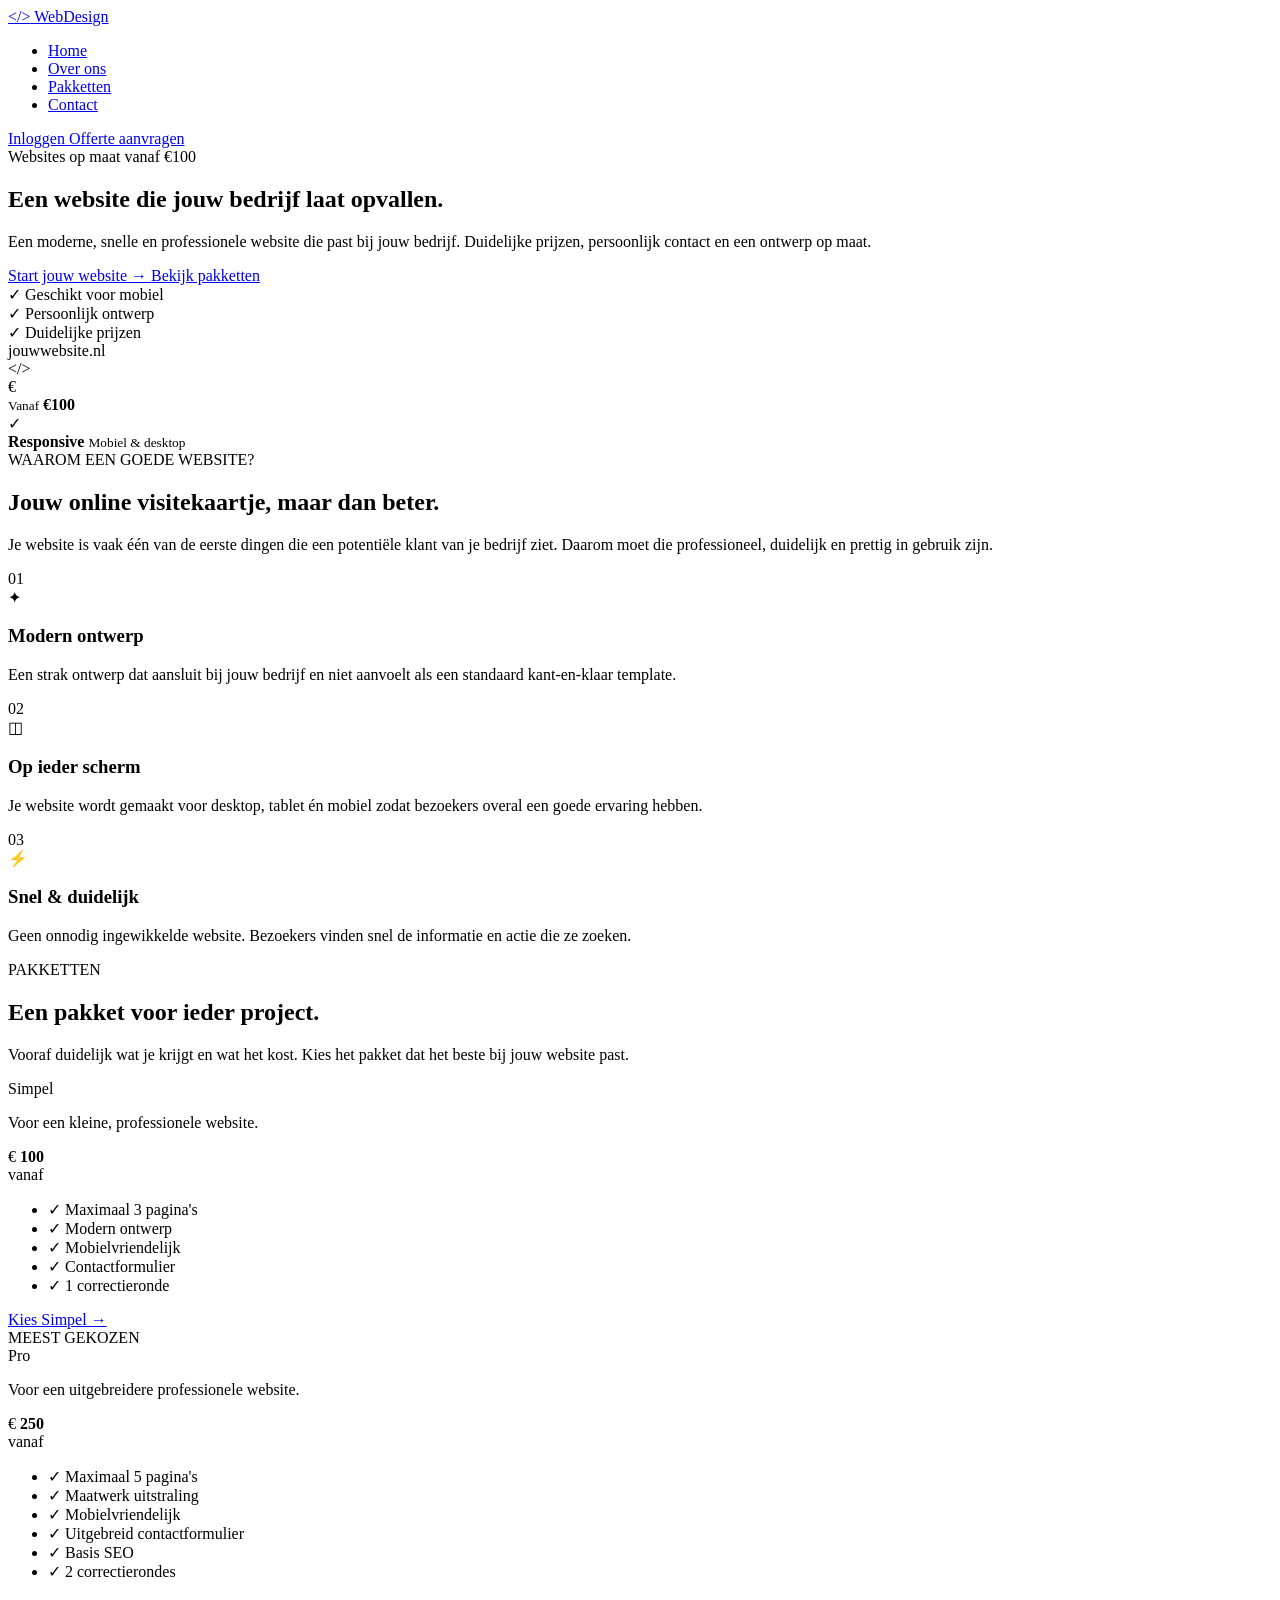
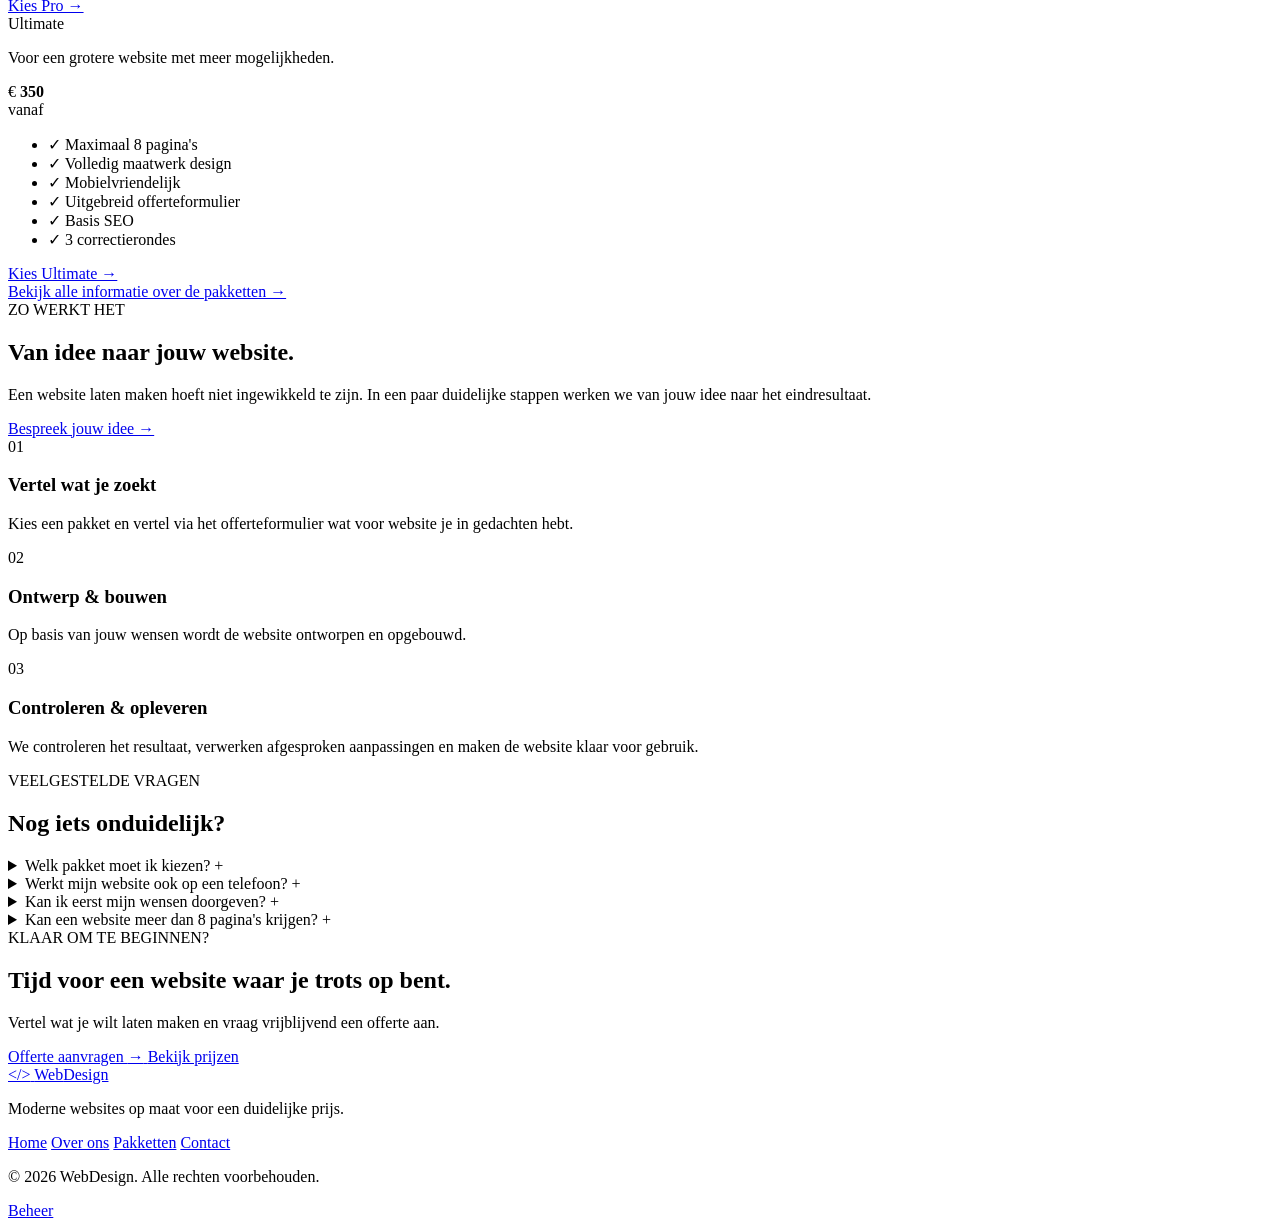
==== index.html @ a7da9eda "Update index.html" ====
<!DOCTYPE html>
<html lang="nl">

<head>
    <meta charset="UTF-8">
    <meta name="viewport" content="width=device-width, initial-scale=1.0">

    <meta name="description"
        content="Moderne websites op maat voor een duidelijke prijs. Kies uit Simpel, Pro of Ultimate en vraag vrijblijvend een offerte aan.">

    <title>Webdesign | Moderne websites op maat</title>

    <link rel="stylesheet" href="public.css">
</head>

<body class="public-page">

<!-- =========================
     HEADER
========================= -->

<header class="site-header">

    <div class="header-inner">

        <a href="index.html" class="brand">
            <span class="brand-icon">&lt;/&gt;</span>

            <span class="brand-text">
                Web<span>Design</span>
            </span>
        </a>

        <nav class="main-nav">
            <ul>
                <li><a href="index.html" class="active">Home</a></li>
                <li><a href="overons.html">Over ons</a></li>
                <li><a href="diensten.html">Pakketten</a></li>
                <li><a href="contact.html">Contact</a></li>
            </ul>
        </nav>

        <div class="header-actions">
            <a href="login.html" class="admin-link">
                Inloggen
            </a>

            <a href="contact.html" class="header-cta">
                Offerte aanvragen
            </a>
        </div>

    </div>

</header>


<main class="home-main">

<!-- =========================
     HERO
========================= -->

<section class="home-hero">

    <div class="hero-content">

        <div class="hero-badge">
            <span></span>
            Websites op maat vanaf €100
        </div>

        <h1>
            Een website die jouw
            <span>bedrijf laat opvallen.</span>
        </h1>

        <p class="hero-description">
            Een moderne, snelle en professionele website
            die past bij jouw bedrijf. Duidelijke prijzen,
            persoonlijk contact en een ontwerp op maat.
        </p>

        <div class="hero-buttons">

            <a href="contact.html" class="primary-cta">
                Start jouw website
                <span>→</span>
            </a>

            <a href="diensten.html" class="secondary-cta">
                Bekijk pakketten
            </a>

        </div>

        <div class="hero-points">

            <div>
                <span>✓</span>
                Geschikt voor mobiel
            </div>

            <div>
                <span>✓</span>
                Persoonlijk ontwerp
            </div>

            <div>
                <span>✓</span>
                Duidelijke prijzen
            </div>

        </div>

    </div>


    <!-- WEBSITE MOCKUP -->

    <div class="hero-visual">

        <div class="browser-card">

            <div class="browser-top">

                <div class="browser-dots">
                    <span></span>
                    <span></span>
                    <span></span>
                </div>

                <div class="browser-address">
                    jouwwebsite.nl
                </div>

            </div>


            <div class="browser-content">

                <div class="mock-nav">

                    <div class="mock-logo"></div>

                    <div class="mock-links">
                        <span></span>
                        <span></span>
                        <span></span>
                    </div>

                </div>


                <div class="mock-hero">

                    <div class="mock-text">

                        <div class="mock-small-line"></div>

                        <div class="mock-title-line"></div>
                        <div class="mock-title-line short"></div>

                        <div class="mock-paragraph"></div>
                        <div class="mock-paragraph short"></div>

                        <div class="mock-button"></div>

                    </div>


                    <div class="mock-image">

                        <div class="mock-image-circle">
                            &lt;/&gt;
                        </div>

                    </div>

                </div>


                <div class="mock-cards">

                    <div></div>
                    <div></div>
                    <div></div>

                </div>

            </div>

        </div>


        <div class="floating-card floating-price">
            <span class="floating-icon">€</span>

            <div>
                <small>Vanaf</small>
                <strong>€100</strong>
            </div>
        </div>


        <div class="floating-card floating-mobile">
            <span>✓</span>

            <div>
                <strong>Responsive</strong>
                <small>Mobiel & desktop</small>
            </div>
        </div>

    </div>

</section>


<!-- =========================
     VOORDELEN
========================= -->

<section class="trust-section">

    <div class="section-heading">

        <span class="section-label">
            WAAROM EEN GOEDE WEBSITE?
        </span>

        <h2>
            Jouw online visitekaartje,
            <span>maar dan beter.</span>
        </h2>

        <p>
            Je website is vaak één van de eerste dingen die
            een potentiële klant van je bedrijf ziet.
            Daarom moet die professioneel, duidelijk en prettig
            in gebruik zijn.
        </p>

    </div>


    <div class="benefits-grid">

        <article class="benefit-card">

            <div class="benefit-number">
                01
            </div>

            <div class="benefit-icon">
                ✦
            </div>

            <h3>Modern ontwerp</h3>

            <p>
                Een strak ontwerp dat aansluit bij jouw
                bedrijf en niet aanvoelt als een standaard
                kant-en-klaar template.
            </p>

        </article>


        <article class="benefit-card">

            <div class="benefit-number">
                02
            </div>

            <div class="benefit-icon">
                ◫
            </div>

            <h3>Op ieder scherm</h3>

            <p>
                Je website wordt gemaakt voor desktop,
                tablet én mobiel zodat bezoekers overal
                een goede ervaring hebben.
            </p>

        </article>


        <article class="benefit-card">

            <div class="benefit-number">
                03
            </div>

            <div class="benefit-icon">
                ⚡
            </div>

            <h3>Snel & duidelijk</h3>

            <p>
                Geen onnodig ingewikkelde website.
                Bezoekers vinden snel de informatie
                en actie die ze zoeken.
            </p>

        </article>

    </div>

</section>


<!-- =========================
     PAKKETTEN
========================= -->

<section class="home-packages">

    <div class="section-heading">

        <span class="section-label">
            PAKKETTEN
        </span>

        <h2>
            Een pakket voor
            <span>ieder project.</span>
        </h2>

        <p>
            Vooraf duidelijk wat je krijgt en wat het kost.
            Kies het pakket dat het beste bij jouw website past.
        </p>

    </div>


    <div class="home-package-grid">

        <!-- SIMPEL -->

        <article class="home-package-card">

            <div class="package-top">

                <span class="package-name">
                    Simpel
                </span>

                <p>
                    Voor een kleine, professionele website.
                </p>

            </div>

            <div class="package-price">
                <span>€</span>
                <strong>100</strong>
            </div>

            <span class="price-note">
                vanaf
            </span>

            <ul>
                <li>✓ Maximaal 3 pagina's</li>
                <li>✓ Modern ontwerp</li>
                <li>✓ Mobielvriendelijk</li>
                <li>✓ Contactformulier</li>
                <li>✓ 1 correctieronde</li>
            </ul>

            <a
                href="contact.html?pakket=simpel"
                class="package-button"
            >
                Kies Simpel →
            </a>

        </article>


        <!-- PRO -->

        <article class="home-package-card featured-package">

            <div class="recommended">
                MEEST GEKOZEN
            </div>

            <div class="package-top">

                <span class="package-name">
                    Pro
                </span>

                <p>
                    Voor een uitgebreidere professionele website.
                </p>

            </div>

            <div class="package-price">
                <span>€</span>
                <strong>250</strong>
            </div>

            <span class="price-note">
                vanaf
            </span>

            <ul>
                <li>✓ Maximaal 5 pagina's</li>
                <li>✓ Maatwerk uitstraling</li>
                <li>✓ Mobielvriendelijk</li>
                <li>✓ Uitgebreid contactformulier</li>
                <li>✓ Basis SEO</li>
                <li>✓ 2 correctierondes</li>
            </ul>

            <a
                href="contact.html?pakket=pro"
                class="package-button featured-button"
            >
                Kies Pro →
            </a>

        </article>


        <!-- ULTIMATE -->

        <article class="home-package-card">

            <div class="package-top">

                <span class="package-name">
                    Ultimate
                </span>

                <p>
                    Voor een grotere website met meer mogelijkheden.
                </p>

            </div>

            <div class="package-price">
                <span>€</span>
                <strong>350</strong>
            </div>

            <span class="price-note">
                vanaf
            </span>

            <ul>
                <li>✓ Maximaal 8 pagina's</li>
                <li>✓ Volledig maatwerk design</li>
                <li>✓ Mobielvriendelijk</li>
                <li>✓ Uitgebreid offerteformulier</li>
                <li>✓ Basis SEO</li>
                <li>✓ 3 correctierondes</li>
            </ul>

            <a
                href="contact.html?pakket=ultimate"
                class="package-button"
            >
                Kies Ultimate →
            </a>

        </article>

    </div>


    <a href="diensten.html" class="all-packages-link">
        Bekijk alle informatie over de pakketten →
    </a>

</section>


<!-- =========================
     WERKWIJZE
========================= -->

<section class="process-section">

    <div class="process-intro">

        <span class="section-label">
            ZO WERKT HET
        </span>

        <h2>
            Van idee naar
            <span>jouw website.</span>
        </h2>

        <p>
            Een website laten maken hoeft niet ingewikkeld
            te zijn. In een paar duidelijke stappen werken
            we van jouw idee naar het eindresultaat.
        </p>

        <a href="contact.html" class="text-link">
            Bespreek jouw idee →
        </a>

    </div>


    <div class="process-steps">

        <article class="process-step">

            <span class="step-number">
                01
            </span>

            <div>

                <h3>Vertel wat je zoekt</h3>

                <p>
                    Kies een pakket en vertel via het
                    offerteformulier wat voor website je
                    in gedachten hebt.
                </p>

            </div>

        </article>


        <article class="process-step">

            <span class="step-number">
                02
            </span>

            <div>

                <h3>Ontwerp & bouwen</h3>

                <p>
                    Op basis van jouw wensen wordt de
                    website ontworpen en opgebouwd.
                </p>

            </div>

        </article>


        <article class="process-step">

            <span class="step-number">
                03
            </span>

            <div>

                <h3>Controleren & opleveren</h3>

                <p>
                    We controleren het resultaat, verwerken
                    afgesproken aanpassingen en maken de
                    website klaar voor gebruik.
                </p>

            </div>

        </article>

    </div>

</section>


<!-- =========================
     FAQ
========================= -->

<section class="faq-section">

    <div class="section-heading">

        <span class="section-label">
            VEELGESTELDE VRAGEN
        </span>

        <h2>
            Nog iets
            <span>onduidelijk?</span>
        </h2>

    </div>


    <div class="faq-list">

        <details>

            <summary>
                Welk pakket moet ik kiezen?
                <span>+</span>
            </summary>

            <p>
                Voor een kleine website is Simpel vaak voldoende.
                Heb je meer pagina's of mogelijkheden nodig, dan
                kun je voor Pro of Ultimate kiezen. Weet je het
                nog niet? Kies dan bij de offerte voor
                'Ik weet het nog niet'.
            </p>

        </details>


        <details>

            <summary>
                Werkt mijn website ook op een telefoon?
                <span>+</span>
            </summary>

            <p>
                Ja. De websites worden responsive ontworpen,
                zodat ze geschikt zijn voor onder andere
                computers, tablets en smartphones.
            </p>

        </details>


        <details>

            <summary>
                Kan ik eerst mijn wensen doorgeven?
                <span>+</span>
            </summary>

            <p>
                Zeker. In het offerteformulier kun je uitleggen
                wat voor website je wilt en welke onderdelen
                belangrijk voor je zijn.
            </p>

        </details>


        <details>

            <summary>
                Kan een website meer dan 8 pagina's krijgen?
                <span>+</span>
            </summary>

            <p>
                Dat kan besproken worden. Voor grotere of
                afwijkende projecten kan eerst worden gekeken
                wat er precies nodig is.
            </p>

        </details>

    </div>

</section>


<!-- =========================
     LAATSTE CTA
========================= -->

<section class="final-cta">

    <div class="cta-glow"></div>

    <div class="cta-content">

        <span class="section-label">
            KLAAR OM TE BEGINNEN?
        </span>

        <h2>
            Tijd voor een website
            waar je <span>trots op bent.</span>
        </h2>

        <p>
            Vertel wat je wilt laten maken en vraag
            vrijblijvend een offerte aan.
        </p>

        <div class="hero-buttons">

            <a href="contact.html" class="primary-cta">
                Offerte aanvragen
                <span>→</span>
            </a>

            <a href="diensten.html" class="secondary-cta">
                Bekijk prijzen
            </a>

        </div>

    </div>

</section>

</main>


<!-- =========================
     FOOTER
========================= -->

<footer class="site-footer">

    <div class="footer-inner">

        <div class="footer-brand">

            <a href="index.html" class="brand">
                <span class="brand-icon">&lt;/&gt;</span>

                <span class="brand-text">
                    Web<span>Design</span>
                </span>
            </a>

            <p>
                Moderne websites op maat voor een
                duidelijke prijs.
            </p>

        </div>


        <div class="footer-links">

            <a href="index.html">Home</a>
            <a href="overons.html">Over ons</a>
            <a href="diensten.html">Pakketten</a>
            <a href="contact.html">Contact</a>

        </div>

    </div>


    <div class="footer-bottom">

        <p>
            © 2026 WebDesign. Alle rechten voorbehouden.
        </p>

        <a href="login.html">
            Beheer
        </a>

    </div>

</footer>

</body>
</html>
---- public.css ----

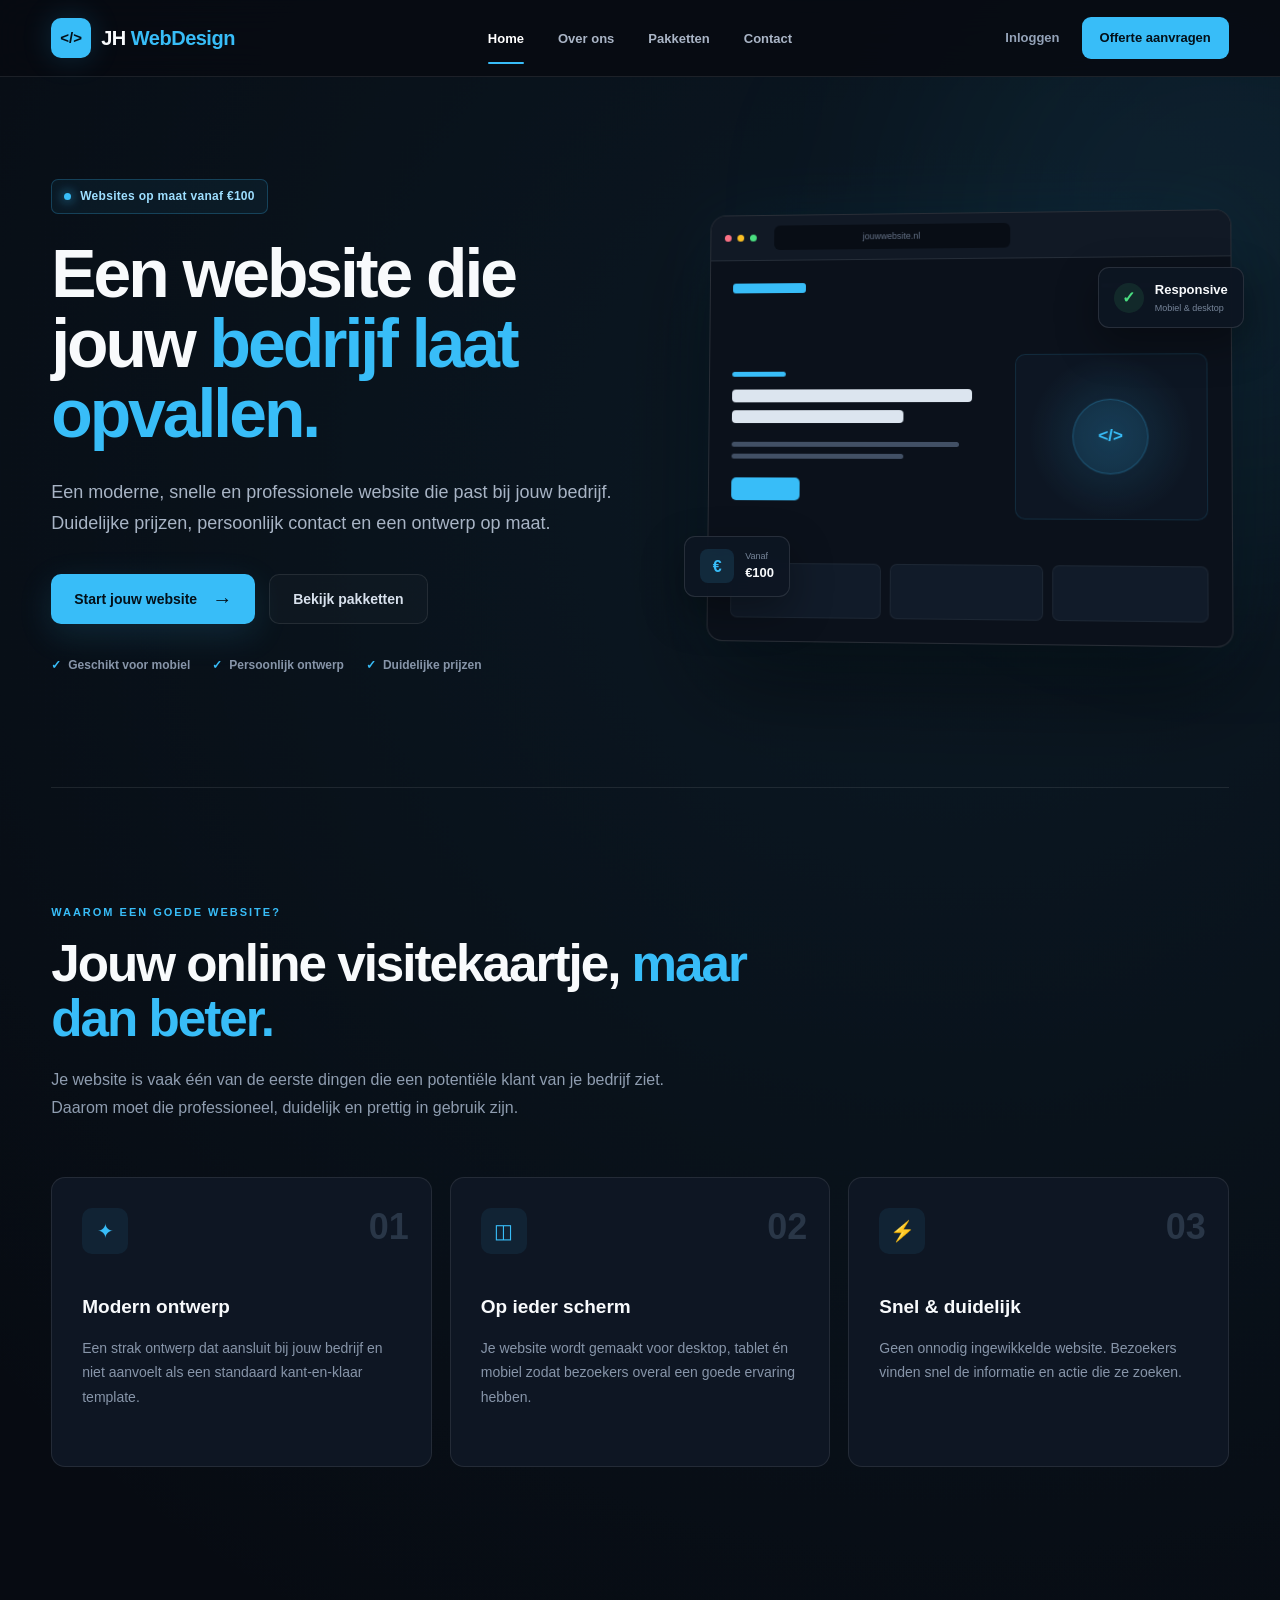
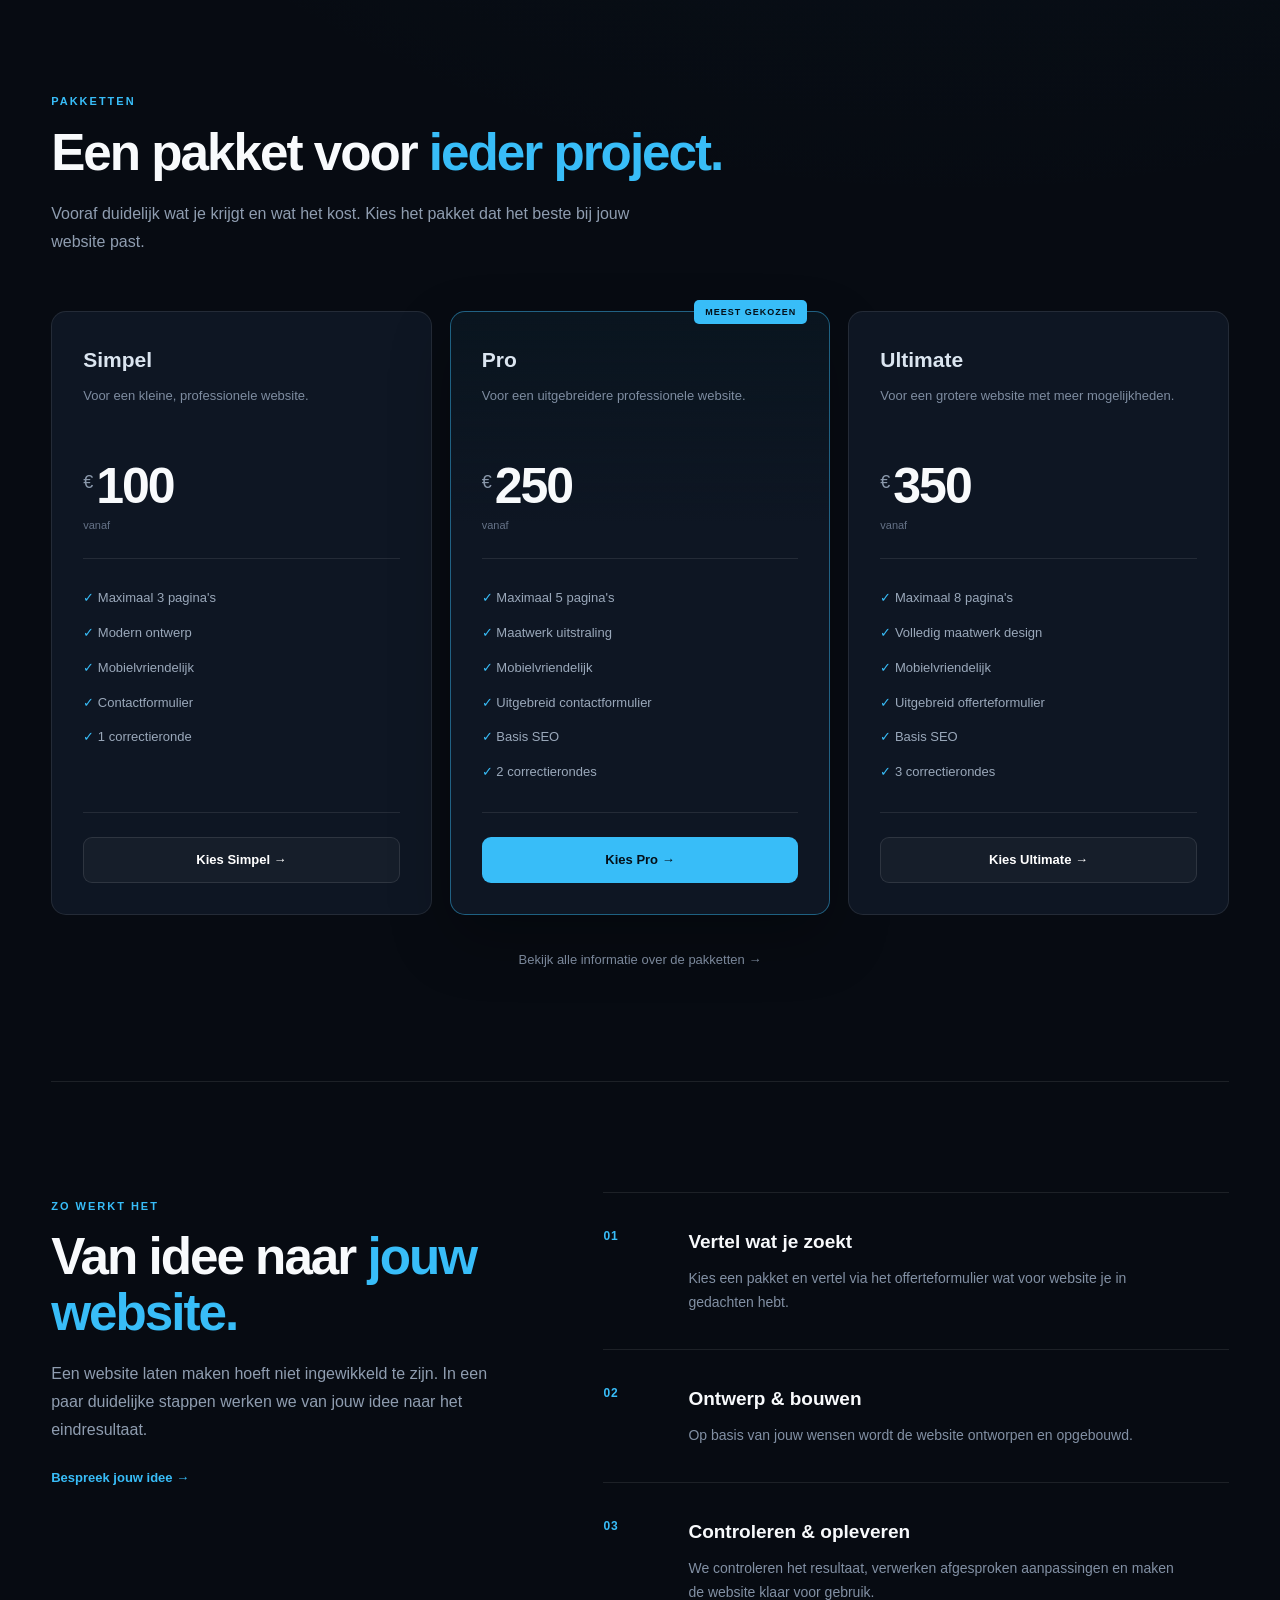
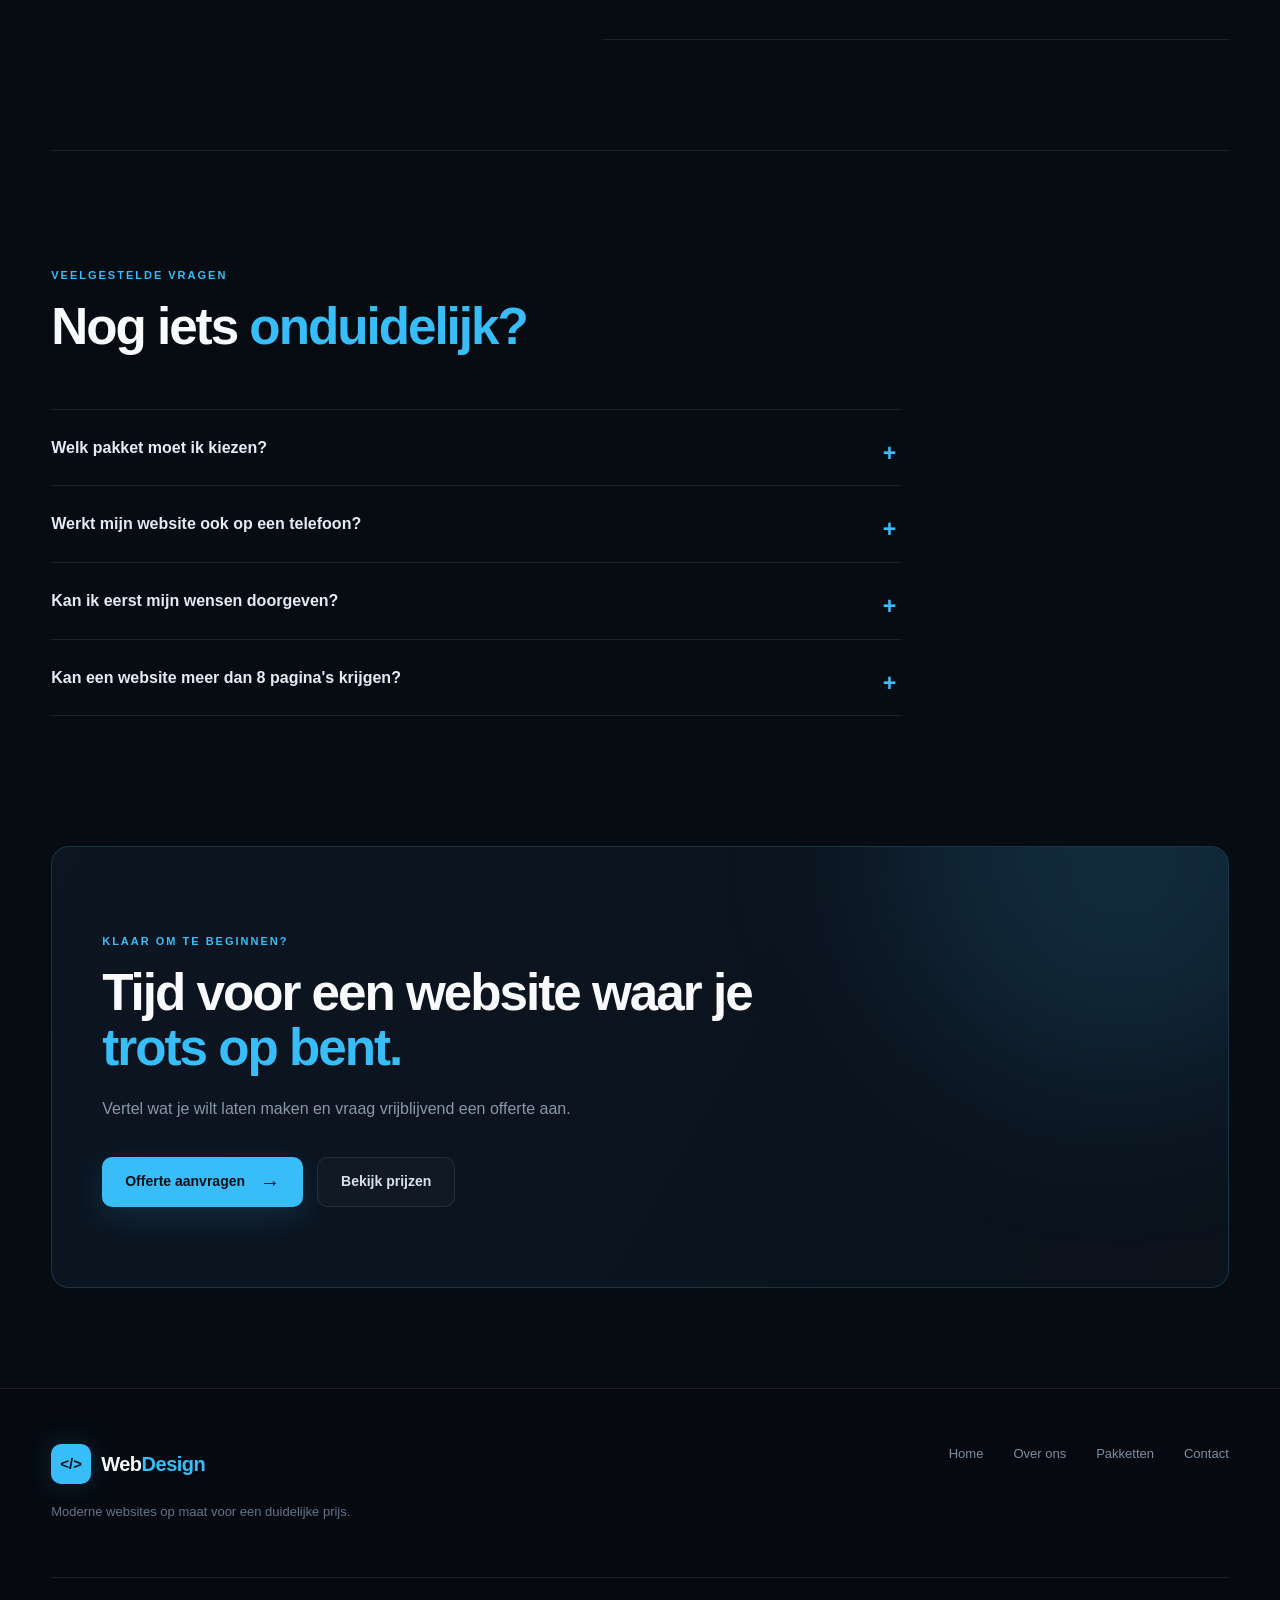
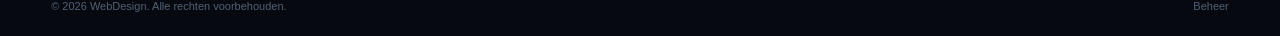
==== commit c4f7f383: "Update index.html" ====
--- a/index.html
+++ b/index.html
@@ -8,7 +8,7 @@
     <meta name="description"
         content="Moderne websites op maat voor een duidelijke prijs. Kies uit Simpel, Pro of Ultimate en vraag vrijblijvend een offerte aan.">
 
-    <title>Webdesign | Moderne websites op maat</title>
+    <title>JHWebdesign | Moderne websites op maat</title>
 
     <link rel="stylesheet" href="public.css">
 </head>
@@ -27,7 +27,7 @@
             <span class="brand-icon">&lt;/&gt;</span>
 
             <span class="brand-text">
-                Web<span>Design</span>
+                JH <span>WebDesign</span>
             </span>
         </a>
 
--- a/public.css
+++ b/public.css
@@ -1 +1,3446 @@
-
+/* =========================================================
+   NIEUWE PUBLIEKE WEBSITE
+   ========================================================= */
+
+:root {
+    --bg: #070b12;
+    --bg-soft: #0b111c;
+    --card: #0e1623;
+    --card-light: #121d2c;
+
+    --blue: #38bdf8;
+    --blue-bright: #67d4ff;
+    --blue-dark: #0284c7;
+
+    --white: #f8fafc;
+    --text: #cbd5e1;
+    --muted: #7f8da3;
+
+    --border: rgba(255, 255, 255, 0.09);
+
+    --max-width: 1180px;
+}
+
+
+/* =========================================================
+   BASIS
+   ========================================================= */
+
+* {
+    box-sizing: border-box;
+}
+
+html {
+    scroll-behavior: smooth;
+}
+
+body.public-page {
+    margin: 0;
+
+    min-height: 100vh;
+
+    font-family:
+        Inter,
+        "Segoe UI",
+        Arial,
+        sans-serif;
+
+    background:
+        radial-gradient(
+            circle at 75% 10%,
+            rgba(56, 189, 248, 0.08),
+            transparent 30%
+        ),
+        var(--bg);
+
+    color: var(--white);
+
+    line-height: 1.6;
+
+    overflow-x: hidden;
+}
+
+a {
+    color: inherit;
+}
+
+button,
+input,
+textarea,
+select {
+    font: inherit;
+}
+
+
+/* =========================================================
+   HEADER
+   ========================================================= */
+
+.site-header {
+    position: sticky;
+    top: 0;
+
+    z-index: 1000;
+
+    width: 100%;
+
+    background: rgba(7, 11, 18, 0.88);
+
+    border-bottom: 1px solid var(--border);
+
+    backdrop-filter: blur(18px);
+    -webkit-backdrop-filter: blur(18px);
+}
+
+.header-inner {
+    width: min(92%, var(--max-width));
+
+    min-height: 78px;
+
+    margin: auto;
+
+    display: flex;
+    align-items: center;
+    justify-content: space-between;
+
+    gap: 30px;
+}
+
+
+/* =========================================================
+   LOGO
+   ========================================================= */
+
+.brand {
+    display: inline-flex;
+    align-items: center;
+
+    gap: 11px;
+
+    text-decoration: none;
+
+    flex-shrink: 0;
+}
+
+.brand-icon {
+    width: 40px;
+    height: 40px;
+
+    display: flex;
+    align-items: center;
+    justify-content: center;
+
+    border-radius: 10px;
+
+    background: var(--blue);
+
+    color: #041019;
+
+    font-weight: 900;
+    font-size: 15px;
+
+    box-shadow:
+        0 0 30px rgba(56, 189, 248, 0.18);
+}
+
+.brand-text {
+    font-size: 20px;
+    font-weight: 800;
+
+    letter-spacing: -0.5px;
+}
+
+.brand-text span {
+    color: var(--blue);
+}
+
+
+/* =========================================================
+   NAVIGATIE
+   ========================================================= */
+
+.main-nav ul {
+    display: flex;
+    align-items: center;
+
+    gap: 34px;
+
+    list-style: none;
+
+    padding: 0;
+    margin: 0;
+}
+
+.main-nav a {
+    position: relative;
+
+    color: #aab5c6;
+
+    text-decoration: none;
+
+    font-size: 14px;
+    font-weight: 600;
+
+    transition: 0.2s;
+}
+
+.main-nav a:hover,
+.main-nav a.active {
+    color: white;
+}
+
+.main-nav a.active::after {
+    content: "";
+
+    position: absolute;
+
+    left: 0;
+    right: 0;
+    bottom: -10px;
+
+    height: 2px;
+
+    border-radius: 5px;
+
+    background: var(--blue);
+}
+
+
+/* =========================================================
+   HEADER KNOPPEN
+   ========================================================= */
+
+.header-actions {
+    display: flex;
+    align-items: center;
+
+    gap: 15px;
+}
+
+.admin-link {
+    color: #94a3b8;
+
+    text-decoration: none;
+
+    font-size: 13px;
+    font-weight: 600;
+
+    transition: 0.2s;
+}
+
+.admin-link:hover {
+    color: white;
+}
+
+.header-cta {
+    padding: 11px 18px;
+
+    border-radius: 9px;
+
+    background: var(--blue);
+
+    color: #031019;
+
+    text-decoration: none;
+
+    font-size: 13px;
+    font-weight: 800;
+
+    transition: 0.2s;
+}
+
+.header-cta:hover {
+    background: var(--blue-bright);
+
+    transform: translateY(-2px);
+}
+
+
+/* =========================================================
+   MAIN
+   ========================================================= */
+
+.home-main {
+    width: 100%;
+}
+
+
+/* =========================================================
+   HERO
+   ========================================================= */
+
+.home-hero {
+    position: relative;
+
+    width: min(92%, var(--max-width));
+
+    min-height: 690px;
+
+    margin: auto;
+
+    display: grid;
+
+    grid-template-columns:
+        minmax(0, 1fr)
+        minmax(430px, 0.9fr);
+
+    align-items: center;
+
+    gap: 70px;
+
+    padding: 100px 0 110px;
+}
+
+.home-hero::before {
+    content: "";
+
+    position: absolute;
+
+    width: 600px;
+    height: 600px;
+
+    right: -300px;
+    top: -150px;
+
+    border-radius: 50%;
+
+    background:
+        rgba(56, 189, 248, 0.07);
+
+    filter: blur(120px);
+
+    pointer-events: none;
+}
+
+
+/* =========================================================
+   HERO TEKST
+   ========================================================= */
+
+.hero-content {
+    position: relative;
+
+    z-index: 2;
+}
+
+.hero-badge {
+    width: fit-content;
+
+    display: flex;
+    align-items: center;
+
+    gap: 9px;
+
+    margin-bottom: 25px;
+
+    padding: 7px 12px;
+
+    border: 1px solid
+        rgba(56, 189, 248, 0.25);
+
+    border-radius: 7px;
+
+    background:
+        rgba(56, 189, 248, 0.06);
+
+    color: #9edfff;
+
+    font-size: 12px;
+    font-weight: 700;
+
+    letter-spacing: 0.3px;
+}
+
+.hero-badge span {
+    width: 7px;
+    height: 7px;
+
+    border-radius: 50%;
+
+    background: var(--blue);
+
+    box-shadow:
+        0 0 12px var(--blue);
+}
+
+.home-hero h1 {
+    max-width: 680px;
+
+    margin: 0;
+
+    color: var(--white);
+
+    font-size:
+        clamp(48px, 5.3vw, 76px);
+
+    line-height: 1.03;
+
+    letter-spacing: -3px;
+
+    font-weight: 800;
+}
+
+.home-hero h1 span {
+    color: var(--blue);
+}
+
+.hero-description {
+    max-width: 590px;
+
+    margin: 28px 0 0;
+
+    color: #a8b4c5;
+
+    font-size: 18px;
+
+    line-height: 1.75;
+}
+
+
+/* =========================================================
+   HERO KNOPPEN
+   ========================================================= */
+
+.hero-buttons {
+    display: flex;
+    align-items: center;
+
+    flex-wrap: wrap;
+
+    gap: 14px;
+
+    margin-top: 34px;
+}
+
+.primary-cta,
+.secondary-cta {
+    min-height: 50px;
+
+    display: inline-flex;
+    align-items: center;
+    justify-content: center;
+
+    gap: 15px;
+
+    padding: 0 23px;
+
+    border-radius: 10px;
+
+    text-decoration: none;
+
+    font-size: 14px;
+    font-weight: 800;
+
+    transition: 0.22s;
+}
+
+.primary-cta {
+    background: var(--blue);
+
+    color: #031019;
+
+    box-shadow:
+        0 10px 35px
+        rgba(56, 189, 248, 0.14);
+}
+
+.primary-cta:hover {
+    transform: translateY(-3px);
+
+    background: var(--blue-bright);
+
+    box-shadow:
+        0 15px 40px
+        rgba(56, 189, 248, 0.22);
+}
+
+.primary-cta span {
+    font-size: 20px;
+}
+
+.secondary-cta {
+    border: 1px solid var(--border);
+
+    background: rgba(255,255,255,0.025);
+
+    color: #d8e1ed;
+}
+
+.secondary-cta:hover {
+    border-color:
+        rgba(56, 189, 248, 0.35);
+
+    background:
+        rgba(56, 189, 248, 0.05);
+
+    transform: translateY(-3px);
+}
+
+
+/* =========================================================
+   HERO CHECKS
+   ========================================================= */
+
+.hero-points {
+    display: flex;
+    flex-wrap: wrap;
+
+    gap: 22px;
+
+    margin-top: 32px;
+
+    color: #8795a9;
+
+    font-size: 12px;
+    font-weight: 600;
+}
+
+.hero-points div {
+    display: flex;
+    align-items: center;
+
+    gap: 7px;
+}
+
+.hero-points span {
+    color: var(--blue);
+
+    font-weight: 900;
+}
+
+
+/* =========================================================
+   HERO WEBSITE MOCKUP
+   ========================================================= */
+
+.hero-visual {
+    position: relative;
+
+    min-height: 500px;
+
+    display: flex;
+    align-items: center;
+    justify-content: center;
+}
+
+.browser-card {
+    position: relative;
+
+    width: 100%;
+    max-width: 540px;
+
+    overflow: hidden;
+
+    border:
+        1px solid rgba(255,255,255,0.12);
+
+    border-radius: 16px;
+
+    background: #0b111b;
+
+    box-shadow:
+        0 40px 100px rgba(0,0,0,0.5),
+        0 0 80px rgba(56,189,248,0.07);
+
+    transform:
+        perspective(1200px)
+        rotateY(-4deg)
+        rotateX(2deg);
+
+    animation:
+        browserFloat 6s ease-in-out infinite;
+}
+
+@keyframes browserFloat {
+    0%,
+    100% {
+        transform:
+            perspective(1200px)
+            rotateY(-4deg)
+            rotateX(2deg)
+            translateY(0);
+    }
+
+    50% {
+        transform:
+            perspective(1200px)
+            rotateY(-4deg)
+            rotateX(2deg)
+            translateY(-9px);
+    }
+}
+
+.browser-top {
+    height: 46px;
+
+    display: flex;
+    align-items: center;
+
+    padding: 0 14px;
+
+    gap: 18px;
+
+    border-bottom: 1px solid var(--border);
+
+    background: #111925;
+}
+
+.browser-dots {
+    display: flex;
+
+    gap: 6px;
+}
+
+.browser-dots span {
+    width: 7px;
+    height: 7px;
+
+    border-radius: 50%;
+
+    background: #536071;
+}
+
+.browser-dots span:first-child {
+    background: #fb7185;
+}
+
+.browser-dots span:nth-child(2) {
+    background: #fbbf24;
+}
+
+.browser-dots span:nth-child(3) {
+    background: #4ade80;
+}
+
+.browser-address {
+    flex: 1;
+
+    max-width: 240px;
+
+    margin-right: auto;
+
+    padding: 5px 14px;
+
+    border-radius: 6px;
+
+    background: #080d15;
+
+    color: #657287;
+
+    font-size: 9px;
+
+    text-align: center;
+}
+
+.browser-content {
+    padding: 23px;
+}
+
+.mock-nav {
+    display: flex;
+    align-items: center;
+    justify-content: space-between;
+
+    margin-bottom: 45px;
+}
+
+.mock-logo {
+    width: 75px;
+    height: 10px;
+
+    border-radius: 3px;
+
+    background: var(--blue);
+}
+
+.mock-links {
+    display: flex;
+
+    gap: 10px;
+}
+
+.mock-links span {
+    width: 28px;
+    height: 4px;
+
+    border-radius: 3px;
+
+    background: #344153;
+}
+
+.mock-hero {
+    display: grid;
+
+    grid-template-columns: 1.15fr 0.85fr;
+
+    align-items: center;
+
+    gap: 30px;
+
+    min-height: 200px;
+}
+
+.mock-small-line {
+    width: 55px;
+    height: 5px;
+
+    margin-bottom: 13px;
+
+    border-radius: 3px;
+
+    background: var(--blue);
+}
+
+.mock-title-line {
+    width: 95%;
+    height: 13px;
+
+    margin-bottom: 8px;
+
+    border-radius: 4px;
+
+    background: #dce5ef;
+}
+
+.mock-title-line.short {
+    width: 68%;
+
+    margin-bottom: 19px;
+}
+
+.mock-paragraph {
+    width: 90%;
+    height: 5px;
+
+    margin-bottom: 7px;
+
+    border-radius: 3px;
+
+    background: #425065;
+}
+
+.mock-paragraph.short {
+    width: 68%;
+}
+
+.mock-button {
+    width: 70px;
+    height: 23px;
+
+    margin-top: 19px;
+
+    border-radius: 5px;
+
+    background: var(--blue);
+}
+
+.mock-image {
+    height: 165px;
+
+    display: flex;
+    align-items: center;
+    justify-content: center;
+
+    border:
+        1px solid rgba(56,189,248,0.13);
+
+    border-radius: 10px;
+
+    background:
+        radial-gradient(
+            circle,
+            rgba(56,189,248,0.15),
+            transparent 65%
+        ),
+        #0d1623;
+}
+
+.mock-image-circle {
+    width: 75px;
+    height: 75px;
+
+    display: flex;
+    align-items: center;
+    justify-content: center;
+
+    border-radius: 50%;
+
+    background:
+        rgba(56,189,248,0.1);
+
+    border:
+        1px solid rgba(56,189,248,0.25);
+
+    color: var(--blue);
+
+    font-size: 17px;
+    font-weight: 900;
+}
+
+.mock-cards {
+    display: grid;
+
+    grid-template-columns: repeat(3, 1fr);
+
+    gap: 9px;
+
+    margin-top: 28px;
+}
+
+.mock-cards div {
+    height: 55px;
+
+    border-radius: 7px;
+
+    background: #111b29;
+
+    border: 1px solid
+        rgba(255,255,255,0.05);
+}
+
+
+/* =========================================================
+   FLOATING CARDS
+   ========================================================= */
+
+.floating-card {
+    position: absolute;
+
+    z-index: 5;
+
+    display: flex;
+    align-items: center;
+
+    gap: 11px;
+
+    padding: 12px 15px;
+
+    border:
+        1px solid rgba(255,255,255,0.11);
+
+    border-radius: 11px;
+
+    background: rgba(13, 22, 34, 0.94);
+
+    box-shadow:
+        0 15px 40px rgba(0,0,0,0.35);
+
+    backdrop-filter: blur(15px);
+}
+
+.floating-card small,
+.floating-card strong {
+    display: block;
+}
+
+.floating-card small {
+    color: #77869a;
+
+    font-size: 9px;
+}
+
+.floating-card strong {
+    font-size: 13px;
+}
+
+.floating-price {
+    left: -20px;
+    bottom: 80px;
+}
+
+.floating-icon {
+    width: 34px;
+    height: 34px;
+
+    display: flex;
+    align-items: center;
+    justify-content: center;
+
+    border-radius: 8px;
+
+    background:
+        rgba(56,189,248,0.12);
+
+    color: var(--blue);
+
+    font-weight: 900;
+}
+
+.floating-mobile {
+    right: -15px;
+    top: 90px;
+}
+
+.floating-mobile > span {
+    width: 30px;
+    height: 30px;
+
+    display: flex;
+    align-items: center;
+    justify-content: center;
+
+    border-radius: 50%;
+
+    background:
+        rgba(74,222,128,0.1);
+
+    color: #4ade80;
+
+    font-weight: 900;
+}
+
+
+/* =========================================================
+   ALGEMENE SECTIES
+   ========================================================= */
+
+.trust-section,
+.home-packages,
+.process-section,
+.faq-section {
+    width: min(92%, var(--max-width));
+
+    margin: auto;
+
+    padding: 110px 0;
+}
+
+.section-heading {
+    max-width: 700px;
+
+    margin-bottom: 55px;
+}
+
+.section-label {
+    display: inline-block;
+
+    margin-bottom: 14px;
+
+    color: var(--blue);
+
+    font-size: 11px;
+    font-weight: 800;
+
+    letter-spacing: 2px;
+}
+
+.section-heading h2,
+.process-intro h2,
+.final-cta h2 {
+    margin: 0;
+
+    font-size:
+        clamp(35px, 4vw, 54px);
+
+    line-height: 1.08;
+
+    letter-spacing: -2px;
+}
+
+.section-heading h2 span,
+.process-intro h2 span,
+.final-cta h2 span {
+    color: var(--blue);
+}
+
+.section-heading > p,
+.process-intro > p {
+    max-width: 620px;
+
+    margin: 20px 0 0;
+
+    color: #8f9db0;
+
+    font-size: 16px;
+
+    line-height: 1.75;
+}
+
+
+/* =========================================================
+   VOORDELEN
+   ========================================================= */
+
+.trust-section {
+    border-top: 1px solid var(--border);
+}
+
+.benefits-grid {
+    display: grid;
+
+    grid-template-columns: repeat(3, 1fr);
+
+    gap: 18px;
+}
+
+.benefit-card {
+    position: relative;
+
+    min-height: 290px;
+
+    padding: 30px;
+
+    border: 1px solid var(--border);
+
+    border-radius: 14px;
+
+    background: var(--card);
+
+    transition: 0.25s;
+}
+
+.benefit-card:hover {
+    transform: translateY(-6px);
+
+    border-color:
+        rgba(56,189,248,0.25);
+
+    background: #101a28;
+}
+
+.benefit-number {
+    position: absolute;
+
+    right: 22px;
+    top: 20px;
+
+    color: #293647;
+
+    font-size: 36px;
+    font-weight: 800;
+}
+
+.benefit-icon {
+    width: 46px;
+    height: 46px;
+
+    display: flex;
+    align-items: center;
+    justify-content: center;
+
+    margin-bottom: 38px;
+
+    border-radius: 10px;
+
+    background:
+        rgba(56,189,248,0.08);
+
+    color: var(--blue);
+
+    font-size: 20px;
+}
+
+.benefit-card h3 {
+    margin: 0 0 13px;
+
+    font-size: 19px;
+}
+
+.benefit-card p {
+    margin: 0;
+
+    color: #8795a9;
+
+    font-size: 14px;
+
+    line-height: 1.75;
+}
+
+
+/* =========================================================
+   PAKKETTEN
+   ========================================================= */
+
+.home-packages {
+    position: relative;
+}
+
+.home-package-grid {
+    display: grid;
+
+    grid-template-columns: repeat(3, 1fr);
+
+    gap: 18px;
+
+    align-items: stretch;
+}
+
+.home-package-card {
+    position: relative;
+
+    display: flex;
+    flex-direction: column;
+
+    padding: 31px;
+
+    border: 1px solid var(--border);
+
+    border-radius: 15px;
+
+    background: var(--card);
+
+    transition: 0.25s;
+}
+
+.home-package-card:hover {
+    transform: translateY(-6px);
+
+    border-color:
+        rgba(56,189,248,0.25);
+}
+
+.featured-package {
+    border-color:
+        rgba(56,189,248,0.45);
+
+    background:
+        linear-gradient(
+            180deg,
+            rgba(56,189,248,0.06),
+            var(--card) 35%
+        );
+
+    box-shadow:
+        0 25px 60px
+        rgba(0,0,0,0.25);
+}
+
+.recommended {
+    position: absolute;
+
+    top: -12px;
+    right: 22px;
+
+    padding: 5px 11px;
+
+    border-radius: 5px;
+
+    background: var(--blue);
+
+    color: #041019;
+
+    font-size: 9px;
+    font-weight: 900;
+
+    letter-spacing: 1px;
+}
+
+.package-name {
+    color: #dbe5f0;
+
+    font-size: 21px;
+    font-weight: 800;
+}
+
+.package-top p {
+    min-height: 50px;
+
+    margin: 9px 0 25px;
+
+    color: #7e8ca0;
+
+    font-size: 13px;
+
+    line-height: 1.6;
+}
+
+.package-price {
+    display: flex;
+    align-items: flex-start;
+
+    gap: 3px;
+}
+
+.package-price span {
+    margin-top: 7px;
+
+    color: #8b99ac;
+
+    font-size: 18px;
+}
+
+.package-price strong {
+    font-size: 50px;
+
+    line-height: 1;
+
+    letter-spacing: -2px;
+}
+
+.price-note {
+    display: block;
+
+    margin-top: 6px;
+
+    color: #657287;
+
+    font-size: 11px;
+}
+
+.home-package-card ul {
+    flex: 1;
+
+    list-style: none;
+
+    padding: 22px 0;
+    margin: 24px 0;
+
+    border-top: 1px solid var(--border);
+    border-bottom: 1px solid var(--border);
+}
+
+.home-package-card li {
+    padding: 7px 0;
+
+    color: #9aa8ba;
+
+    font-size: 13px;
+}
+
+.home-package-card li::first-letter {
+    color: var(--blue);
+}
+
+.package-button {
+    min-height: 46px;
+
+    display: flex;
+    align-items: center;
+    justify-content: center;
+
+    border: 1px solid
+        rgba(255,255,255,0.1);
+
+    border-radius: 9px;
+
+    background:
+        rgba(255,255,255,0.035);
+
+    color: white;
+
+    text-decoration: none;
+
+    font-size: 13px;
+    font-weight: 800;
+
+    transition: 0.2s;
+}
+
+.package-button:hover {
+    border-color:
+        rgba(56,189,248,0.3);
+
+    background:
+        rgba(56,189,248,0.07);
+}
+
+.featured-button {
+    border-color: transparent;
+
+    background: var(--blue);
+
+    color: #041019;
+}
+
+.featured-button:hover {
+    background: var(--blue-bright);
+}
+
+.all-packages-link {
+    display: block;
+
+    width: fit-content;
+
+    margin: 35px auto 0;
+
+    color: #8290a4;
+
+    text-decoration: none;
+
+    font-size: 13px;
+
+    transition: 0.2s;
+}
+
+.all-packages-link:hover {
+    color: var(--blue);
+}
+
+
+/* =========================================================
+   PROCES
+   ========================================================= */
+
+.process-section {
+    display: grid;
+
+    grid-template-columns: 0.85fr 1.15fr;
+
+    gap: 90px;
+
+    border-top: 1px solid var(--border);
+}
+
+.process-intro {
+    position: sticky;
+
+    top: 120px;
+
+    align-self: start;
+}
+
+.text-link {
+    display: inline-block;
+
+    margin-top: 24px;
+
+    color: var(--blue);
+
+    text-decoration: none;
+
+    font-size: 13px;
+    font-weight: 700;
+}
+
+.process-steps {
+    display: grid;
+
+    gap: 0;
+}
+
+.process-step {
+    display: grid;
+
+    grid-template-columns: 65px 1fr;
+
+    gap: 20px;
+
+    padding: 34px 0;
+
+    border-bottom: 1px solid var(--border);
+}
+
+.process-step:first-child {
+    border-top: 1px solid var(--border);
+}
+
+.step-number {
+    color: var(--blue);
+
+    font-size: 12px;
+    font-weight: 800;
+
+    letter-spacing: 1px;
+}
+
+.process-step h3 {
+    margin: 0 0 10px;
+
+    font-size: 19px;
+}
+
+.process-step p {
+    max-width: 500px;
+
+    margin: 0;
+
+    color: #8290a4;
+
+    font-size: 14px;
+
+    line-height: 1.7;
+}
+
+
+/* =========================================================
+   FAQ
+   ========================================================= */
+
+.faq-section {
+    border-top: 1px solid var(--border);
+}
+
+.faq-list {
+    max-width: 850px;
+}
+
+.faq-list details {
+    border-bottom: 1px solid var(--border);
+}
+
+.faq-list details:first-child {
+    border-top: 1px solid var(--border);
+}
+
+.faq-list summary {
+    position: relative;
+
+    padding: 25px 45px 25px 0;
+
+    list-style: none;
+
+    cursor: pointer;
+
+    color: #e4ebf4;
+
+    font-size: 16px;
+    font-weight: 700;
+}
+
+.faq-list summary::-webkit-details-marker {
+    display: none;
+}
+
+.faq-list summary span {
+    position: absolute;
+
+    right: 5px;
+
+    color: var(--blue);
+
+    font-size: 23px;
+
+    transition: 0.2s;
+}
+
+.faq-list details[open] summary span {
+    transform: rotate(45deg);
+}
+
+.faq-list details p {
+    max-width: 720px;
+
+    margin: -5px 0 25px;
+
+    color: #8290a4;
+
+    font-size: 14px;
+
+    line-height: 1.75;
+}
+
+
+/* =========================================================
+   FINAL CTA
+   ========================================================= */
+
+.final-cta {
+    position: relative;
+
+    width: min(92%, var(--max-width));
+
+    margin: 20px auto 100px;
+
+    overflow: hidden;
+
+    padding: 80px 50px;
+
+    border:
+        1px solid rgba(56,189,248,0.2);
+
+    border-radius: 18px;
+
+    background:
+        linear-gradient(
+            120deg,
+            #0c1521,
+            #0b121c
+        );
+}
+
+.cta-glow {
+    position: absolute;
+
+    width: 450px;
+    height: 450px;
+
+    right: -120px;
+    top: -220px;
+
+    border-radius: 50%;
+
+    background:
+        rgba(56,189,248,0.14);
+
+    filter: blur(90px);
+
+    pointer-events: none;
+}
+
+.cta-content {
+    position: relative;
+
+    z-index: 2;
+
+    max-width: 720px;
+}
+
+.final-cta p {
+    max-width: 570px;
+
+    margin: 20px 0 0;
+
+    color: #8997aa;
+
+    font-size: 16px;
+
+    line-height: 1.7;
+}
+
+
+/* =========================================================
+   FOOTER
+   ========================================================= */
+
+.site-footer {
+    border-top: 1px solid var(--border);
+
+    background: #060a10;
+}
+
+.footer-inner {
+    width: min(92%, var(--max-width));
+
+    margin: auto;
+
+    padding: 55px 0;
+
+    display: flex;
+    align-items: flex-start;
+    justify-content: space-between;
+
+    gap: 50px;
+}
+
+.footer-brand p {
+    max-width: 320px;
+
+    margin: 18px 0 0;
+
+    color: #657287;
+
+    font-size: 13px;
+}
+
+.footer-links {
+    display: flex;
+
+    flex-wrap: wrap;
+
+    gap: 30px;
+}
+
+.footer-links a {
+    color: #7f8da0;
+
+    text-decoration: none;
+
+    font-size: 13px;
+
+    transition: 0.2s;
+}
+
+.footer-links a:hover {
+    color: var(--blue);
+}
+
+.footer-bottom {
+    width: min(92%, var(--max-width));
+
+    margin: auto;
+
+    padding: 20px 0;
+
+    display: flex;
+    align-items: center;
+    justify-content: space-between;
+
+    border-top: 1px solid var(--border);
+
+    color: #526074;
+
+    font-size: 11px;
+}
+
+.footer-bottom p {
+    margin: 0;
+}
+
+.footer-bottom a {
+    color: #526074;
+
+    text-decoration: none;
+}
+
+.footer-bottom a:hover {
+    color: var(--blue);
+}
+
+
+/* =========================================================
+   RESPONSIVE - TABLET
+   ========================================================= */
+
+@media (max-width: 1000px) {
+
+    .main-nav {
+        display: none;
+    }
+
+    .home-hero {
+        grid-template-columns: 1fr;
+
+        gap: 60px;
+
+        padding-top: 80px;
+    }
+
+    .hero-content {
+        max-width: 750px;
+    }
+
+    .hero-visual {
+        width: 90%;
+
+        margin: auto;
+    }
+
+    .benefits-grid,
+    .home-package-grid {
+        grid-template-columns: 1fr;
+    }
+
+    .home-package-card {
+        max-width: 650px;
+
+        width: 100%;
+
+        margin: auto;
+    }
+
+    .package-top p {
+        min-height: auto;
+    }
+
+    .process-section {
+        grid-template-columns: 1fr;
+
+        gap: 55px;
+    }
+
+    .process-intro {
+        position: static;
+    }
+}
+
+
+/* =========================================================
+   RESPONSIVE - MOBIEL
+   ========================================================= */
+
+@media (max-width: 650px) {
+
+    .header-inner {
+        min-height: 68px;
+
+        gap: 12px;
+    }
+
+    .brand-icon {
+        width: 35px;
+        height: 35px;
+
+        font-size: 12px;
+    }
+
+    .brand-text {
+        font-size: 17px;
+    }
+
+    .admin-link {
+        display: none;
+    }
+
+    .header-cta {
+        padding: 9px 12px;
+
+        font-size: 11px;
+    }
+
+
+    /* HERO */
+
+    .home-hero {
+        width: 90%;
+
+        min-height: auto;
+
+        padding:
+            65px 0
+            85px;
+    }
+
+    .hero-badge {
+        font-size: 10px;
+    }
+
+    .home-hero h1 {
+        font-size: 45px;
+
+        letter-spacing: -2px;
+    }
+
+    .hero-description {
+        font-size: 15px;
+    }
+
+    .hero-buttons {
+        align-items: stretch;
+
+        flex-direction: column;
+    }
+
+    .primary-cta,
+    .secondary-cta {
+        width: 100%;
+    }
+
+    .hero-points {
+        flex-direction: column;
+
+        gap: 10px;
+    }
+
+
+    /* MOCKUP */
+
+    .hero-visual {
+        width: 100%;
+
+        min-height: 360px;
+    }
+
+    .browser-card {
+        transform: none;
+
+        animation: none;
+    }
+
+    .mock-hero {
+        grid-template-columns: 1fr;
+
+        min-height: 160px;
+    }
+
+    .mock-image {
+        display: none;
+    }
+
+    .floating-price {
+        left: -8px;
+        bottom: 5px;
+    }
+
+    .floating-mobile {
+        right: -8px;
+        top: 15px;
+    }
+
+
+    /* SECTIES */
+
+    .trust-section,
+    .home-packages,
+    .process-section,
+    .faq-section {
+        width: 90%;
+
+        padding: 80px 0;
+    }
+
+    .section-heading {
+        margin-bottom: 38px;
+    }
+
+    .section-heading h2,
+    .process-intro h2,
+    .final-cta h2 {
+        font-size: 36px;
+
+        letter-spacing: -1.5px;
+    }
+
+
+    /* CARDS */
+
+    .benefit-card,
+    .home-package-card {
+        padding: 25px;
+    }
+
+    .benefit-card {
+        min-height: auto;
+    }
+
+
+    /* PROCESS */
+
+    .process-step {
+        grid-template-columns: 45px 1fr;
+    }
+
+
+    /* CTA */
+
+    .final-cta {
+        width: 90%;
+
+        margin-bottom: 70px;
+
+        padding: 50px 25px;
+    }
+
+
+    /* FOOTER */
+
+    .footer-inner {
+        width: 90%;
+
+        flex-direction: column;
+    }
+
+    .footer-links {
+        gap: 18px;
+    }
+
+    .footer-bottom {
+        width: 90%;
+
+        align-items: flex-start;
+
+        flex-direction: column;
+
+        gap: 10px;
+    }
+}
+
+
+/* =========================================================
+   KLEINE TELEFOONS
+   ========================================================= */
+
+@media (max-width: 390px) {
+
+    .brand-text {
+        display: none;
+    }
+
+    .home-hero h1 {
+        font-size: 39px;
+    }
+
+    .floating-card {
+        padding: 9px 11px;
+    }
+}
+
+
+/* =========================================================
+   MINDER ANIMATIES
+   ========================================================= */
+
+@media (prefers-reduced-motion: reduce) {
+
+    html {
+        scroll-behavior: auto;
+    }
+
+    *,
+    *::before,
+    *::after {
+        animation-duration: 0.01ms !important;
+        animation-iteration-count: 1 !important;
+        transition-duration: 0.01ms !important;
+    }
+}
+/* =========================================================
+   PAKKETTEN PAGINA
+   ========================================================= */
+
+.packages-hero {
+    width: min(92%, var(--max-width));
+    margin: auto;
+
+    padding: 110px 0 70px;
+
+    text-align: center;
+}
+
+.packages-hero h1 {
+    max-width: 800px;
+
+    margin: 0 auto;
+
+    font-size: clamp(48px, 6vw, 76px);
+    line-height: 1.03;
+
+    letter-spacing: -3px;
+}
+
+.packages-hero h1 span {
+    color: var(--blue);
+}
+
+.packages-hero p {
+    max-width: 650px;
+
+    margin: 25px auto 0;
+
+    color: #8f9db0;
+
+    font-size: 17px;
+    line-height: 1.75;
+}
+
+
+/* PAKKET CARDS */
+
+.packages-page-section {
+    width: min(92%, var(--max-width));
+
+    margin: auto;
+
+    padding: 20px 0 110px;
+}
+
+
+/* UITLEG */
+
+.package-explanation {
+    width: min(92%, var(--max-width));
+
+    margin: auto;
+
+    padding: 110px 0;
+
+    border-top: 1px solid var(--border);
+}
+
+
+/* HULP BIJ KIEZEN */
+
+.package-help {
+    width: min(92%, var(--max-width));
+
+    margin: 0 auto 100px;
+
+    padding: 55px;
+
+    display: flex;
+    align-items: center;
+    justify-content: space-between;
+
+    gap: 60px;
+
+    border: 1px solid
+        rgba(56, 189, 248, 0.2);
+
+    border-radius: 17px;
+
+    background:
+        linear-gradient(
+            120deg,
+            rgba(56, 189, 248, 0.06),
+            rgba(255, 255, 255, 0.02)
+        );
+}
+
+.package-help > div {
+    max-width: 700px;
+}
+
+.package-help h2 {
+    margin: 0;
+
+    font-size: clamp(30px, 4vw, 46px);
+
+    line-height: 1.1;
+
+    letter-spacing: -1.5px;
+}
+
+.package-help p {
+    max-width: 620px;
+
+    margin: 18px 0 0;
+
+    color: #8f9db0;
+
+    font-size: 14px;
+
+    line-height: 1.75;
+}
+
+.package-help .primary-cta {
+    flex-shrink: 0;
+}
+
+
+/* MOBIEL */
+
+@media (max-width: 750px) {
+
+    .packages-hero {
+        width: 90%;
+
+        padding: 75px 0 50px;
+    }
+
+    .packages-hero h1 {
+        font-size: 43px;
+
+        letter-spacing: -2px;
+    }
+
+    .packages-hero p {
+        font-size: 15px;
+    }
+
+    .packages-page-section,
+    .package-explanation {
+        width: 90%;
+    }
+
+    .package-explanation {
+        padding: 80px 0;
+    }
+
+    .package-help {
+        width: 90%;
+
+        padding: 35px 25px;
+
+        flex-direction: column;
+        align-items: flex-start;
+
+        gap: 30px;
+    }
+
+    .package-help .primary-cta {
+        width: 100%;
+    }
+}
+/* =========================================================
+   CONTACTPAGINA
+   ========================================================= */
+
+.contact-hero {
+    width: min(92%, var(--max-width));
+    margin: auto;
+
+    padding: 100px 0 70px;
+
+    text-align: center;
+}
+
+.contact-hero h1 {
+    max-width: 800px;
+
+    margin: 0 auto;
+
+    font-size: clamp(48px, 6vw, 76px);
+    line-height: 1.03;
+
+    letter-spacing: -3px;
+}
+
+.contact-hero h1 span {
+    color: var(--blue);
+}
+
+.contact-hero > p {
+    max-width: 650px;
+
+    margin: 25px auto 0;
+
+    color: #8f9db0;
+
+    font-size: 17px;
+    line-height: 1.75;
+}
+
+
+/* CONTACT LAYOUT */
+
+.contact-page {
+    width: min(92%, var(--max-width));
+
+    margin: auto;
+
+    padding: 30px 0 120px;
+
+    display: grid;
+
+    grid-template-columns:
+        minmax(0, 0.8fr)
+        minmax(450px, 1fr);
+
+    gap: 90px;
+
+    align-items: start;
+}
+
+
+/* LINKERKANT */
+
+.contact-intro {
+    padding-top: 35px;
+}
+
+.contact-intro h2 {
+    max-width: 500px;
+
+    margin: 0;
+
+    font-size: clamp(35px, 4vw, 52px);
+
+    line-height: 1.08;
+
+    letter-spacing: -2px;
+}
+
+.contact-intro > p {
+    max-width: 520px;
+
+    margin: 20px 0 0;
+
+    color: #8795a9;
+
+    font-size: 15px;
+
+    line-height: 1.75;
+}
+
+
+/* STAPPEN */
+
+.contact-benefits {
+    margin: 45px 0 30px;
+
+    border-top: 1px solid var(--border);
+}
+
+.contact-benefit {
+    display: grid;
+
+    grid-template-columns: 45px 1fr;
+
+    gap: 15px;
+
+    padding: 23px 0;
+
+    border-bottom: 1px solid var(--border);
+}
+
+.contact-benefit > span {
+    color: var(--blue);
+
+    font-size: 11px;
+    font-weight: 900;
+}
+
+.contact-benefit strong {
+    display: block;
+
+    margin-bottom: 5px;
+
+    color: #e2e8f0;
+
+    font-size: 14px;
+}
+
+.contact-benefit p {
+    margin: 0;
+
+    color: #718096;
+
+    font-size: 13px;
+
+    line-height: 1.6;
+}
+
+
+/* FORMULIER CARD */
+
+.quote-form-card {
+    overflow: hidden;
+
+    border: 1px solid
+        rgba(255, 255, 255, 0.1);
+
+    border-radius: 17px;
+
+    background: #0d1521;
+
+    box-shadow:
+        0 30px 80px rgba(0, 0, 0, 0.3);
+}
+
+.form-card-header {
+    display: flex;
+
+    align-items: center;
+    justify-content: space-between;
+
+    gap: 20px;
+
+    padding: 28px 30px;
+
+    border-bottom: 1px solid var(--border);
+
+    background:
+        linear-gradient(
+            120deg,
+            rgba(56,189,248,0.06),
+            transparent
+        );
+}
+
+.form-small-title {
+    display: block;
+
+    margin-bottom: 4px;
+
+    color: var(--blue);
+
+    font-size: 9px;
+    font-weight: 900;
+
+    letter-spacing: 1.5px;
+}
+
+.form-card-header h2 {
+    margin: 0;
+
+    font-size: 24px;
+
+    letter-spacing: -0.8px;
+}
+
+.form-icon {
+    width: 42px;
+    height: 42px;
+
+    display: flex;
+    align-items: center;
+    justify-content: center;
+
+    border-radius: 10px;
+
+    background:
+        rgba(56,189,248,0.09);
+
+    color: var(--blue);
+
+    font-size: 20px;
+}
+
+
+/* FORM */
+
+#offerteForm {
+    padding: 30px;
+}
+
+.form-group {
+    margin-bottom: 22px;
+}
+
+.form-group label {
+    display: flex;
+
+    align-items: center;
+    justify-content: space-between;
+
+    margin-bottom: 8px;
+
+    color: #cbd5e1;
+
+    font-size: 12px;
+    font-weight: 700;
+}
+
+.optional {
+    color: #5e6d81;
+
+    font-size: 9px;
+
+    font-weight: 500;
+}
+
+.form-group input,
+.form-group select,
+.form-group textarea {
+    width: 100%;
+
+    outline: none;
+
+    border: 1px solid
+        rgba(255,255,255,0.09);
+
+    border-radius: 9px;
+
+    background: #080e17;
+
+    color: #e7edf5;
+
+    transition: 0.2s;
+}
+
+.form-group input,
+.form-group select {
+    min-height: 49px;
+
+    padding: 0 14px;
+}
+
+.form-group textarea {
+    min-height: 150px;
+
+    padding: 14px;
+
+    resize: vertical;
+
+    line-height: 1.6;
+}
+
+.form-group input::placeholder,
+.form-group textarea::placeholder {
+    color: #4f5d70;
+}
+
+.form-group input:focus,
+.form-group select:focus,
+.form-group textarea:focus {
+    border-color:
+        rgba(56,189,248,0.55);
+
+    box-shadow:
+        0 0 0 3px
+        rgba(56,189,248,0.06);
+}
+
+.form-group select {
+    cursor: pointer;
+}
+
+.form-group select option {
+    background: #0b121c;
+
+    color: white;
+}
+
+.field-help {
+    display: block;
+
+    margin-top: 6px;
+
+    color: #536175;
+
+    font-size: 9px;
+
+    text-align: right;
+}
+
+
+/* CAPTCHA */
+
+.security-area {
+    margin: 28px 0 20px;
+
+    padding: 17px;
+
+    border: 1px solid var(--border);
+
+    border-radius: 10px;
+
+    background:
+        rgba(255,255,255,0.018);
+}
+
+.security-title {
+    display: flex;
+    align-items: center;
+
+    gap: 7px;
+
+    margin-bottom: 13px;
+
+    color: #8391a4;
+
+    font-size: 10px;
+    font-weight: 700;
+}
+
+.security-title span {
+    color: #4ade80;
+}
+
+
+/* VERSTUREN */
+
+.quote-submit {
+    width: 100%;
+
+    min-height: 53px;
+
+    display: flex;
+
+    align-items: center;
+    justify-content: space-between;
+
+    gap: 20px;
+
+    padding: 0 20px;
+
+    border: 0;
+
+    border-radius: 9px;
+
+    background: var(--blue);
+
+    color: #031019;
+
+    cursor: pointer;
+
+    font-size: 13px;
+    font-weight: 900;
+
+    transition: 0.2s;
+}
+
+.quote-submit:hover:not(:disabled) {
+    background: var(--blue-bright);
+
+    transform: translateY(-2px);
+
+    box-shadow:
+        0 12px 35px
+        rgba(56,189,248,0.17);
+}
+
+.quote-submit:disabled {
+    opacity: 0.6;
+
+    cursor: wait;
+}
+
+.submit-arrow {
+    font-size: 19px;
+}
+
+#formMessage {
+    min-height: 20px;
+
+    margin: 17px 0 0;
+
+    font-size: 12px;
+
+    text-align: center;
+}
+
+.form-privacy {
+    margin: 12px 0 0;
+
+    color: #536175;
+
+    font-size: 9px;
+
+    line-height: 1.5;
+
+    text-align: center;
+}
+
+
+/* TABLET / MOBIEL */
+
+@media (max-width: 900px) {
+
+    .contact-page {
+        grid-template-columns: 1fr;
+
+        gap: 45px;
+    }
+
+    .contact-intro {
+        max-width: 650px;
+    }
+}
+
+
+@media (max-width: 650px) {
+
+    .contact-hero {
+        width: 90%;
+
+        padding: 75px 0 45px;
+    }
+
+    .contact-hero h1 {
+        font-size: 43px;
+
+        letter-spacing: -2px;
+    }
+
+    .contact-hero > p {
+        font-size: 15px;
+    }
+
+    .contact-page {
+        width: 90%;
+
+        padding-bottom: 80px;
+    }
+
+    .contact-intro {
+        padding-top: 0;
+    }
+
+    .form-card-header {
+        padding: 23px 20px;
+    }
+
+    #offerteForm {
+        padding: 22px 20px;
+    }
+
+    .quote-form-card {
+        border-radius: 13px;
+    }
+}
+/* =========================================
+   OVER ONS
+========================================= */
+
+.about-hero {
+    width: min(92%, var(--max-width));
+    min-height: 720px;
+    margin: auto;
+    padding: 105px 0 120px;
+
+    display: grid;
+    grid-template-columns: 1fr 0.9fr;
+    align-items: center;
+    gap: 90px;
+}
+
+.about-hero-content h1 {
+    max-width: 720px;
+    margin: 18px 0 25px;
+
+    font-size: clamp(48px, 5.5vw, 76px);
+    line-height: 1.02;
+    letter-spacing: -3px;
+}
+
+.about-hero-content h1 span {
+    color: var(--blue);
+}
+
+.about-hero-content > p {
+    max-width: 620px;
+    margin: 0 0 32px;
+
+    color: #8f9db0;
+    font-size: 17px;
+    line-height: 1.8;
+}
+
+
+/* CODE WINDOW */
+
+.about-visual {
+    position: relative;
+}
+
+.code-window {
+    overflow: hidden;
+
+    border: 1px solid rgba(255, 255, 255, 0.1);
+    border-radius: 18px;
+
+    background: #0b111b;
+
+    box-shadow:
+        0 35px 80px rgba(0, 0, 0, 0.35),
+        0 0 70px rgba(56, 189, 248, 0.05);
+}
+
+.code-window-top {
+    min-height: 55px;
+    padding: 0 18px;
+
+    display: flex;
+    align-items: center;
+    gap: 22px;
+
+    border-bottom: 1px solid rgba(255, 255, 255, 0.07);
+
+    color: #64748b;
+    font-size: 12px;
+}
+
+.code-content {
+    min-height: 340px;
+    padding: 45px 35px;
+
+    display: flex;
+    flex-direction: column;
+    justify-content: center;
+    gap: 18px;
+
+    color: #94a3b8;
+
+    font-family:
+        "Courier New",
+        monospace;
+
+    font-size: 14px;
+    line-height: 1.7;
+}
+
+.code-indent {
+    padding-left: 28px;
+}
+
+.code-purple {
+    color: #c084fc;
+}
+
+.code-blue {
+    color: #38bdf8;
+}
+
+.code-green {
+    color: #86efac;
+}
+
+.about-floating-card {
+    position: absolute;
+    right: -25px;
+    bottom: -35px;
+
+    padding: 17px 22px;
+
+    display: flex;
+    align-items: center;
+    gap: 13px;
+
+    border: 1px solid rgba(56, 189, 248, 0.22);
+    border-radius: 13px;
+
+    background: rgba(11, 17, 27, 0.95);
+
+    box-shadow: 0 20px 45px rgba(0, 0, 0, 0.3);
+}
+
+.about-floating-card > span {
+    width: 35px;
+    height: 35px;
+
+    display: grid;
+    place-items: center;
+
+    border-radius: 50%;
+
+    background: rgba(56, 189, 248, 0.12);
+    color: var(--blue);
+
+    font-weight: 800;
+}
+
+.about-floating-card div {
+    display: flex;
+    flex-direction: column;
+    gap: 3px;
+}
+
+.about-floating-card strong {
+    color: #f8fafc;
+    font-size: 13px;
+}
+
+.about-floating-card small {
+    color: #64748b;
+    font-size: 10px;
+}
+
+
+/* WAARDEN */
+
+.about-philosophy {
+    width: min(92%, var(--max-width));
+    margin: auto;
+    padding: 110px 0;
+
+    border-top: 1px solid var(--border);
+}
+
+.about-section-heading {
+    margin-bottom: 55px;
+}
+
+.about-section-heading h2 {
+    margin: 15px 0 0;
+
+    font-size: clamp(38px, 5vw, 58px);
+    line-height: 1.08;
+    letter-spacing: -2px;
+}
+
+.about-values {
+    display: grid;
+    grid-template-columns: repeat(3, 1fr);
+    gap: 18px;
+}
+
+.about-value-card {
+    position: relative;
+
+    min-height: 330px;
+    padding: 32px;
+
+    border: 1px solid var(--border);
+    border-radius: 16px;
+
+    background: rgba(255, 255, 255, 0.018);
+
+    transition:
+        transform 0.25s ease,
+        border-color 0.25s ease;
+}
+
+.about-value-card:hover {
+    transform: translateY(-5px);
+    border-color: rgba(56, 189, 248, 0.25);
+}
+
+.about-value-number {
+    position: absolute;
+    top: 25px;
+    right: 27px;
+
+    color: #334155;
+
+    font-size: 12px;
+    font-weight: 800;
+    letter-spacing: 1px;
+}
+
+.about-value-icon {
+    width: 48px;
+    height: 48px;
+
+    margin-bottom: 55px;
+
+    display: grid;
+    place-items: center;
+
+    border: 1px solid rgba(56, 189, 248, 0.18);
+    border-radius: 12px;
+
+    background: rgba(56, 189, 248, 0.06);
+    color: var(--blue);
+
+    font-size: 21px;
+}
+
+.about-value-card h3 {
+    margin: 0 0 14px;
+
+    font-size: 20px;
+}
+
+.about-value-card p {
+    margin: 0;
+
+    color: #7f8da1;
+    font-size: 14px;
+    line-height: 1.75;
+}
+
+
+/* PROCES */
+
+.about-process {
+    width: min(92%, var(--max-width));
+    margin: auto;
+    padding: 120px 0;
+
+    display: grid;
+    grid-template-columns: 0.8fr 1fr;
+    gap: 110px;
+
+    border-top: 1px solid var(--border);
+}
+
+.about-process-content {
+    align-self: start;
+    position: sticky;
+    top: 130px;
+}
+
+.about-process-content h2 {
+    max-width: 500px;
+    margin: 15px 0 22px;
+
+    font-size: clamp(38px, 5vw, 58px);
+    line-height: 1.08;
+    letter-spacing: -2px;
+}
+
+.about-process-content p {
+    max-width: 500px;
+    margin: 0 0 25px;
+
+    color: #7f8da1;
+    font-size: 14px;
+    line-height: 1.8;
+}
+
+.about-process-list {
+    border-top: 1px solid var(--border);
+}
+
+.about-process-item {
+    padding: 38px 0;
+
+    display: grid;
+    grid-template-columns: 70px 1fr;
+    gap: 20px;
+
+    border-bottom: 1px solid var(--border);
+}
+
+.about-process-item > span {
+    color: var(--blue);
+
+    font-size: 12px;
+    font-weight: 800;
+    letter-spacing: 1px;
+}
+
+.about-process-item h3 {
+    margin: 0 0 11px;
+
+    font-size: 21px;
+}
+
+.about-process-item p {
+    max-width: 570px;
+    margin: 0;
+
+    color: #7f8da1;
+    font-size: 14px;
+    line-height: 1.75;
+}
+
+
+/* CTA */
+
+.about-final-cta {
+    margin-top: 40px;
+}
+
+
+/* RESPONSIVE */
+
+@media (max-width: 900px) {
+
+    .about-hero {
+        grid-template-columns: 1fr;
+        gap: 65px;
+
+        padding: 80px 0 110px;
+    }
+
+    .about-visual {
+        width: 100%;
+        max-width: 650px;
+    }
+
+    .about-values {
+        grid-template-columns: 1fr;
+    }
+
+    .about-value-card {
+        min-height: auto;
+    }
+
+    .about-value-icon {
+        margin-bottom: 35px;
+    }
+
+    .about-process {
+        grid-template-columns: 1fr;
+        gap: 60px;
+    }
+
+    .about-process-content {
+        position: static;
+    }
+}
+
+
+@media (max-width: 650px) {
+
+    .about-hero,
+    .about-philosophy,
+    .about-process {
+        width: 90%;
+    }
+
+    .about-hero {
+        min-height: auto;
+        padding: 65px 0 95px;
+    }
+
+    .about-hero-content h1 {
+        font-size: 43px;
+        letter-spacing: -2px;
+    }
+
+    .about-hero-content > p {
+        font-size: 15px;
+    }
+
+    .code-content {
+        min-height: 280px;
+        padding: 35px 22px;
+
+        font-size: 11px;
+    }
+
+    .code-indent {
+        padding-left: 15px;
+    }
+
+    .about-floating-card {
+        right: 10px;
+        bottom: -45px;
+    }
+
+    .about-philosophy {
+        padding: 95px 0 80px;
+    }
+
+    .about-process {
+        padding: 85px 0;
+    }
+
+    .about-process-item {
+        grid-template-columns: 45px 1fr;
+    }
+}
+/* =========================================
+   HEADER FIX - ALLE PAGINA'S GELIJK
+========================================= */
+
+.site-header .header-inner {
+    width: min(92%, var(--max-width));
+    min-height: 76px;
+    margin: 0 auto;
+
+    display: grid;
+    grid-template-columns: 1fr auto 1fr;
+    align-items: center;
+    gap: 40px;
+}
+
+.site-header .brand {
+    justify-self: start;
+    display: inline-flex;
+    align-items: center;
+    gap: 10px;
+
+    font-size: 18px;
+    font-weight: 800;
+    text-decoration: none;
+    white-space: nowrap;
+}
+
+.site-header .brand-mark {
+    color: var(--blue);
+    font-weight: 900;
+}
+
+.site-header .main-nav {
+    justify-self: center;
+
+    display: flex;
+    align-items: center;
+    gap: 38px;
+}
+
+.site-header .main-nav a {
+    margin: 0;
+    padding: 8px 0;
+
+    font-size: 13px;
+    font-weight: 600;
+    white-space: nowrap;
+}
+
+.site-header .header-actions {
+    justify-self: end;
+
+    display: flex;
+    align-items: center;
+    gap: 22px;
+}
+
+@media (max-width: 1000px) {
+    .site-header .header-inner {
+        display: flex;
+        justify-content: space-between;
+    }
+
+    .site-header .main-nav {
+        display: none;
+    }
+}
+/* LOGO FIX */
+
+.brand {
+    display: inline-flex;
+    align-items: center;
+    gap: 10px;
+    text-decoration: none;
+}
+
+.brand-mark {
+    width: 40px;
+    height: 40px;
+
+    display: flex;
+    align-items: center;
+    justify-content: center;
+
+    background: #38bdf8;
+    color: #07111b !important;
+
+    border-radius: 11px;
+
+    font-size: 15px;
+    font-weight: 900;
+}
+
+.brand-name {
+    font-size: 18px;
+    font-weight: 800;
+}
+
+.brand-web {
+    color: #f8fafc;
+}
+
+.brand-design {
+    color: #38bdf8;
+}
+/* =========================================
+   NIEUWE LOGIN PAGINA
+========================================= */
+
+.new-login-page {
+    min-height: 100vh;
+    margin: 0;
+
+    background:
+        radial-gradient(
+            circle at 20% 30%,
+            rgba(56, 189, 248, 0.07),
+            transparent 35%
+        ),
+        #070b12;
+
+    color: #f8fafc;
+}
+
+.new-login-layout {
+    min-height: 100vh;
+
+    display: grid;
+    grid-template-columns: 1fr 1fr;
+}
+
+
+/* LINKERKANT */
+
+.login-brand-side {
+    min-height: 100vh;
+    padding: 45px clamp(40px, 6vw, 100px);
+
+    display: flex;
+    flex-direction: column;
+
+    border-right: 1px solid rgba(255, 255, 255, 0.07);
+
+    background:
+        linear-gradient(
+            135deg,
+            rgba(56, 189, 248, 0.035),
+            transparent 55%
+        );
+}
+
+.login-brand {
+    align-self: flex-start;
+}
+
+.login-brand-content {
+    width: 100%;
+    max-width: 620px;
+    margin: auto 0;
+}
+
+.login-brand-content h1 {
+    margin: 18px 0 25px;
+
+    font-size: clamp(50px, 5vw, 75px);
+    line-height: 1;
+    letter-spacing: -3px;
+}
+
+.login-brand-content h1 span {
+    color: var(--blue);
+}
+
+.login-brand-content > p {
+    max-width: 530px;
+    margin: 0;
+
+    color: #7f8da1;
+    font-size: 16px;
+    line-height: 1.8;
+}
+
+.login-feature-list {
+    margin-top: 38px;
+
+    display: flex;
+    flex-direction: column;
+    gap: 15px;
+
+    color: #aab5c4;
+    font-size: 13px;
+}
+
+.login-feature-list div {
+    display: flex;
+    align-items: center;
+    gap: 12px;
+}
+
+.login-feature-list span {
+    width: 25px;
+    height: 25px;
+
+    display: grid;
+    place-items: center;
+
+    border-radius: 50%;
+
+    background: rgba(56, 189, 248, 0.08);
+    color: var(--blue);
+
+    font-size: 11px;
+    font-weight: 900;
+}
+
+.login-back {
+    align-self: flex-start;
+
+    color: #64748b;
+
+    font-size: 12px;
+    font-weight: 600;
+
+    text-decoration: none;
+
+    transition: color 0.2s ease;
+}
+
+.login-back:hover {
+    color: #f8fafc;
+}
+
+
+/* RECHTERKANT */
+
+.login-form-side {
+    padding: 45px;
+
+    display: flex;
+    align-items: center;
+    justify-content: center;
+}
+
+.new-login-card {
+    width: min(100%, 470px);
+    padding: 45px;
+
+    border: 1px solid rgba(255, 255, 255, 0.09);
+    border-radius: 18px;
+
+    background: rgba(11, 17, 27, 0.82);
+
+    box-shadow:
+        0 30px 80px rgba(0, 0, 0, 0.28);
+}
+
+.login-lock {
+    width: 48px;
+    height: 48px;
+
+    margin-bottom: 28px;
+
+    display: grid;
+    place-items: center;
+
+    border: 1px solid rgba(56, 189, 248, 0.18);
+    border-radius: 13px;
+
+    background: rgba(56, 189, 248, 0.07);
+    color: var(--blue);
+
+    font-size: 22px;
+}
+
+.login-small-title {
+    color: var(--blue);
+
+    font-size: 10px;
+    font-weight: 800;
+    letter-spacing: 1.6px;
+}
+
+.new-login-card h2 {
+    margin: 10px 0 8px;
+
+    font-size: 36px;
+    letter-spacing: -1.5px;
+}
+
+.new-login-subtitle {
+    margin: 0 0 32px;
+
+    color: #718096;
+
+    font-size: 13px;
+}
+
+
+/* FORM */
+
+#loginForm {
+    display: flex;
+    flex-direction: column;
+    gap: 20px;
+}
+
+.new-login-input {
+    display: flex;
+    flex-direction: column;
+    gap: 8px;
+}
+
+.new-login-input label {
+    color: #b8c2cf;
+
+    font-size: 12px;
+    font-weight: 700;
+}
+
+.new-login-input input {
+    width: 100%;
+    height: 52px;
+    padding: 0 16px;
+
+    box-sizing: border-box;
+
+    border: 1px solid rgba(255, 255, 255, 0.09);
+    border-radius: 10px;
+
+    outline: none;
+
+    background: #080e17;
+    color: #f8fafc;
+
+    font: inherit;
+    font-size: 14px;
+
+    transition:
+        border-color 0.2s ease,
+        box-shadow 0.2s ease;
+}
+
+.new-login-input input::placeholder {
+    color: #3e4b5d;
+}
+
+.new-login-input input:focus {
+    border-color: rgba(56, 189, 248, 0.6);
+
+    box-shadow:
+        0 0 0 3px rgba(56, 189, 248, 0.07);
+}
+
+
+/* CAPTCHA */
+
+.login-security {
+    padding: 16px;
+
+    border: 1px solid rgba(255, 255, 255, 0.07);
+    border-radius: 11px;
+
+    background: rgba(255, 255, 255, 0.018);
+}
+
+.login-security-title {
+    margin-bottom: 12px;
+
+    display: flex;
+    align-items: center;
+    gap: 8px;
+
+    color: #7f8da1;
+
+    font-size: 10px;
+    font-weight: 700;
+    letter-spacing: 0.6px;
+    text-transform: uppercase;
+}
+
+.login-security-title span {
+    color: var(--blue);
+}
+
+
+/* MELDING */
+
+#loginMessage {
+    min-height: 18px;
+    margin: -5px 0 0;
+
+    font-size: 12px;
+    line-height: 1.5;
+}
+
+
+/* LOGIN KNOP */
+
+.new-login-submit {
+    width: 100%;
+    min-height: 53px;
+    padding: 0 18px;
+
+    display: flex;
+    align-items: center;
+    justify-content: space-between;
+
+    border: 0;
+    border-radius: 10px;
+
+    background: var(--blue);
+    color: #06111b;
+
+    cursor: pointer;
+
+    font: inherit;
+    font-size: 13px;
+    font-weight: 800;
+
+    transition:
+        transform 0.2s ease,
+        filter 0.2s ease;
+}
+
+.new-login-submit:hover:not(:disabled) {
+    transform: translateY(-2px);
+    filter: brightness(1.07);
+}
+
+.new-login-submit:disabled {
+    cursor: wait;
+    opacity: 0.65;
+}
+
+.login-arrow {
+    font-size: 18px;
+}
+
+
+/* ONDERAAN */
+
+.login-secure-note {
+    margin-top: 24px;
+
+    display: flex;
+    align-items: center;
+    justify-content: center;
+    gap: 8px;
+
+    color: #4f5d70;
+
+    font-size: 10px;
+    font-weight: 600;
+}
+
+.login-secure-note span {
+    color: #4ade80;
+    font-size: 7px;
+}
+
+
+/* MOBIEL */
+
+@media (max-width: 900px) {
+
+    .new-login-layout {
+        grid-template-columns: 1fr;
+    }
+
+    .login-brand-side {
+        min-height: auto;
+        padding: 28px 5%;
+
+        border-right: 0;
+        border-bottom: 1px solid rgba(255, 255, 255, 0.07);
+    }
+
+    .login-brand-content {
+        display: none;
+    }
+
+    .login-back {
+        display: none;
+    }
+
+    .login-form-side {
+        min-height: calc(100vh - 100px);
+        padding: 40px 5%;
+    }
+}
+
+
+@media (max-width: 520px) {
+
+    .new-login-card {
+        padding: 30px 22px;
+    }
+
+    .new-login-card h2 {
+        font-size: 31px;
+    }
+}
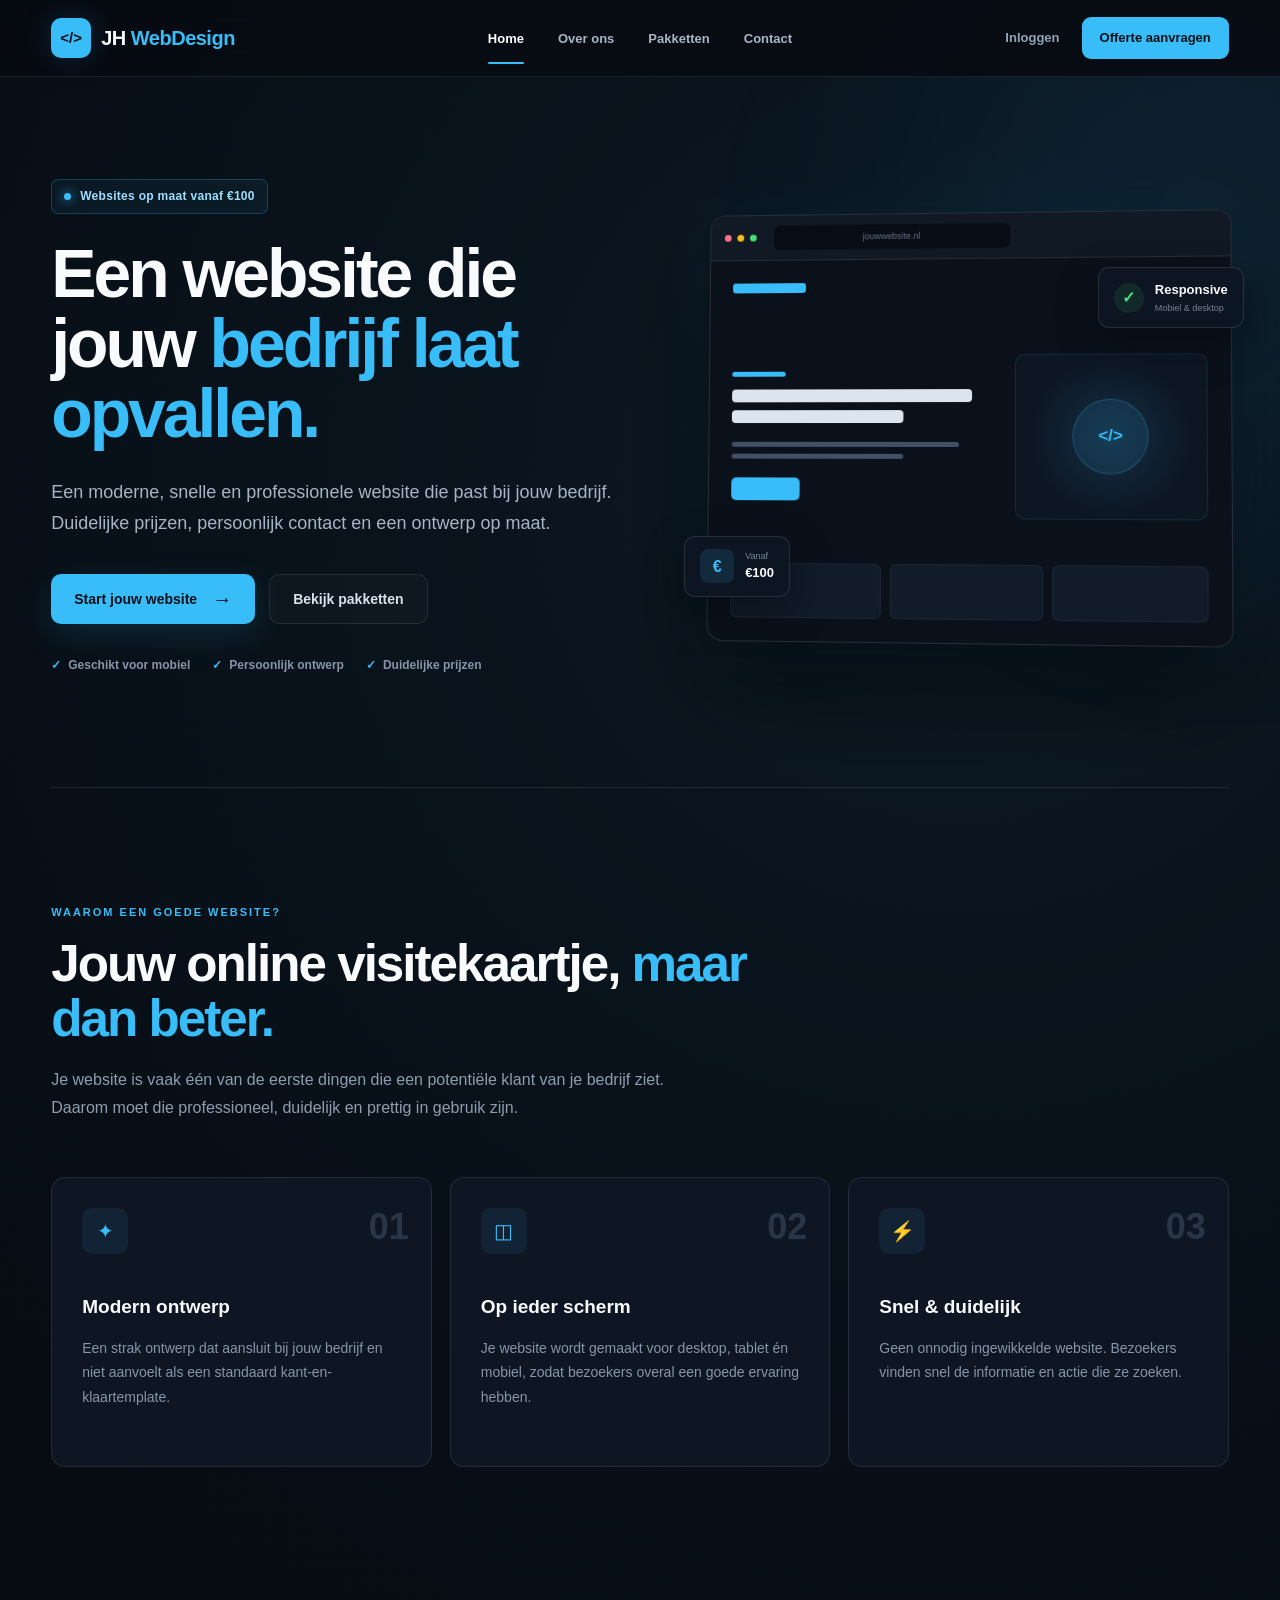
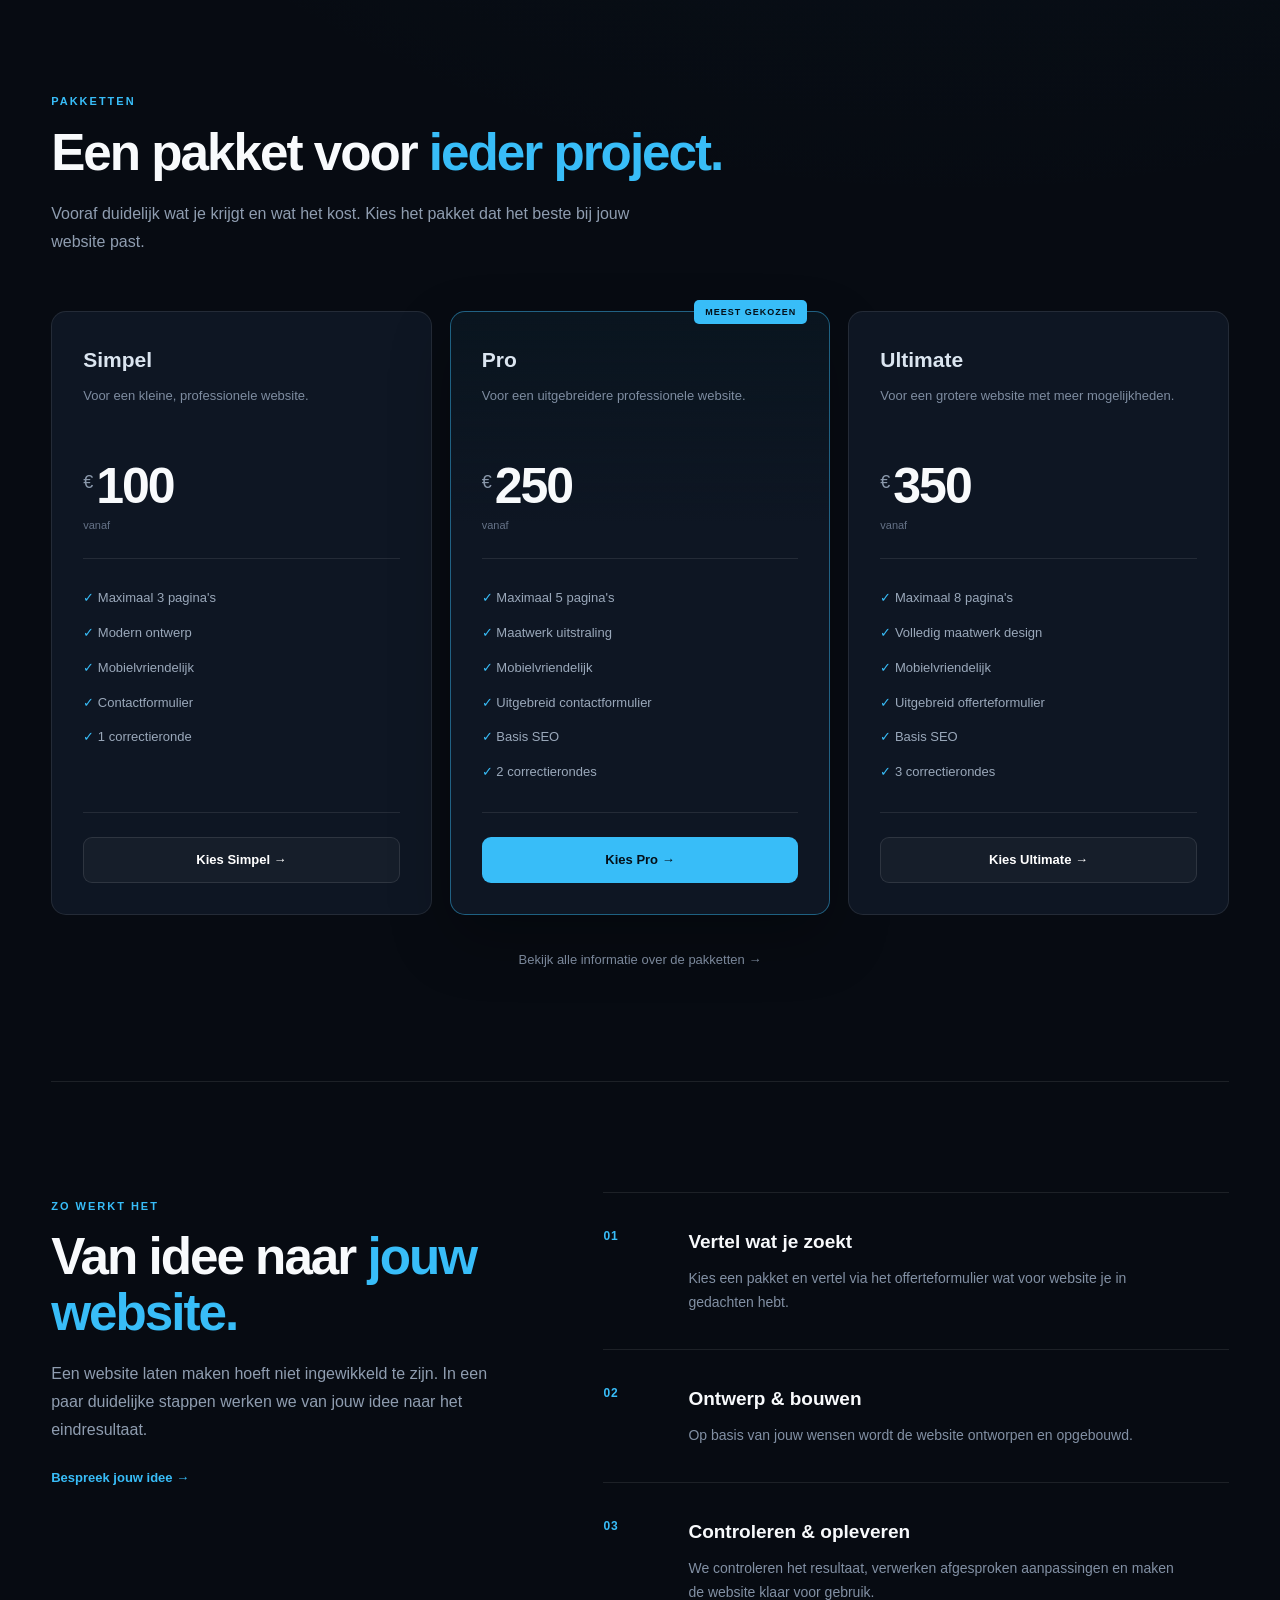
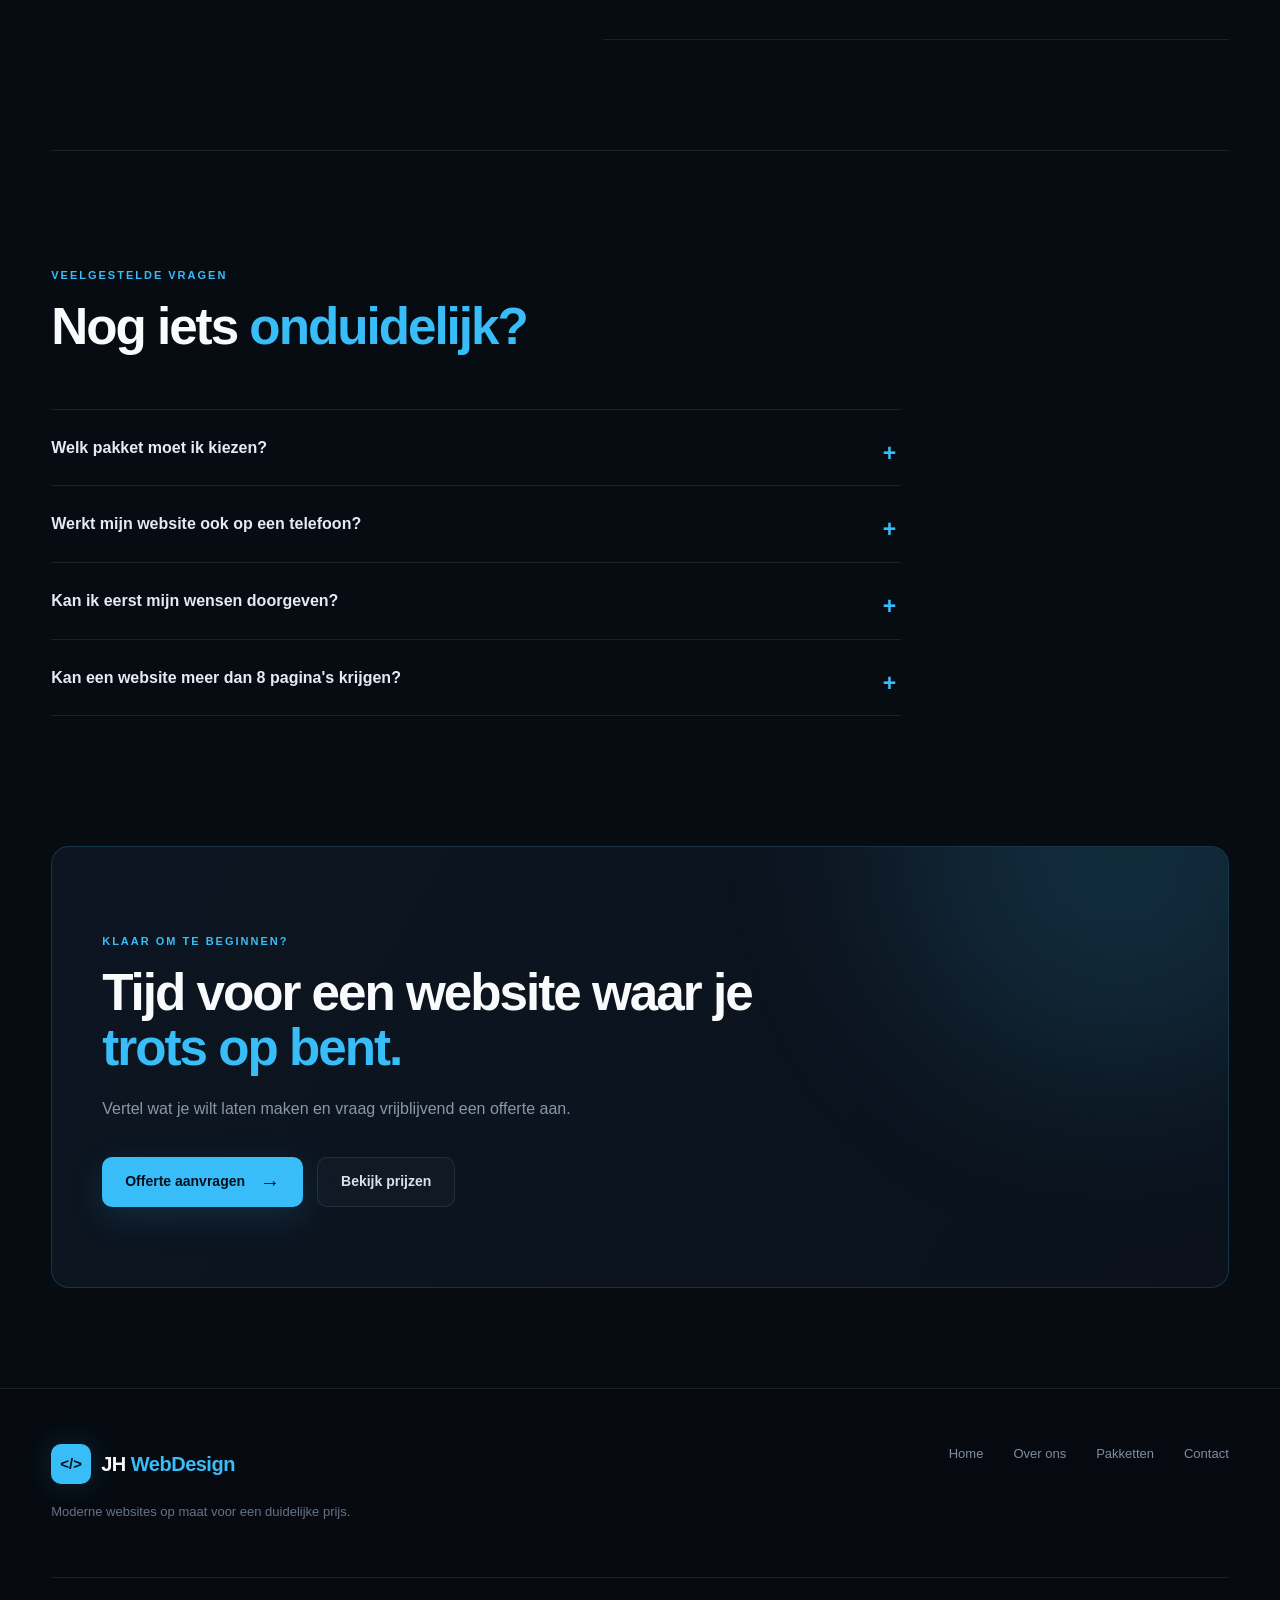
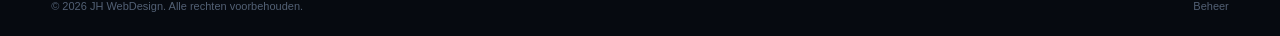
==== commit d4b69fb6: "Update index.html" ====
--- a/index.html
+++ b/index.html
@@ -5,770 +5,798 @@
     <meta charset="UTF-8">
     <meta name="viewport" content="width=device-width, initial-scale=1.0">
 
+    <!-- SEO -->
     <meta name="description"
-        content="Moderne websites op maat voor een duidelijke prijs. Kies uit Simpel, Pro of Ultimate en vraag vrijblijvend een offerte aan.">
-
-    <title>JHWebdesign | Moderne websites op maat</title>
-
+        content="JH WebDesign maakt moderne, snelle en professionele websites op maat. Kies uit Simpel, Pro of Ultimate en vraag vrijblijvend een offerte aan.">
+
+    <meta name="robots" content="index, follow">
+    <meta name="theme-color" content="#070b12">
+
+    <title>JH WebDesign | Moderne websites op maat</title>
+
+    <!-- CSS -->
     <link rel="stylesheet" href="public.css">
 </head>
 
 <body class="public-page">
 
-<!-- =========================
-     HEADER
-========================= -->
-
-<header class="site-header">
-
-    <div class="header-inner">
-
-        <a href="index.html" class="brand">
-            <span class="brand-icon">&lt;/&gt;</span>
-
-            <span class="brand-text">
-                JH <span>WebDesign</span>
-            </span>
-        </a>
-
-        <nav class="main-nav">
-            <ul>
-                <li><a href="index.html" class="active">Home</a></li>
-                <li><a href="overons.html">Over ons</a></li>
-                <li><a href="diensten.html">Pakketten</a></li>
-                <li><a href="contact.html">Contact</a></li>
-            </ul>
-        </nav>
-
-        <div class="header-actions">
-            <a href="login.html" class="admin-link">
-                Inloggen
-            </a>
-
-            <a href="contact.html" class="header-cta">
-                Offerte aanvragen
-            </a>
-        </div>
-
-    </div>
-
-</header>
-
-
-<main class="home-main">
-
-<!-- =========================
-     HERO
-========================= -->
-
-<section class="home-hero">
-
-    <div class="hero-content">
-
-        <div class="hero-badge">
-            <span></span>
-            Websites op maat vanaf €100
-        </div>
-
-        <h1>
-            Een website die jouw
-            <span>bedrijf laat opvallen.</span>
-        </h1>
-
-        <p class="hero-description">
-            Een moderne, snelle en professionele website
-            die past bij jouw bedrijf. Duidelijke prijzen,
-            persoonlijk contact en een ontwerp op maat.
-        </p>
-
-        <div class="hero-buttons">
-
-            <a href="contact.html" class="primary-cta">
-                Start jouw website
-                <span>→</span>
-            </a>
-
-            <a href="diensten.html" class="secondary-cta">
-                Bekijk pakketten
-            </a>
-
-        </div>
-
-        <div class="hero-points">
-
-            <div>
-                <span>✓</span>
-                Geschikt voor mobiel
-            </div>
-
-            <div>
-                <span>✓</span>
-                Persoonlijk ontwerp
-            </div>
-
-            <div>
-                <span>✓</span>
-                Duidelijke prijzen
-            </div>
-
-        </div>
-
-    </div>
-
-
-    <!-- WEBSITE MOCKUP -->
-
-    <div class="hero-visual">
-
-        <div class="browser-card">
-
-            <div class="browser-top">
-
-                <div class="browser-dots">
-                    <span></span>
-                    <span></span>
-                    <span></span>
-                </div>
-
-                <div class="browser-address">
-                    jouwwebsite.nl
-                </div>
-
-            </div>
-
-
-            <div class="browser-content">
-
-                <div class="mock-nav">
-
-                    <div class="mock-logo"></div>
-
-                    <div class="mock-links">
-                        <span></span>
-                        <span></span>
-                        <span></span>
-                    </div>
-
-                </div>
-
-
-                <div class="mock-hero">
-
-                    <div class="mock-text">
-
-                        <div class="mock-small-line"></div>
-
-                        <div class="mock-title-line"></div>
-                        <div class="mock-title-line short"></div>
-
-                        <div class="mock-paragraph"></div>
-                        <div class="mock-paragraph short"></div>
-
-                        <div class="mock-button"></div>
-
-                    </div>
-
-
-                    <div class="mock-image">
-
-                        <div class="mock-image-circle">
-                            &lt;/&gt;
-                        </div>
-
-                    </div>
-
-                </div>
-
-
-                <div class="mock-cards">
-
-                    <div></div>
-                    <div></div>
-                    <div></div>
-
-                </div>
-
-            </div>
-
-        </div>
-
-
-        <div class="floating-card floating-price">
-            <span class="floating-icon">€</span>
-
-            <div>
-                <small>Vanaf</small>
-                <strong>€100</strong>
-            </div>
-        </div>
-
-
-        <div class="floating-card floating-mobile">
-            <span>✓</span>
-
-            <div>
-                <strong>Responsive</strong>
-                <small>Mobiel & desktop</small>
-            </div>
-        </div>
-
-    </div>
-
-</section>
-
-
-<!-- =========================
-     VOORDELEN
-========================= -->
-
-<section class="trust-section">
-
-    <div class="section-heading">
-
-        <span class="section-label">
-            WAAROM EEN GOEDE WEBSITE?
-        </span>
-
-        <h2>
-            Jouw online visitekaartje,
-            <span>maar dan beter.</span>
-        </h2>
-
-        <p>
-            Je website is vaak één van de eerste dingen die
-            een potentiële klant van je bedrijf ziet.
-            Daarom moet die professioneel, duidelijk en prettig
-            in gebruik zijn.
-        </p>
-
-    </div>
-
-
-    <div class="benefits-grid">
-
-        <article class="benefit-card">
-
-            <div class="benefit-number">
-                01
-            </div>
-
-            <div class="benefit-icon">
-                ✦
-            </div>
-
-            <h3>Modern ontwerp</h3>
-
-            <p>
-                Een strak ontwerp dat aansluit bij jouw
-                bedrijf en niet aanvoelt als een standaard
-                kant-en-klaar template.
-            </p>
-
-        </article>
-
-
-        <article class="benefit-card">
-
-            <div class="benefit-number">
-                02
-            </div>
-
-            <div class="benefit-icon">
-                ◫
-            </div>
-
-            <h3>Op ieder scherm</h3>
-
-            <p>
-                Je website wordt gemaakt voor desktop,
-                tablet én mobiel zodat bezoekers overal
-                een goede ervaring hebben.
-            </p>
-
-        </article>
-
-
-        <article class="benefit-card">
-
-            <div class="benefit-number">
-                03
-            </div>
-
-            <div class="benefit-icon">
-                ⚡
-            </div>
-
-            <h3>Snel & duidelijk</h3>
-
-            <p>
-                Geen onnodig ingewikkelde website.
-                Bezoekers vinden snel de informatie
-                en actie die ze zoeken.
-            </p>
-
-        </article>
-
-    </div>
-
-</section>
-
-
-<!-- =========================
-     PAKKETTEN
-========================= -->
-
-<section class="home-packages">
-
-    <div class="section-heading">
-
-        <span class="section-label">
-            PAKKETTEN
-        </span>
-
-        <h2>
-            Een pakket voor
-            <span>ieder project.</span>
-        </h2>
-
-        <p>
-            Vooraf duidelijk wat je krijgt en wat het kost.
-            Kies het pakket dat het beste bij jouw website past.
-        </p>
-
-    </div>
-
-
-    <div class="home-package-grid">
-
-        <!-- SIMPEL -->
-
-        <article class="home-package-card">
-
-            <div class="package-top">
-
-                <span class="package-name">
-                    Simpel
-                </span>
-
-                <p>
-                    Voor een kleine, professionele website.
-                </p>
-
-            </div>
-
-            <div class="package-price">
-                <span>€</span>
-                <strong>100</strong>
-            </div>
-
-            <span class="price-note">
-                vanaf
-            </span>
-
-            <ul>
-                <li>✓ Maximaal 3 pagina's</li>
-                <li>✓ Modern ontwerp</li>
-                <li>✓ Mobielvriendelijk</li>
-                <li>✓ Contactformulier</li>
-                <li>✓ 1 correctieronde</li>
-            </ul>
-
-            <a
-                href="contact.html?pakket=simpel"
-                class="package-button"
-            >
-                Kies Simpel →
-            </a>
-
-        </article>
-
-
-        <!-- PRO -->
-
-        <article class="home-package-card featured-package">
-
-            <div class="recommended">
-                MEEST GEKOZEN
-            </div>
-
-            <div class="package-top">
-
-                <span class="package-name">
-                    Pro
-                </span>
-
-                <p>
-                    Voor een uitgebreidere professionele website.
-                </p>
-
-            </div>
-
-            <div class="package-price">
-                <span>€</span>
-                <strong>250</strong>
-            </div>
-
-            <span class="price-note">
-                vanaf
-            </span>
-
-            <ul>
-                <li>✓ Maximaal 5 pagina's</li>
-                <li>✓ Maatwerk uitstraling</li>
-                <li>✓ Mobielvriendelijk</li>
-                <li>✓ Uitgebreid contactformulier</li>
-                <li>✓ Basis SEO</li>
-                <li>✓ 2 correctierondes</li>
-            </ul>
-
-            <a
-                href="contact.html?pakket=pro"
-                class="package-button featured-button"
-            >
-                Kies Pro →
-            </a>
-
-        </article>
-
-
-        <!-- ULTIMATE -->
-
-        <article class="home-package-card">
-
-            <div class="package-top">
-
-                <span class="package-name">
-                    Ultimate
-                </span>
-
-                <p>
-                    Voor een grotere website met meer mogelijkheden.
-                </p>
-
-            </div>
-
-            <div class="package-price">
-                <span>€</span>
-                <strong>350</strong>
-            </div>
-
-            <span class="price-note">
-                vanaf
-            </span>
-
-            <ul>
-                <li>✓ Maximaal 8 pagina's</li>
-                <li>✓ Volledig maatwerk design</li>
-                <li>✓ Mobielvriendelijk</li>
-                <li>✓ Uitgebreid offerteformulier</li>
-                <li>✓ Basis SEO</li>
-                <li>✓ 3 correctierondes</li>
-            </ul>
-
-            <a
-                href="contact.html?pakket=ultimate"
-                class="package-button"
-            >
-                Kies Ultimate →
-            </a>
-
-        </article>
-
-    </div>
-
-
-    <a href="diensten.html" class="all-packages-link">
-        Bekijk alle informatie over de pakketten →
-    </a>
-
-</section>
-
-
-<!-- =========================
-     WERKWIJZE
-========================= -->
-
-<section class="process-section">
-
-    <div class="process-intro">
-
-        <span class="section-label">
-            ZO WERKT HET
-        </span>
-
-        <h2>
-            Van idee naar
-            <span>jouw website.</span>
-        </h2>
-
-        <p>
-            Een website laten maken hoeft niet ingewikkeld
-            te zijn. In een paar duidelijke stappen werken
-            we van jouw idee naar het eindresultaat.
-        </p>
-
-        <a href="contact.html" class="text-link">
-            Bespreek jouw idee →
-        </a>
-
-    </div>
-
-
-    <div class="process-steps">
-
-        <article class="process-step">
-
-            <span class="step-number">
-                01
-            </span>
-
-            <div>
-
-                <h3>Vertel wat je zoekt</h3>
-
-                <p>
-                    Kies een pakket en vertel via het
-                    offerteformulier wat voor website je
-                    in gedachten hebt.
-                </p>
-
-            </div>
-
-        </article>
-
-
-        <article class="process-step">
-
-            <span class="step-number">
-                02
-            </span>
-
-            <div>
-
-                <h3>Ontwerp & bouwen</h3>
-
-                <p>
-                    Op basis van jouw wensen wordt de
-                    website ontworpen en opgebouwd.
-                </p>
-
-            </div>
-
-        </article>
-
-
-        <article class="process-step">
-
-            <span class="step-number">
-                03
-            </span>
-
-            <div>
-
-                <h3>Controleren & opleveren</h3>
-
-                <p>
-                    We controleren het resultaat, verwerken
-                    afgesproken aanpassingen en maken de
-                    website klaar voor gebruik.
-                </p>
-
-            </div>
-
-        </article>
-
-    </div>
-
-</section>
-
-
-<!-- =========================
-     FAQ
-========================= -->
-
-<section class="faq-section">
-
-    <div class="section-heading">
-
-        <span class="section-label">
-            VEELGESTELDE VRAGEN
-        </span>
-
-        <h2>
-            Nog iets
-            <span>onduidelijk?</span>
-        </h2>
-
-    </div>
-
-
-    <div class="faq-list">
-
-        <details>
-
-            <summary>
-                Welk pakket moet ik kiezen?
-                <span>+</span>
-            </summary>
-
-            <p>
-                Voor een kleine website is Simpel vaak voldoende.
-                Heb je meer pagina's of mogelijkheden nodig, dan
-                kun je voor Pro of Ultimate kiezen. Weet je het
-                nog niet? Kies dan bij de offerte voor
-                'Ik weet het nog niet'.
-            </p>
-
-        </details>
-
-
-        <details>
-
-            <summary>
-                Werkt mijn website ook op een telefoon?
-                <span>+</span>
-            </summary>
-
-            <p>
-                Ja. De websites worden responsive ontworpen,
-                zodat ze geschikt zijn voor onder andere
-                computers, tablets en smartphones.
-            </p>
-
-        </details>
-
-
-        <details>
-
-            <summary>
-                Kan ik eerst mijn wensen doorgeven?
-                <span>+</span>
-            </summary>
-
-            <p>
-                Zeker. In het offerteformulier kun je uitleggen
-                wat voor website je wilt en welke onderdelen
-                belangrijk voor je zijn.
-            </p>
-
-        </details>
-
-
-        <details>
-
-            <summary>
-                Kan een website meer dan 8 pagina's krijgen?
-                <span>+</span>
-            </summary>
-
-            <p>
-                Dat kan besproken worden. Voor grotere of
-                afwijkende projecten kan eerst worden gekeken
-                wat er precies nodig is.
-            </p>
-
-        </details>
-
-    </div>
-
-</section>
-
-
-<!-- =========================
-     LAATSTE CTA
-========================= -->
-
-<section class="final-cta">
-
-    <div class="cta-glow"></div>
-
-    <div class="cta-content">
-
-        <span class="section-label">
-            KLAAR OM TE BEGINNEN?
-        </span>
-
-        <h2>
-            Tijd voor een website
-            waar je <span>trots op bent.</span>
-        </h2>
-
-        <p>
-            Vertel wat je wilt laten maken en vraag
-            vrijblijvend een offerte aan.
-        </p>
-
-        <div class="hero-buttons">
-
-            <a href="contact.html" class="primary-cta">
-                Offerte aanvragen
-                <span>→</span>
-            </a>
-
-            <a href="diensten.html" class="secondary-cta">
-                Bekijk prijzen
-            </a>
-
-        </div>
-
-    </div>
-
-</section>
-
-</main>
-
-
-<!-- =========================
-     FOOTER
-========================= -->
-
-<footer class="site-footer">
-
-    <div class="footer-inner">
-
-        <div class="footer-brand">
-
-            <a href="index.html" class="brand">
-                <span class="brand-icon">&lt;/&gt;</span>
+    <!-- =========================
+         HEADER
+    ========================== -->
+
+    <header class="site-header">
+
+        <div class="header-inner">
+
+            <a href="index.html" class="brand" aria-label="JH WebDesign - Home">
+                <span class="brand-icon" aria-hidden="true">&lt;/&gt;</span>
 
                 <span class="brand-text">
-                    Web<span>Design</span>
+                    JH <span>WebDesign</span>
                 </span>
             </a>
 
+            <nav class="main-nav" aria-label="Hoofdnavigatie">
+                <ul>
+                    <li>
+                        <a href="index.html" class="active" aria-current="page">
+                            Home
+                        </a>
+                    </li>
+
+                    <li>
+                        <a href="overons.html">
+                            Over ons
+                        </a>
+                    </li>
+
+                    <li>
+                        <a href="diensten.html">
+                            Pakketten
+                        </a>
+                    </li>
+
+                    <li>
+                        <a href="contact.html">
+                            Contact
+                        </a>
+                    </li>
+                </ul>
+            </nav>
+
+            <div class="header-actions">
+
+                <a href="login.html" class="admin-link">
+                    Inloggen
+                </a>
+
+                <a href="contact.html" class="header-cta">
+                    Offerte aanvragen
+                </a>
+
+            </div>
+
+        </div>
+
+    </header>
+
+
+    <main class="home-main">
+
+        <!-- =========================
+             HERO
+        ========================== -->
+
+        <section class="home-hero">
+
+            <div class="hero-content">
+
+                <div class="hero-badge">
+                    <span aria-hidden="true"></span>
+                    Websites op maat vanaf €100
+                </div>
+
+                <h1>
+                    Een website die jouw
+                    <span>bedrijf laat opvallen.</span>
+                </h1>
+
+                <p class="hero-description">
+                    Een moderne, snelle en professionele website
+                    die past bij jouw bedrijf. Duidelijke prijzen,
+                    persoonlijk contact en een ontwerp op maat.
+                </p>
+
+                <div class="hero-buttons">
+
+                    <a href="contact.html" class="primary-cta">
+                        Start jouw website
+                        <span aria-hidden="true">→</span>
+                    </a>
+
+                    <a href="diensten.html" class="secondary-cta">
+                        Bekijk pakketten
+                    </a>
+
+                </div>
+
+                <div class="hero-points">
+
+                    <div>
+                        <span aria-hidden="true">✓</span>
+                        Geschikt voor mobiel
+                    </div>
+
+                    <div>
+                        <span aria-hidden="true">✓</span>
+                        Persoonlijk ontwerp
+                    </div>
+
+                    <div>
+                        <span aria-hidden="true">✓</span>
+                        Duidelijke prijzen
+                    </div>
+
+                </div>
+
+            </div>
+
+
+            <!-- WEBSITE MOCKUP -->
+
+            <div class="hero-visual" aria-hidden="true">
+
+                <div class="browser-card">
+
+                    <div class="browser-top">
+
+                        <div class="browser-dots">
+                            <span></span>
+                            <span></span>
+                            <span></span>
+                        </div>
+
+                        <div class="browser-address">
+                            jouwwebsite.nl
+                        </div>
+
+                    </div>
+
+
+                    <div class="browser-content">
+
+                        <div class="mock-nav">
+
+                            <div class="mock-logo"></div>
+
+                            <div class="mock-links">
+                                <span></span>
+                                <span></span>
+                                <span></span>
+                            </div>
+
+                        </div>
+
+
+                        <div class="mock-hero">
+
+                            <div class="mock-text">
+
+                                <div class="mock-small-line"></div>
+
+                                <div class="mock-title-line"></div>
+                                <div class="mock-title-line short"></div>
+
+                                <div class="mock-paragraph"></div>
+                                <div class="mock-paragraph short"></div>
+
+                                <div class="mock-button"></div>
+
+                            </div>
+
+
+                            <div class="mock-image">
+
+                                <div class="mock-image-circle">
+                                    &lt;/&gt;
+                                </div>
+
+                            </div>
+
+                        </div>
+
+
+                        <div class="mock-cards">
+                            <div></div>
+                            <div></div>
+                            <div></div>
+                        </div>
+
+                    </div>
+
+                </div>
+
+
+                <div class="floating-card floating-price">
+
+                    <span class="floating-icon">€</span>
+
+                    <div>
+                        <small>Vanaf</small>
+                        <strong>€100</strong>
+                    </div>
+
+                </div>
+
+
+                <div class="floating-card floating-mobile">
+
+                    <span>✓</span>
+
+                    <div>
+                        <strong>Responsive</strong>
+                        <small>Mobiel & desktop</small>
+                    </div>
+
+                </div>
+
+            </div>
+
+        </section>
+
+
+        <!-- =========================
+             VOORDELEN
+        ========================== -->
+
+        <section class="trust-section">
+
+            <div class="section-heading">
+
+                <span class="section-label">
+                    WAAROM EEN GOEDE WEBSITE?
+                </span>
+
+                <h2>
+                    Jouw online visitekaartje,
+                    <span>maar dan beter.</span>
+                </h2>
+
+                <p>
+                    Je website is vaak één van de eerste dingen die
+                    een potentiële klant van je bedrijf ziet.
+                    Daarom moet die professioneel, duidelijk en prettig
+                    in gebruik zijn.
+                </p>
+
+            </div>
+
+
+            <div class="benefits-grid">
+
+                <article class="benefit-card">
+
+                    <div class="benefit-number">
+                        01
+                    </div>
+
+                    <div class="benefit-icon" aria-hidden="true">
+                        ✦
+                    </div>
+
+                    <h3>Modern ontwerp</h3>
+
+                    <p>
+                        Een strak ontwerp dat aansluit bij jouw
+                        bedrijf en niet aanvoelt als een standaard
+                        kant-en-klaartemplate.
+                    </p>
+
+                </article>
+
+
+                <article class="benefit-card">
+
+                    <div class="benefit-number">
+                        02
+                    </div>
+
+                    <div class="benefit-icon" aria-hidden="true">
+                        ◫
+                    </div>
+
+                    <h3>Op ieder scherm</h3>
+
+                    <p>
+                        Je website wordt gemaakt voor desktop,
+                        tablet én mobiel, zodat bezoekers overal
+                        een goede ervaring hebben.
+                    </p>
+
+                </article>
+
+
+                <article class="benefit-card">
+
+                    <div class="benefit-number">
+                        03
+                    </div>
+
+                    <div class="benefit-icon" aria-hidden="true">
+                        ⚡
+                    </div>
+
+                    <h3>Snel & duidelijk</h3>
+
+                    <p>
+                        Geen onnodig ingewikkelde website.
+                        Bezoekers vinden snel de informatie
+                        en actie die ze zoeken.
+                    </p>
+
+                </article>
+
+            </div>
+
+        </section>
+
+
+        <!-- =========================
+             PAKKETTEN
+        ========================== -->
+
+        <section class="home-packages">
+
+            <div class="section-heading">
+
+                <span class="section-label">
+                    PAKKETTEN
+                </span>
+
+                <h2>
+                    Een pakket voor
+                    <span>ieder project.</span>
+                </h2>
+
+                <p>
+                    Vooraf duidelijk wat je krijgt en wat het kost.
+                    Kies het pakket dat het beste bij jouw website past.
+                </p>
+
+            </div>
+
+
+            <div class="home-package-grid">
+
+                <!-- SIMPEL -->
+
+                <article class="home-package-card">
+
+                    <div class="package-top">
+
+                        <span class="package-name">
+                            Simpel
+                        </span>
+
+                        <p>
+                            Voor een kleine, professionele website.
+                        </p>
+
+                    </div>
+
+                    <div class="package-price">
+                        <span>€</span>
+                        <strong>100</strong>
+                    </div>
+
+                    <span class="price-note">
+                        vanaf
+                    </span>
+
+                    <ul>
+                        <li>✓ Maximaal 3 pagina's</li>
+                        <li>✓ Modern ontwerp</li>
+                        <li>✓ Mobielvriendelijk</li>
+                        <li>✓ Contactformulier</li>
+                        <li>✓ 1 correctieronde</li>
+                    </ul>
+
+                    <a href="contact.html?pakket=simpel"
+                        class="package-button">
+                        Kies Simpel →
+                    </a>
+
+                </article>
+
+
+                <!-- PRO -->
+
+                <article class="home-package-card featured-package">
+
+                    <div class="recommended">
+                        MEEST GEKOZEN
+                    </div>
+
+                    <div class="package-top">
+
+                        <span class="package-name">
+                            Pro
+                        </span>
+
+                        <p>
+                            Voor een uitgebreidere professionele website.
+                        </p>
+
+                    </div>
+
+                    <div class="package-price">
+                        <span>€</span>
+                        <strong>250</strong>
+                    </div>
+
+                    <span class="price-note">
+                        vanaf
+                    </span>
+
+                    <ul>
+                        <li>✓ Maximaal 5 pagina's</li>
+                        <li>✓ Maatwerk uitstraling</li>
+                        <li>✓ Mobielvriendelijk</li>
+                        <li>✓ Uitgebreid contactformulier</li>
+                        <li>✓ Basis SEO</li>
+                        <li>✓ 2 correctierondes</li>
+                    </ul>
+
+                    <a href="contact.html?pakket=pro"
+                        class="package-button featured-button">
+                        Kies Pro →
+                    </a>
+
+                </article>
+
+
+                <!-- ULTIMATE -->
+
+                <article class="home-package-card">
+
+                    <div class="package-top">
+
+                        <span class="package-name">
+                            Ultimate
+                        </span>
+
+                        <p>
+                            Voor een grotere website met meer mogelijkheden.
+                        </p>
+
+                    </div>
+
+                    <div class="package-price">
+                        <span>€</span>
+                        <strong>350</strong>
+                    </div>
+
+                    <span class="price-note">
+                        vanaf
+                    </span>
+
+                    <ul>
+                        <li>✓ Maximaal 8 pagina's</li>
+                        <li>✓ Volledig maatwerk design</li>
+                        <li>✓ Mobielvriendelijk</li>
+                        <li>✓ Uitgebreid offerteformulier</li>
+                        <li>✓ Basis SEO</li>
+                        <li>✓ 3 correctierondes</li>
+                    </ul>
+
+                    <a href="contact.html?pakket=ultimate"
+                        class="package-button">
+                        Kies Ultimate →
+                    </a>
+
+                </article>
+
+            </div>
+
+
+            <a href="diensten.html" class="all-packages-link">
+                Bekijk alle informatie over de pakketten →
+            </a>
+
+        </section>
+
+
+        <!-- =========================
+             WERKWIJZE
+        ========================== -->
+
+        <section class="process-section">
+
+            <div class="process-intro">
+
+                <span class="section-label">
+                    ZO WERKT HET
+                </span>
+
+                <h2>
+                    Van idee naar
+                    <span>jouw website.</span>
+                </h2>
+
+                <p>
+                    Een website laten maken hoeft niet ingewikkeld
+                    te zijn. In een paar duidelijke stappen werken
+                    we van jouw idee naar het eindresultaat.
+                </p>
+
+                <a href="contact.html" class="text-link">
+                    Bespreek jouw idee →
+                </a>
+
+            </div>
+
+
+            <div class="process-steps">
+
+                <article class="process-step">
+
+                    <span class="step-number">
+                        01
+                    </span>
+
+                    <div>
+
+                        <h3>Vertel wat je zoekt</h3>
+
+                        <p>
+                            Kies een pakket en vertel via het
+                            offerteformulier wat voor website je
+                            in gedachten hebt.
+                        </p>
+
+                    </div>
+
+                </article>
+
+
+                <article class="process-step">
+
+                    <span class="step-number">
+                        02
+                    </span>
+
+                    <div>
+
+                        <h3>Ontwerp & bouwen</h3>
+
+                        <p>
+                            Op basis van jouw wensen wordt de
+                            website ontworpen en opgebouwd.
+                        </p>
+
+                    </div>
+
+                </article>
+
+
+                <article class="process-step">
+
+                    <span class="step-number">
+                        03
+                    </span>
+
+                    <div>
+
+                        <h3>Controleren & opleveren</h3>
+
+                        <p>
+                            We controleren het resultaat, verwerken
+                            afgesproken aanpassingen en maken de
+                            website klaar voor gebruik.
+                        </p>
+
+                    </div>
+
+                </article>
+
+            </div>
+
+        </section>
+
+
+        <!-- =========================
+             FAQ
+        ========================== -->
+
+        <section class="faq-section">
+
+            <div class="section-heading">
+
+                <span class="section-label">
+                    VEELGESTELDE VRAGEN
+                </span>
+
+                <h2>
+                    Nog iets
+                    <span>onduidelijk?</span>
+                </h2>
+
+            </div>
+
+
+            <div class="faq-list">
+
+                <details>
+
+                    <summary>
+                        Welk pakket moet ik kiezen?
+                        <span aria-hidden="true">+</span>
+                    </summary>
+
+                    <p>
+                        Voor een kleine website is Simpel vaak voldoende.
+                        Heb je meer pagina's of mogelijkheden nodig, dan
+                        kun je voor Pro of Ultimate kiezen. Weet je het
+                        nog niet? Kies dan bij de offerte voor
+                        'Ik weet het nog niet'.
+                    </p>
+
+                </details>
+
+
+                <details>
+
+                    <summary>
+                        Werkt mijn website ook op een telefoon?
+                        <span aria-hidden="true">+</span>
+                    </summary>
+
+                    <p>
+                        Ja. De websites worden responsive ontworpen,
+                        zodat ze geschikt zijn voor onder andere
+                        computers, tablets en smartphones.
+                    </p>
+
+                </details>
+
+
+                <details>
+
+                    <summary>
+                        Kan ik eerst mijn wensen doorgeven?
+                        <span aria-hidden="true">+</span>
+                    </summary>
+
+                    <p>
+                        Zeker. In het offerteformulier kun je uitleggen
+                        wat voor website je wilt en welke onderdelen
+                        belangrijk voor je zijn.
+                    </p>
+
+                </details>
+
+
+                <details>
+
+                    <summary>
+                        Kan een website meer dan 8 pagina's krijgen?
+                        <span aria-hidden="true">+</span>
+                    </summary>
+
+                    <p>
+                        Dat kan besproken worden. Voor grotere of
+                        afwijkende projecten kan eerst worden gekeken
+                        wat er precies nodig is.
+                    </p>
+
+                </details>
+
+            </div>
+
+        </section>
+
+
+        <!-- =========================
+             LAATSTE CTA
+        ========================== -->
+
+        <section class="final-cta">
+
+            <div class="cta-glow" aria-hidden="true"></div>
+
+            <div class="cta-content">
+
+                <span class="section-label">
+                    KLAAR OM TE BEGINNEN?
+                </span>
+
+                <h2>
+                    Tijd voor een website
+                    waar je <span>trots op bent.</span>
+                </h2>
+
+                <p>
+                    Vertel wat je wilt laten maken en vraag
+                    vrijblijvend een offerte aan.
+                </p>
+
+                <div class="hero-buttons">
+
+                    <a href="contact.html" class="primary-cta">
+                        Offerte aanvragen
+                        <span aria-hidden="true">→</span>
+                    </a>
+
+                    <a href="diensten.html" class="secondary-cta">
+                        Bekijk prijzen
+                    </a>
+
+                </div>
+
+            </div>
+
+        </section>
+
+    </main>
+
+
+    <!-- =========================
+         FOOTER
+    ========================== -->
+
+    <footer class="site-footer">
+
+        <div class="footer-inner">
+
+            <div class="footer-brand">
+
+                <a href="index.html" class="brand"
+                    aria-label="JH WebDesign - Home">
+
+                    <span class="brand-icon" aria-hidden="true">
+                        &lt;/&gt;
+                    </span>
+
+                    <span class="brand-text">
+                        JH <span>WebDesign</span>
+                    </span>
+
+                </a>
+
+                <p>
+                    Moderne websites op maat voor een
+                    duidelijke prijs.
+                </p>
+
+            </div>
+
+
+            <div class="footer-links">
+
+                <a href="index.html">Home</a>
+                <a href="overons.html">Over ons</a>
+                <a href="diensten.html">Pakketten</a>
+                <a href="contact.html">Contact</a>
+
+            </div>
+
+        </div>
+
+
+        <div class="footer-bottom">
+
             <p>
-                Moderne websites op maat voor een
-                duidelijke prijs.
+                © 2026 JH WebDesign. Alle rechten voorbehouden.
             </p>
 
+            <a href="login.html">
+                Beheer
+            </a>
+
         </div>
 
-
-        <div class="footer-links">
-
-            <a href="index.html">Home</a>
-            <a href="overons.html">Over ons</a>
-            <a href="diensten.html">Pakketten</a>
-            <a href="contact.html">Contact</a>
-
-        </div>
-
-    </div>
-
-
-    <div class="footer-bottom">
-
-        <p>
-            © 2026 WebDesign. Alle rechten voorbehouden.
-        </p>
-
-        <a href="login.html">
-            Beheer
-        </a>
-
-    </div>
-
-</footer>
+    </footer>
 
 </body>
+
 </html>
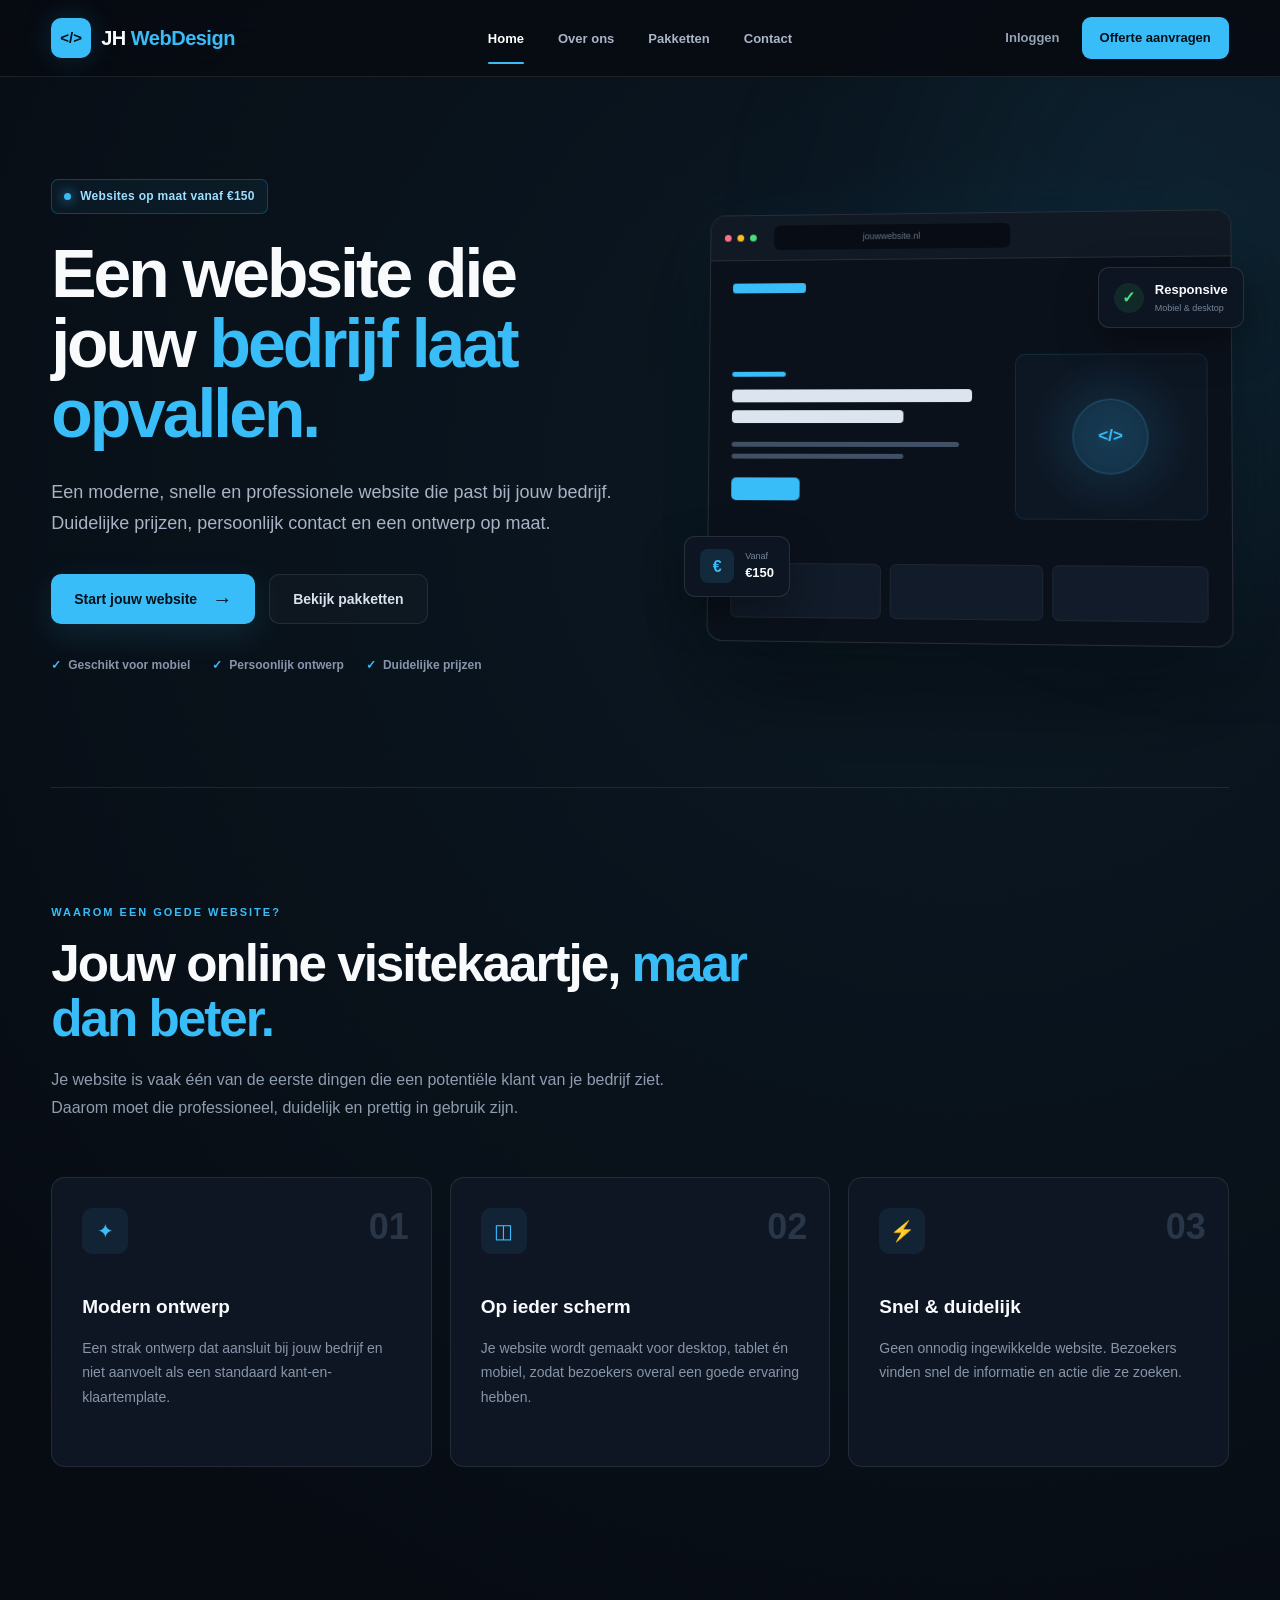
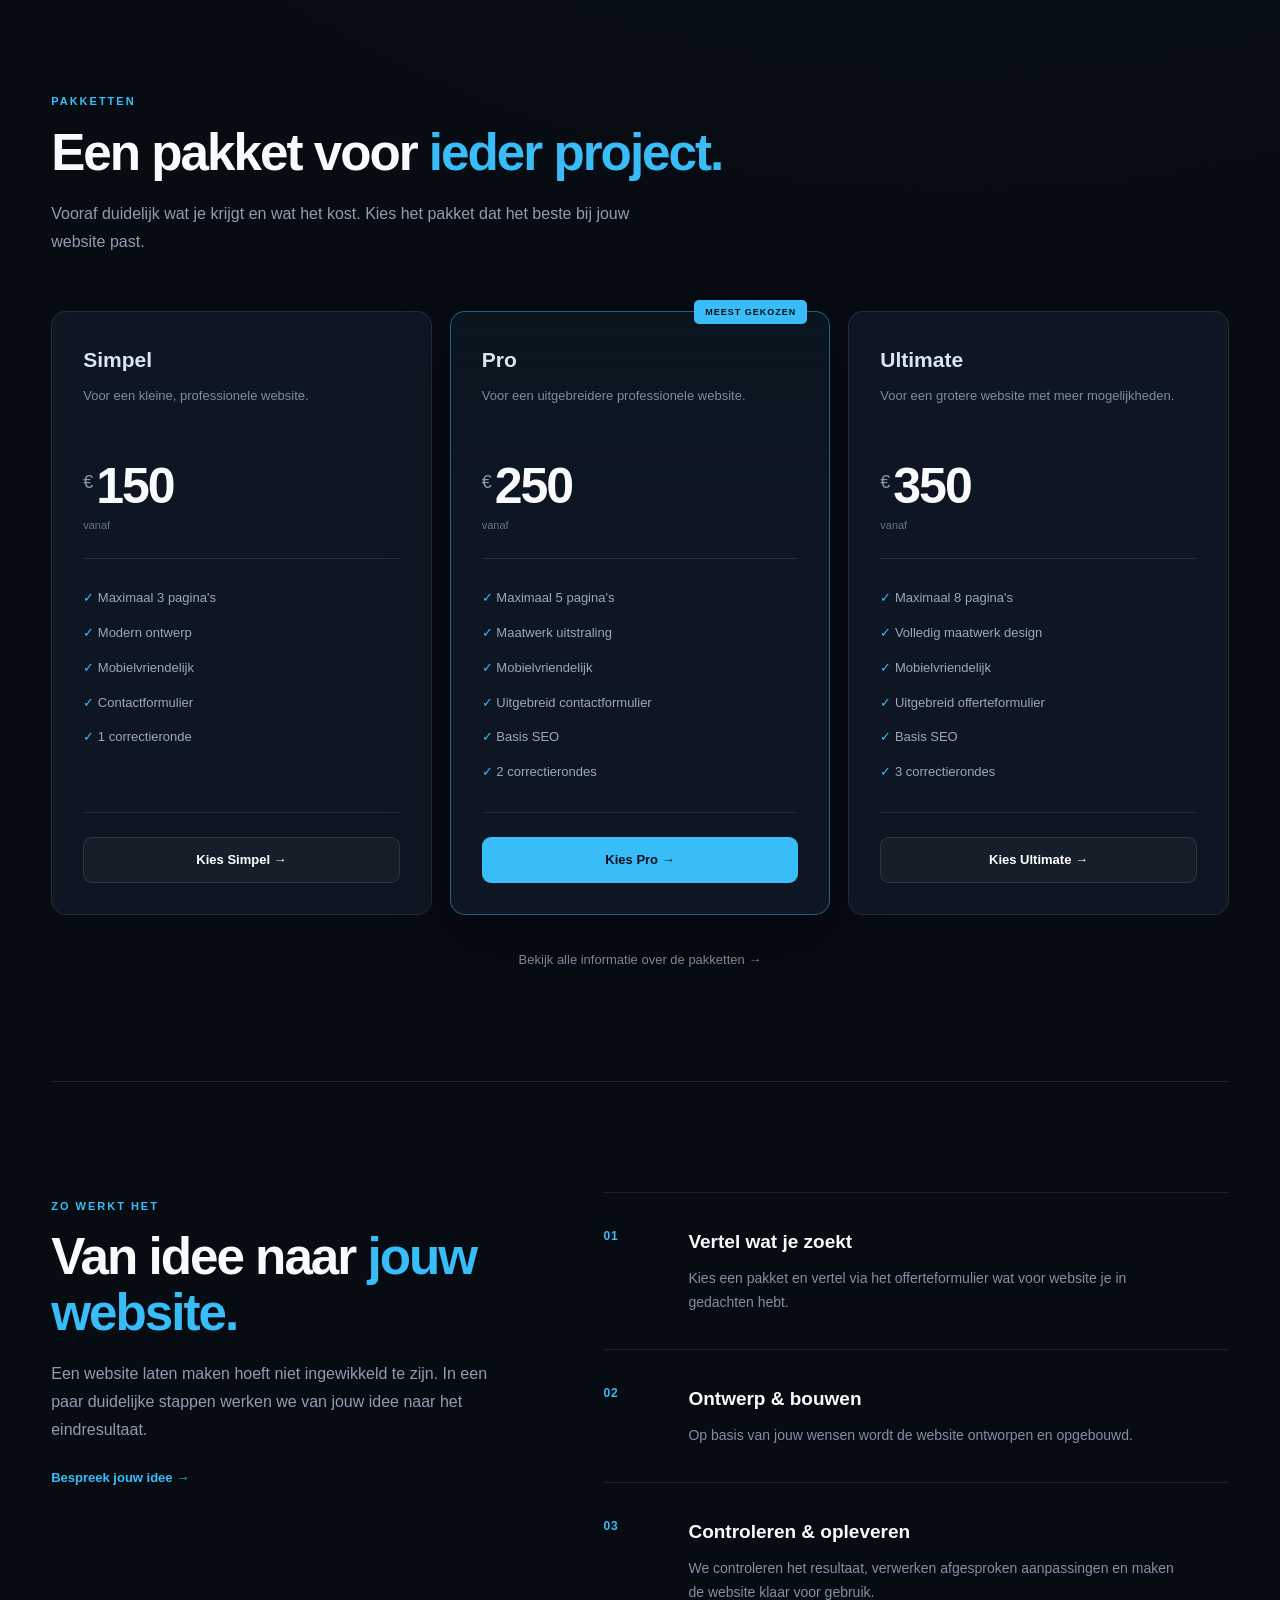
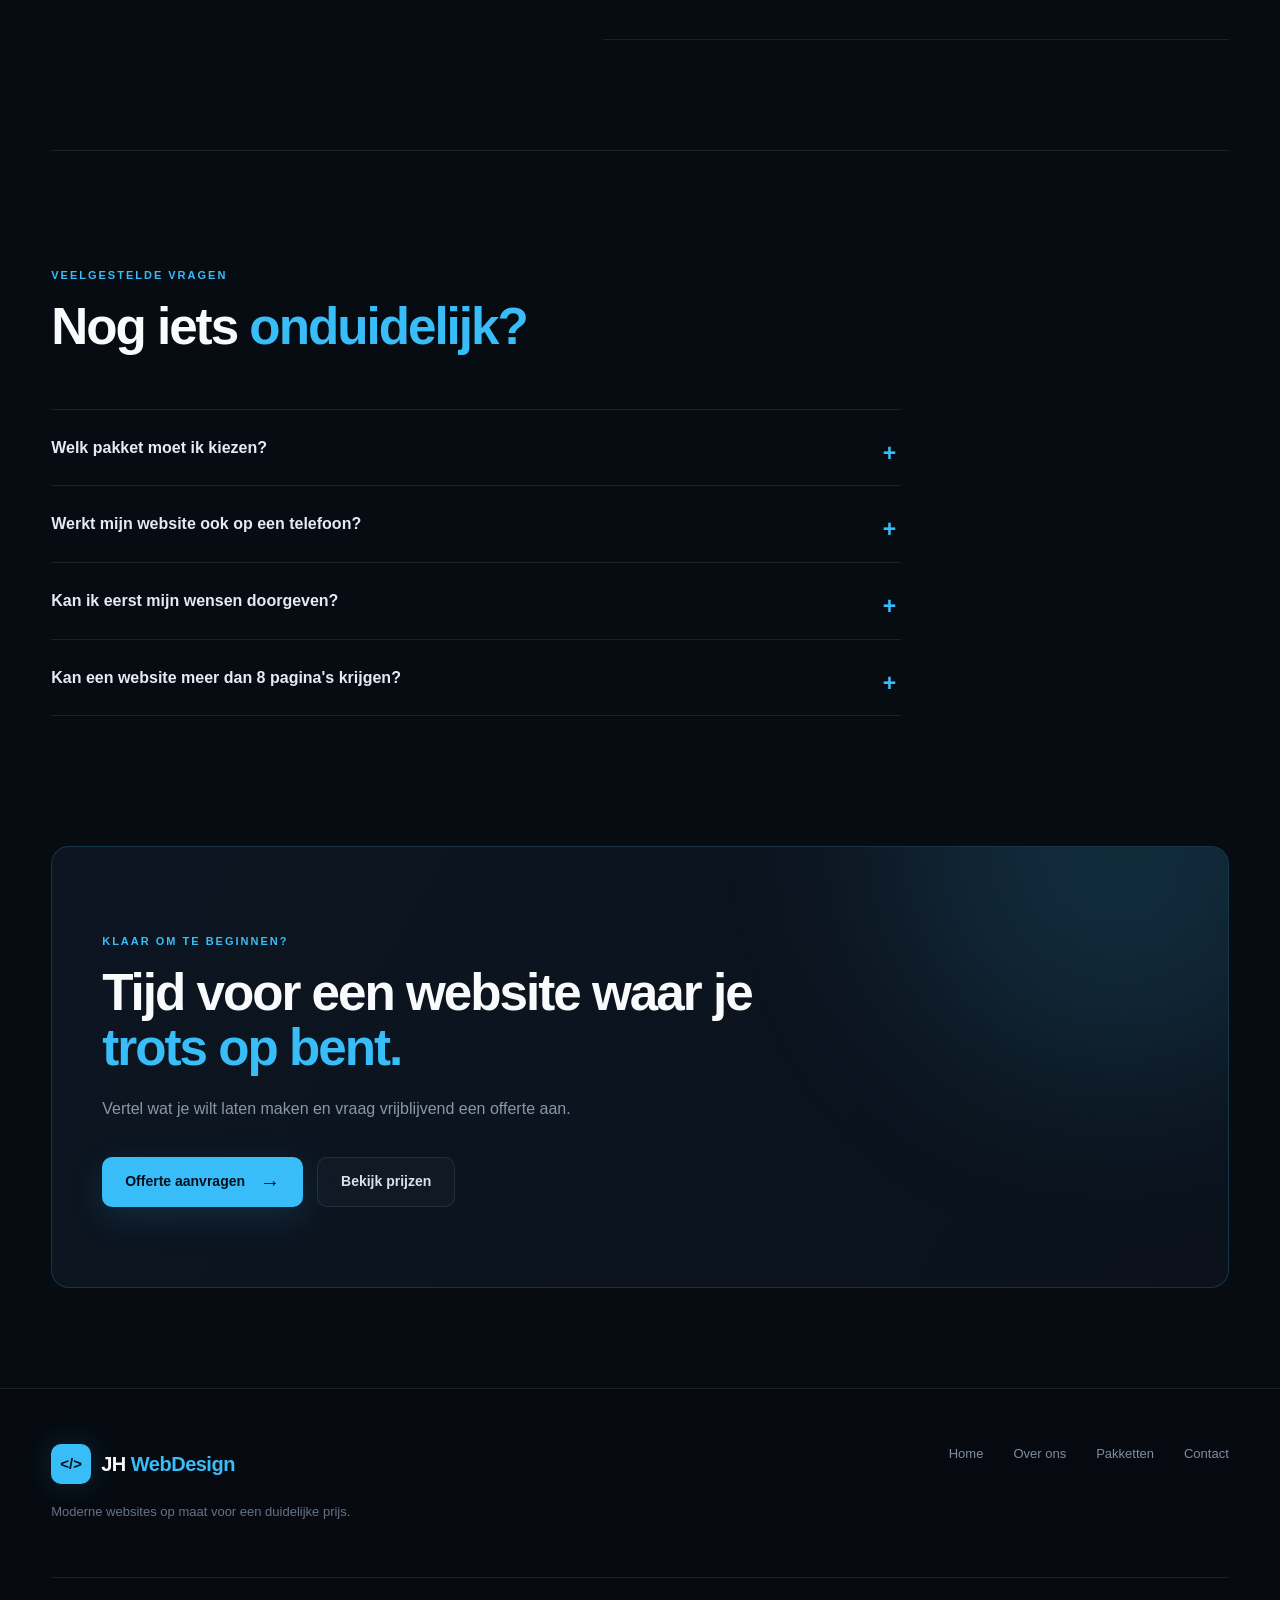
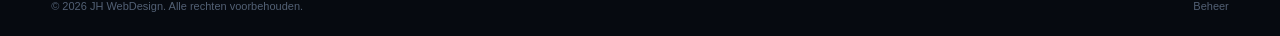
==== commit 36614c86: "Update index.html" ====
--- a/index.html
+++ b/index.html
@@ -93,7 +93,7 @@
 
                 <div class="hero-badge">
                     <span aria-hidden="true"></span>
-                    Websites op maat vanaf €100
+                    Websites op maat vanaf €150
                 </div>
 
                 <h1>
@@ -223,7 +223,7 @@
 
                     <div>
                         <small>Vanaf</small>
-                        <strong>€100</strong>
+                        <strong>€150</strong>
                     </div>
 
                 </div>
@@ -386,7 +386,7 @@
 
                     <div class="package-price">
                         <span>€</span>
-                        <strong>100</strong>
+                        <strong>150</strong>
                     </div>
 
                     <span class="price-note">
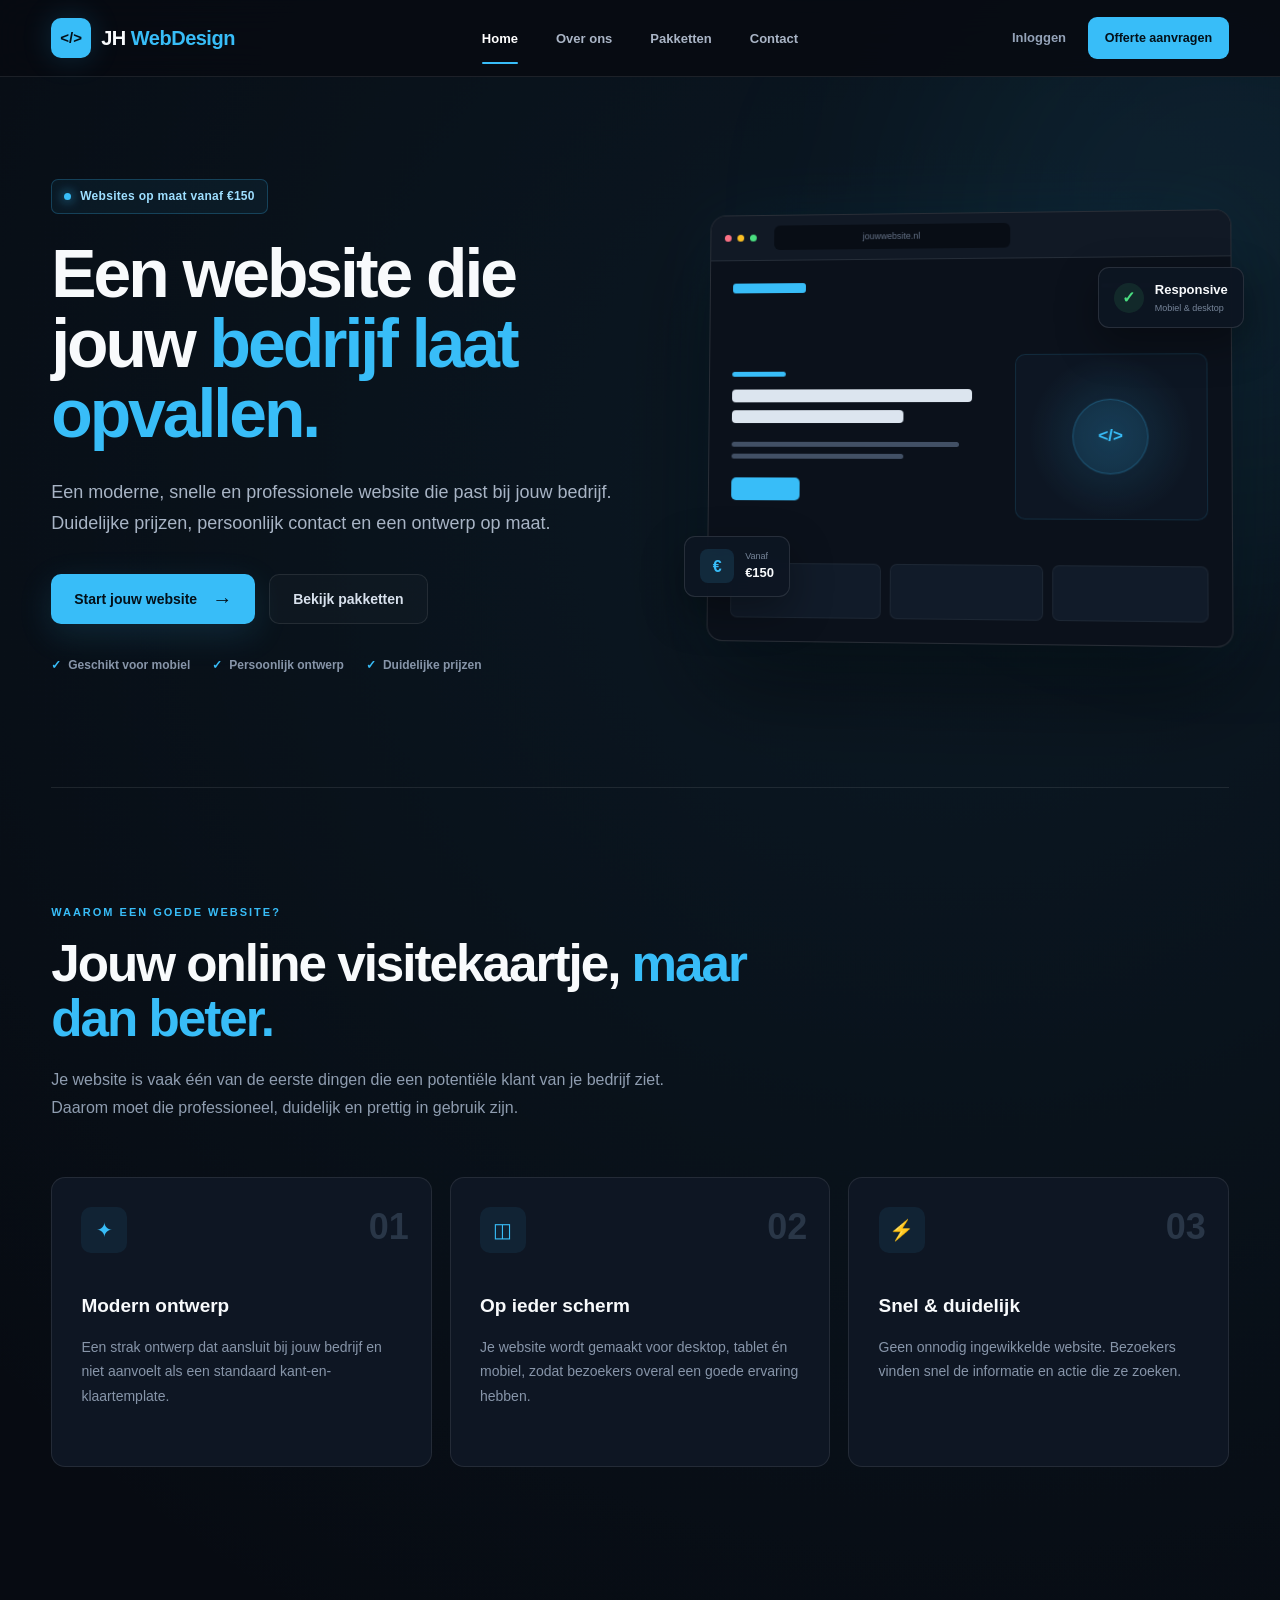
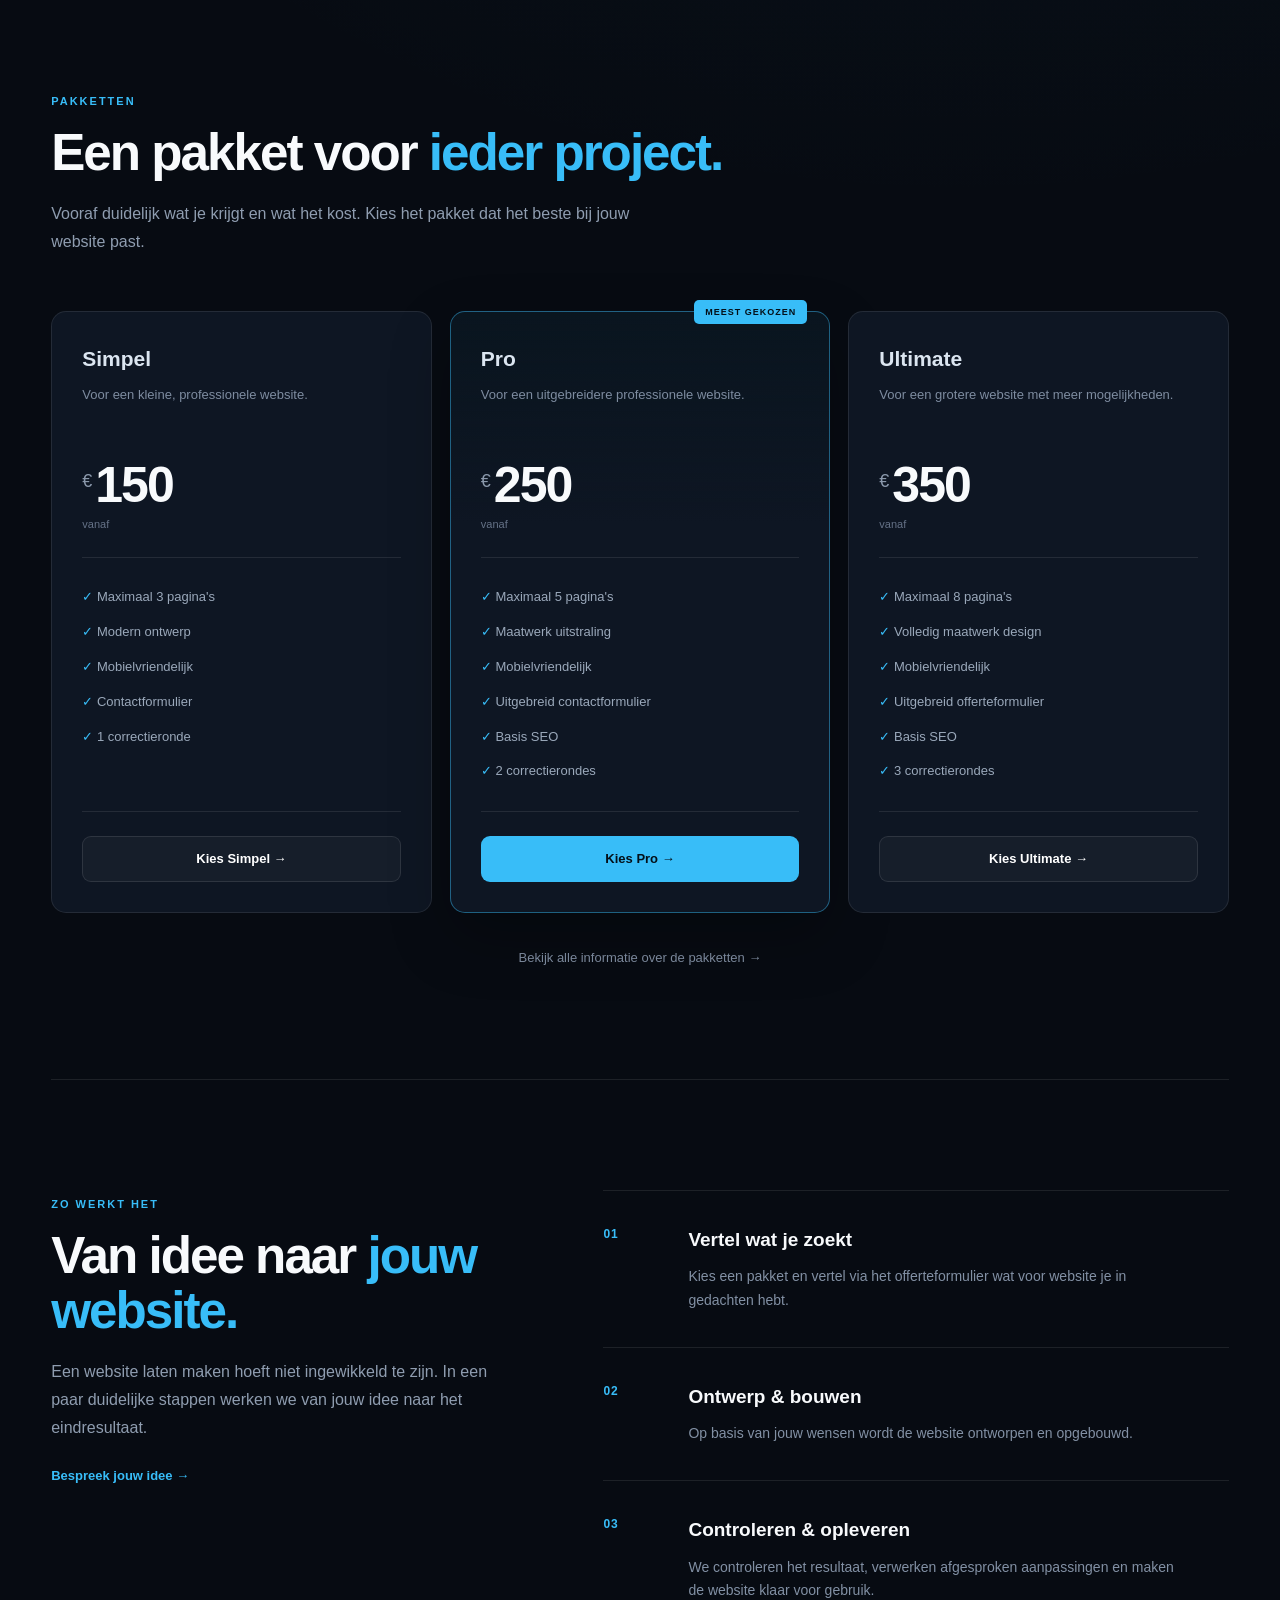
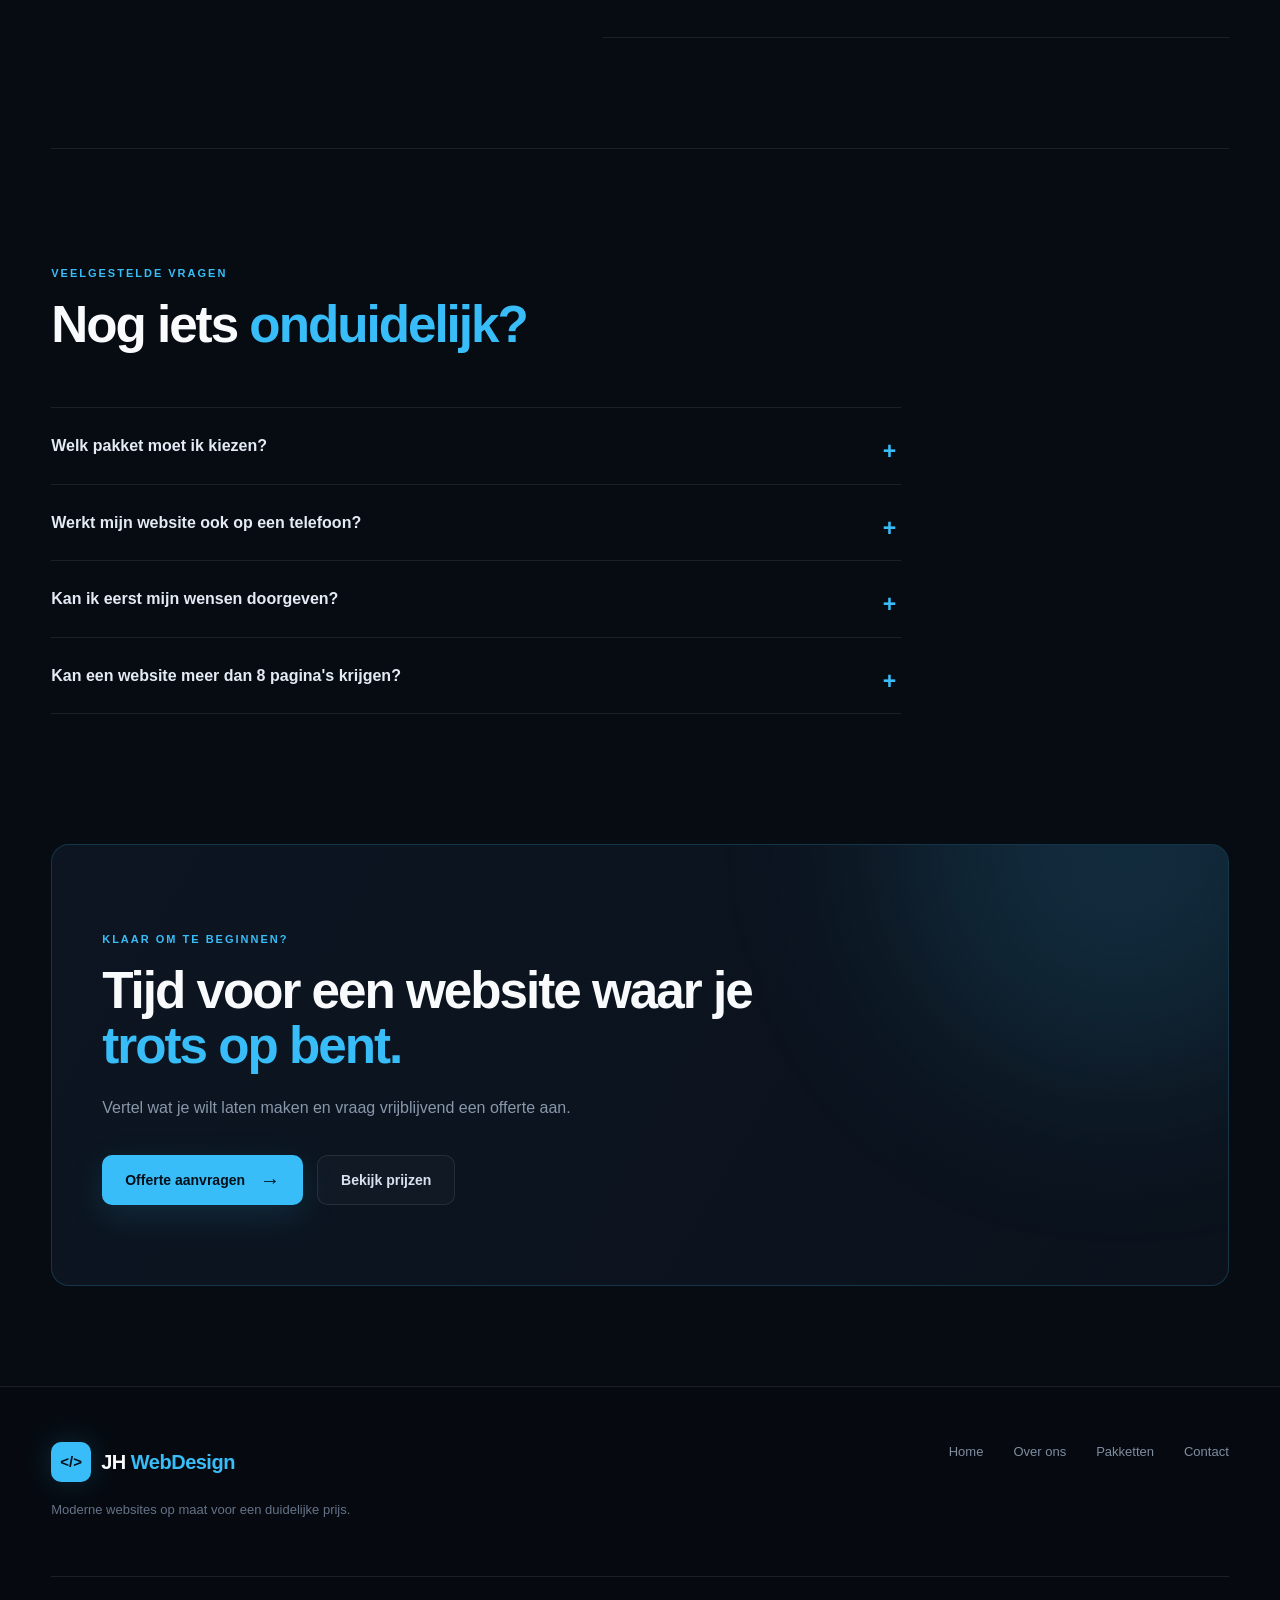
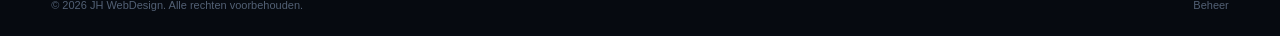
==== commit 5191b215: "Update index.html" ====
--- a/index.html
+++ b/index.html
@@ -11,7 +11,21 @@
 
     <meta name="robots" content="index, follow">
     <meta name="theme-color" content="#070b12">
-
+    
+    <meta
+    http-equiv="Content-Security-Policy"
+    content="
+        default-src 'self';
+        script-src 'self';
+        style-src 'self';
+        img-src 'self' data:;
+        font-src 'self' data:;
+        connect-src 'self';
+        form-action 'self';
+        base-uri 'self';
+        object-src 'none';
+    "
+>
     <title>JH WebDesign | Moderne websites op maat</title>
 
     <!-- CSS -->
--- a/public.css
+++ b/public.css
@@ -19,6 +19,8 @@
     --border: rgba(255, 255, 255, 0.09);
 
     --max-width: 1180px;
+
+    color-scheme: dark;
 }
 
 
@@ -58,6 +60,9 @@
     line-height: 1.6;
 
     overflow-x: hidden;
+
+    -webkit-font-smoothing: antialiased;
+    text-rendering: optimizeLegibility;
 }
 
 a {
@@ -71,6 +76,34 @@
     font: inherit;
 }
 
+img,
+svg {
+    max-width: 100%;
+    height: auto;
+}
+
+a,
+button,
+input,
+textarea,
+select,
+summary {
+    -webkit-tap-highlight-color: transparent;
+}
+
+a:focus-visible,
+button:focus-visible,
+summary:focus-visible {
+    outline: 3px solid rgba(56, 189, 248, 0.55);
+    outline-offset: 3px;
+}
+
+input:focus-visible,
+textarea:focus-visible,
+select:focus-visible {
+    outline: none;
+}
+
 
 /* =========================================================
    HEADER
@@ -95,15 +128,15 @@
 .header-inner {
     width: min(92%, var(--max-width));
 
-    min-height: 78px;
-
-    margin: auto;
-
-    display: flex;
-    align-items: center;
-    justify-content: space-between;
-
-    gap: 30px;
+    min-height: 76px;
+
+    margin: 0 auto;
+
+    display: grid;
+    grid-template-columns: 1fr auto 1fr;
+    align-items: center;
+
+    gap: 40px;
 }
 
 
@@ -115,14 +148,22 @@
     display: inline-flex;
     align-items: center;
 
-    gap: 11px;
-
+    gap: 10px;
+
+    color: var(--white);
     text-decoration: none;
 
     flex-shrink: 0;
-}
-
-.brand-icon {
+
+    white-space: nowrap;
+}
+
+.site-header .brand {
+    justify-self: start;
+}
+
+.brand-icon,
+.brand-mark {
     width: 40px;
     height: 40px;
 
@@ -133,25 +174,30 @@
     border-radius: 10px;
 
     background: var(--blue);
-
     color: #041019;
 
+    font-size: 15px;
     font-weight: 900;
-    font-size: 15px;
 
     box-shadow:
         0 0 30px rgba(56, 189, 248, 0.18);
 }
 
-.brand-text {
+.brand-text,
+.brand-name {
     font-size: 20px;
     font-weight: 800;
 
     letter-spacing: -0.5px;
 }
 
-.brand-text span {
+.brand-text span,
+.brand-design {
     color: var(--blue);
+}
+
+.brand-web {
+    color: var(--white);
 }
 
 
@@ -159,11 +205,20 @@
    NAVIGATIE
    ========================================================= */
 
+.main-nav {
+    justify-self: center;
+
+    display: flex;
+    align-items: center;
+
+    gap: 38px;
+}
+
 .main-nav ul {
     display: flex;
     align-items: center;
 
-    gap: 34px;
+    gap: 38px;
 
     list-style: none;
 
@@ -174,12 +229,17 @@
 .main-nav a {
     position: relative;
 
+    margin: 0;
+    padding: 8px 0;
+
     color: #aab5c6;
 
     text-decoration: none;
 
-    font-size: 14px;
+    font-size: 13px;
     font-weight: 600;
+
+    white-space: nowrap;
 
     transition: 0.2s;
 }
@@ -211,10 +271,12 @@
    ========================================================= */
 
 .header-actions {
-    display: flex;
-    align-items: center;
-
-    gap: 15px;
+    justify-self: end;
+
+    display: flex;
+    align-items: center;
+
+    gap: 22px;
 }
 
 .admin-link {
@@ -245,6 +307,8 @@
 
     font-size: 13px;
     font-weight: 800;
+
+    white-space: nowrap;
 
     transition: 0.2s;
 }
@@ -1583,6 +1647,11 @@
 
 @media (max-width: 1000px) {
 
+    .header-inner {
+        display: flex;
+        justify-content: space-between;
+    }
+
     .main-nav {
         display: none;
     }
@@ -1646,14 +1715,16 @@
         gap: 12px;
     }
 
-    .brand-icon {
+    .brand-icon,
+    .brand-mark {
         width: 35px;
         height: 35px;
 
         font-size: 12px;
     }
 
-    .brand-text {
+    .brand-text,
+    .brand-name {
         font-size: 17px;
     }
 
@@ -1831,7 +1902,8 @@
 
 @media (max-width: 390px) {
 
-    .brand-text {
+    .site-header .brand-text,
+    .site-header .brand-name {
         display: none;
     }
 
@@ -2072,6 +2144,10 @@
 
 /* CONTACT LAYOUT */
 
+#offerte {
+    scroll-margin-top: 95px;
+}
+
 .contact-page {
     width: min(92%, var(--max-width));
 
@@ -2433,6 +2509,7 @@
     opacity: 0.6;
 
     cursor: wait;
+    transform: none;
 }
 
 .submit-arrow {
@@ -2442,6 +2519,8 @@
 #formMessage {
     min-height: 20px;
 
+    overflow-wrap: anywhere;
+
     margin: 17px 0 0;
 
     font-size: 12px;
@@ -2459,6 +2538,23 @@
     line-height: 1.5;
 
     text-align: center;
+}
+
+
+.contact-intro,
+.quote-form-card,
+.about-hero-content,
+.about-visual,
+.hero-content,
+.hero-visual,
+.login-brand-side,
+.login-form-side {
+    min-width: 0;
+}
+
+.cf-turnstile {
+    max-width: 100%;
+    overflow: hidden;
 }
 
 
@@ -2943,117 +3039,21 @@
     }
 }
 /* =========================================
-   HEADER FIX - ALLE PAGINA'S GELIJK
-========================================= */
-
-.site-header .header-inner {
-    width: min(92%, var(--max-width));
-    min-height: 76px;
-    margin: 0 auto;
-
-    display: grid;
-    grid-template-columns: 1fr auto 1fr;
-    align-items: center;
-    gap: 40px;
-}
-
-.site-header .brand {
-    justify-self: start;
-    display: inline-flex;
-    align-items: center;
-    gap: 10px;
-
-    font-size: 18px;
-    font-weight: 800;
-    text-decoration: none;
-    white-space: nowrap;
-}
-
-.site-header .brand-mark {
-    color: var(--blue);
-    font-weight: 900;
-}
-
-.site-header .main-nav {
-    justify-self: center;
-
-    display: flex;
-    align-items: center;
-    gap: 38px;
-}
-
-.site-header .main-nav a {
-    margin: 0;
-    padding: 8px 0;
-
-    font-size: 13px;
-    font-weight: 600;
-    white-space: nowrap;
-}
-
-.site-header .header-actions {
-    justify-self: end;
-
-    display: flex;
-    align-items: center;
-    gap: 22px;
-}
-
-@media (max-width: 1000px) {
-    .site-header .header-inner {
-        display: flex;
-        justify-content: space-between;
-    }
-
-    .site-header .main-nav {
-        display: none;
-    }
-}
-/* LOGO FIX */
-
-.brand {
-    display: inline-flex;
-    align-items: center;
-    gap: 10px;
-    text-decoration: none;
-}
-
-.brand-mark {
-    width: 40px;
-    height: 40px;
-
-    display: flex;
-    align-items: center;
-    justify-content: center;
-
-    background: #38bdf8;
-    color: #07111b !important;
-
-    border-radius: 11px;
-
-    font-size: 15px;
-    font-weight: 900;
-}
-
-.brand-name {
-    font-size: 18px;
-    font-weight: 800;
-}
-
-.brand-web {
-    color: #f8fafc;
-}
-
-.brand-design {
-    color: #38bdf8;
-}
-/* =========================================
    NIEUWE LOGIN PAGINA
 ========================================= */
 
 .new-login-page {
     min-height: 100vh;
     margin: 0;
+
+    font-family:
+        Inter,
+        "Segoe UI",
+        Arial,
+        sans-serif;
+
+    -webkit-font-smoothing: antialiased;
+    text-rendering: optimizeLegibility;
 
     background:
         radial-gradient(
@@ -3331,6 +3331,8 @@
 
 #loginMessage {
     min-height: 18px;
+
+    overflow-wrap: anywhere;
     margin: -5px 0 0;
 
     font-size: 12px;
@@ -3444,3 +3446,59 @@
         font-size: 31px;
     }
 }
+/* =========================
+   ACCESSIBILITY
+========================= */
+
+.skip-link {
+    position: fixed;
+    top: 12px;
+    left: 12px;
+    z-index: 10000;
+    padding: 12px 18px;
+    border-radius: 8px;
+    background: #fff;
+    color: #0f172a;
+    transform: translateY(calc(-100% - 24px));
+}
+
+.skip-link:focus {
+    transform: translateY(0);
+}
+
+a:focus-visible {
+    outline: 3px solid #38bdf8;
+    outline-offset: 5px;
+}
+/* =========================
+   SKIP LINK
+========================= */
+
+.skip-link {
+    position: fixed;
+    top: 12px;
+    left: 12px;
+    z-index: 10000;
+
+    padding: 12px 18px;
+
+    border-radius: 8px;
+
+    background: #fff;
+    color: #0f172a;
+
+    text-decoration: none;
+
+    transform:
+        translateY(
+            calc(-100% - 24px)
+        );
+
+    transition:
+        transform 0.2s ease;
+}
+
+.skip-link:focus {
+    transform:
+        translateY(0);
+}
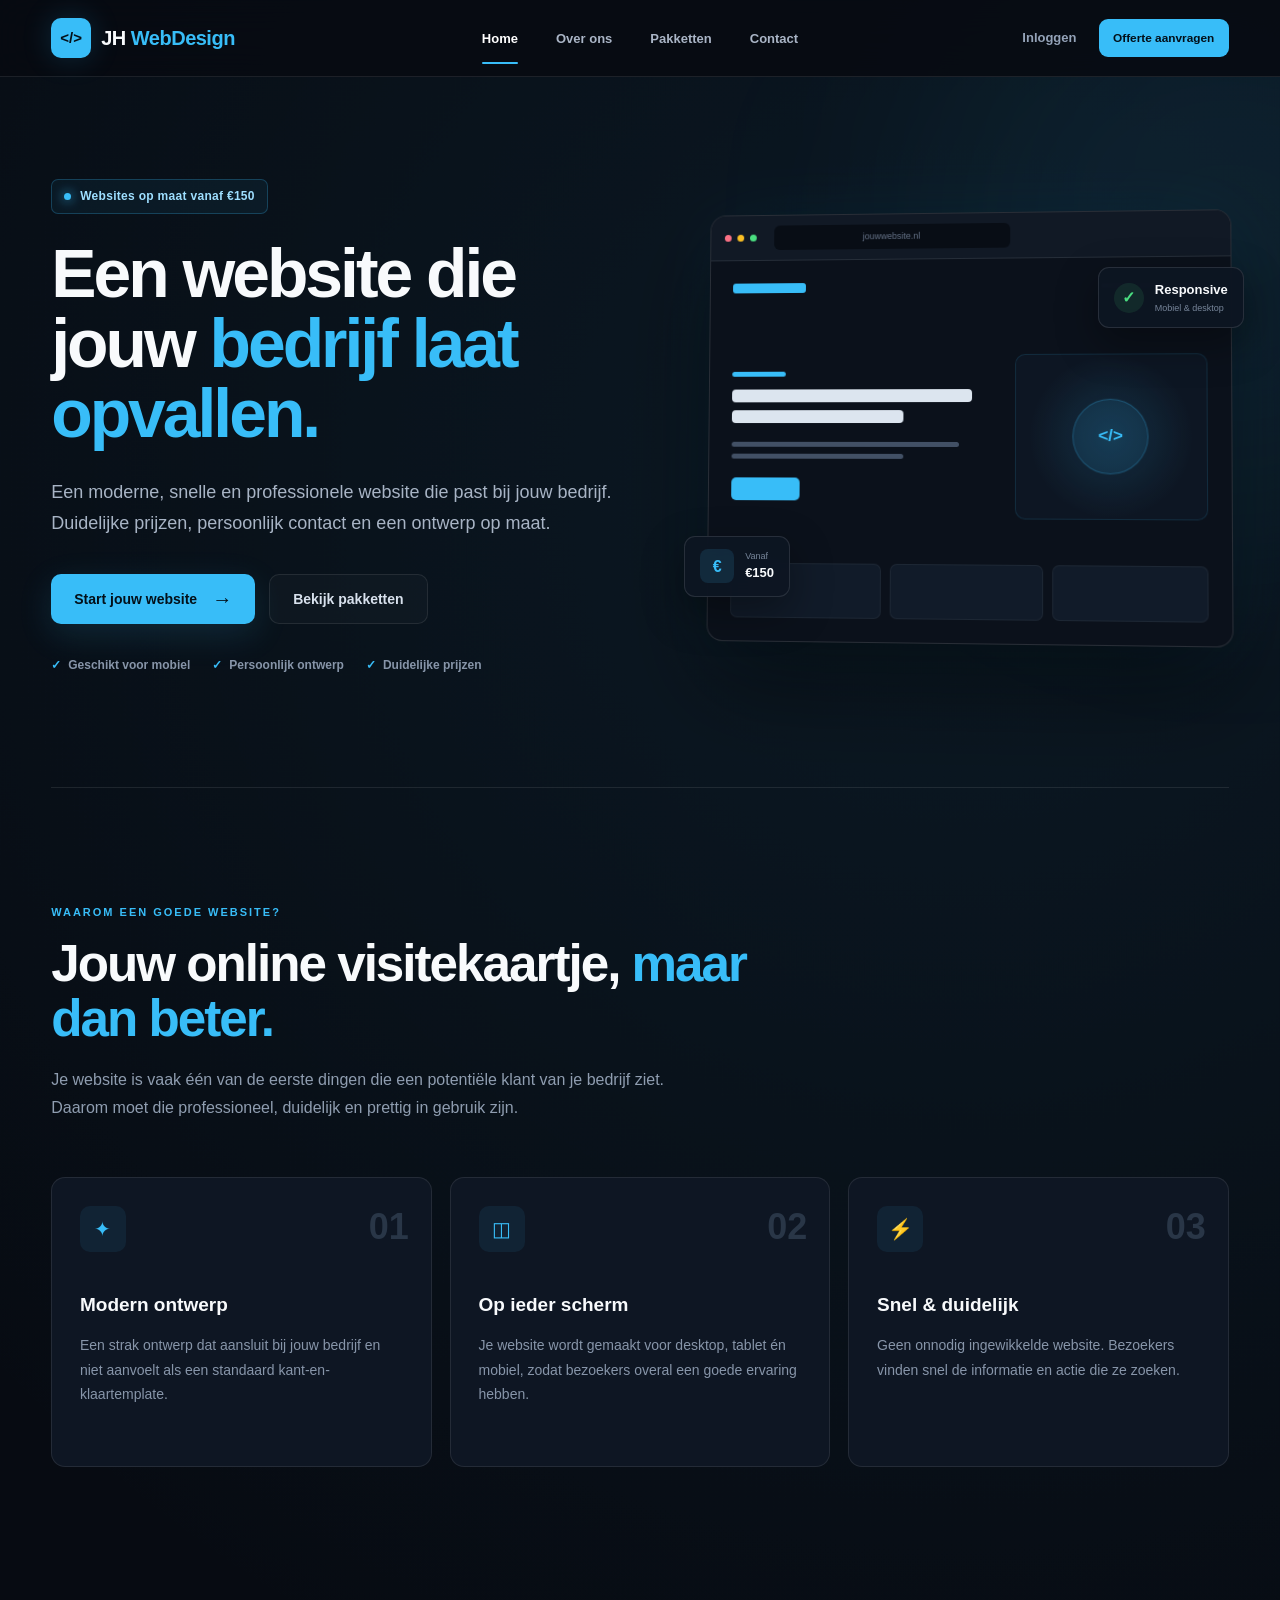
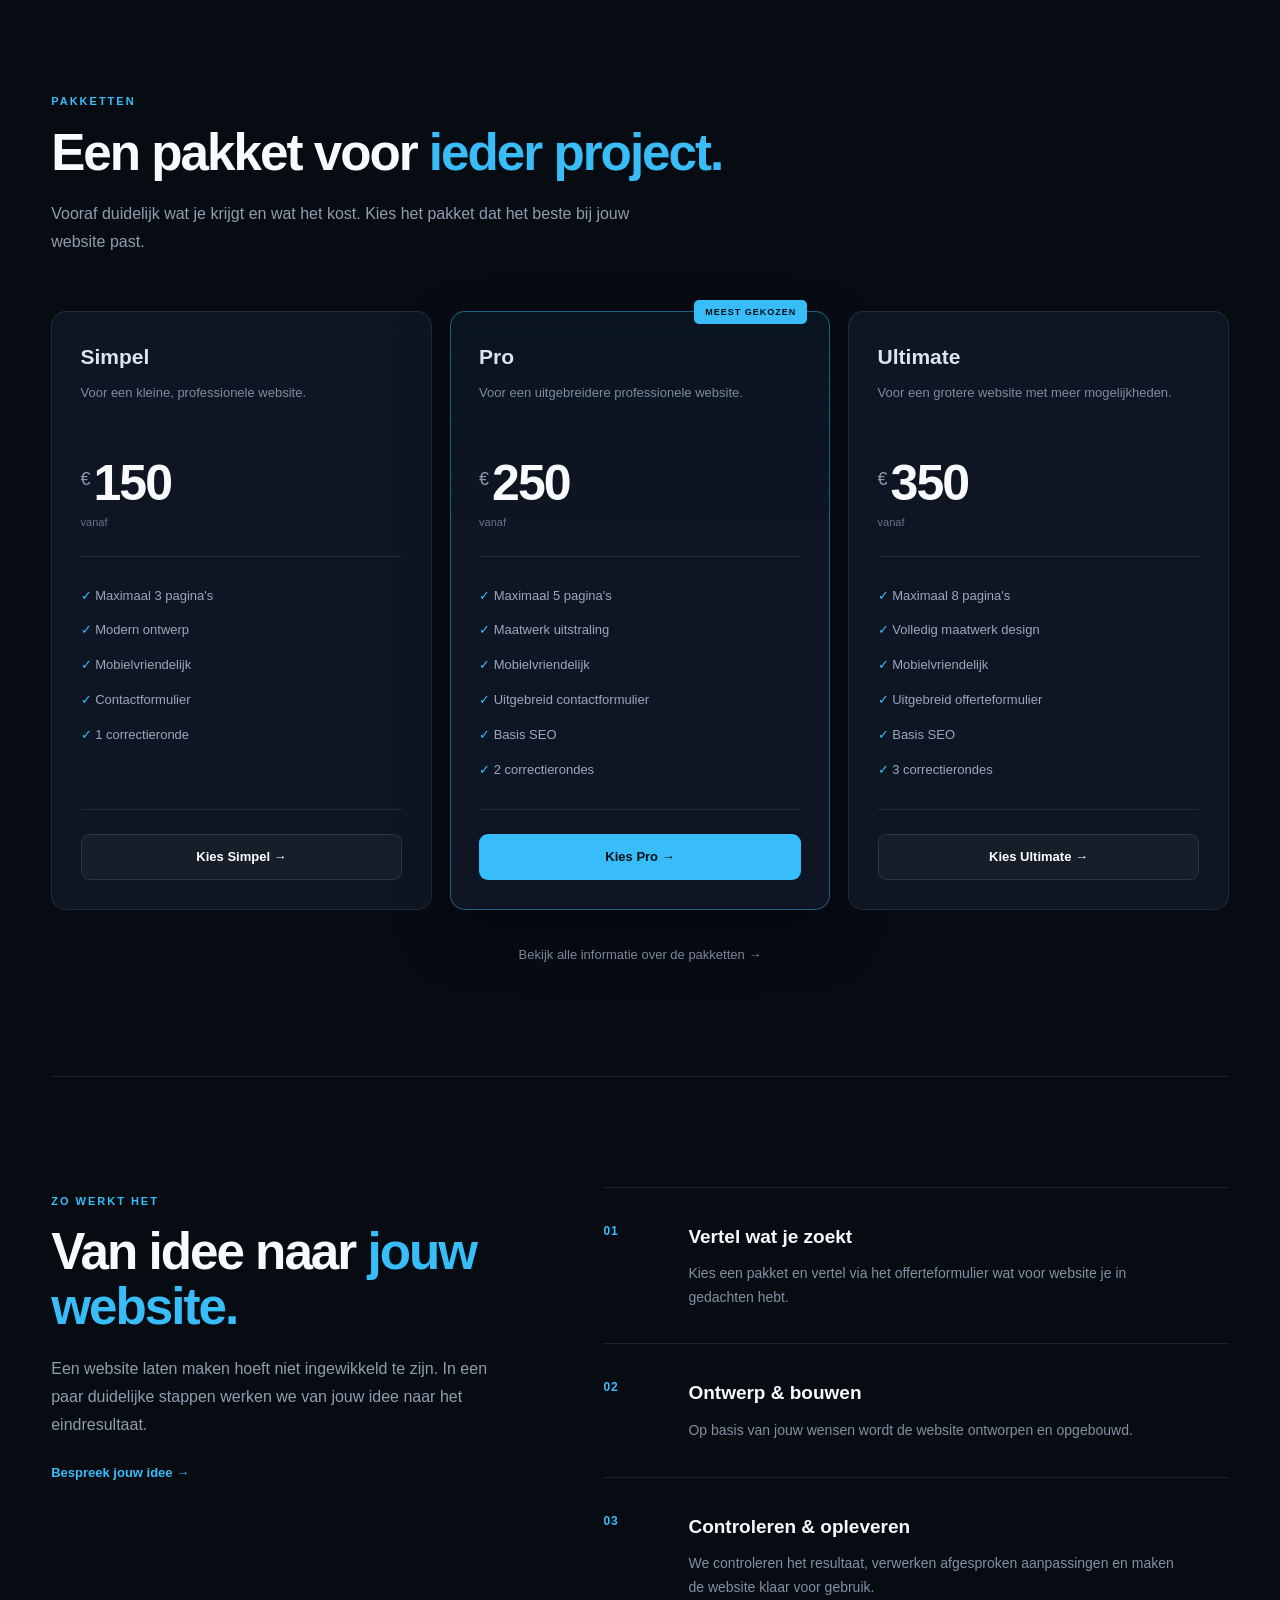
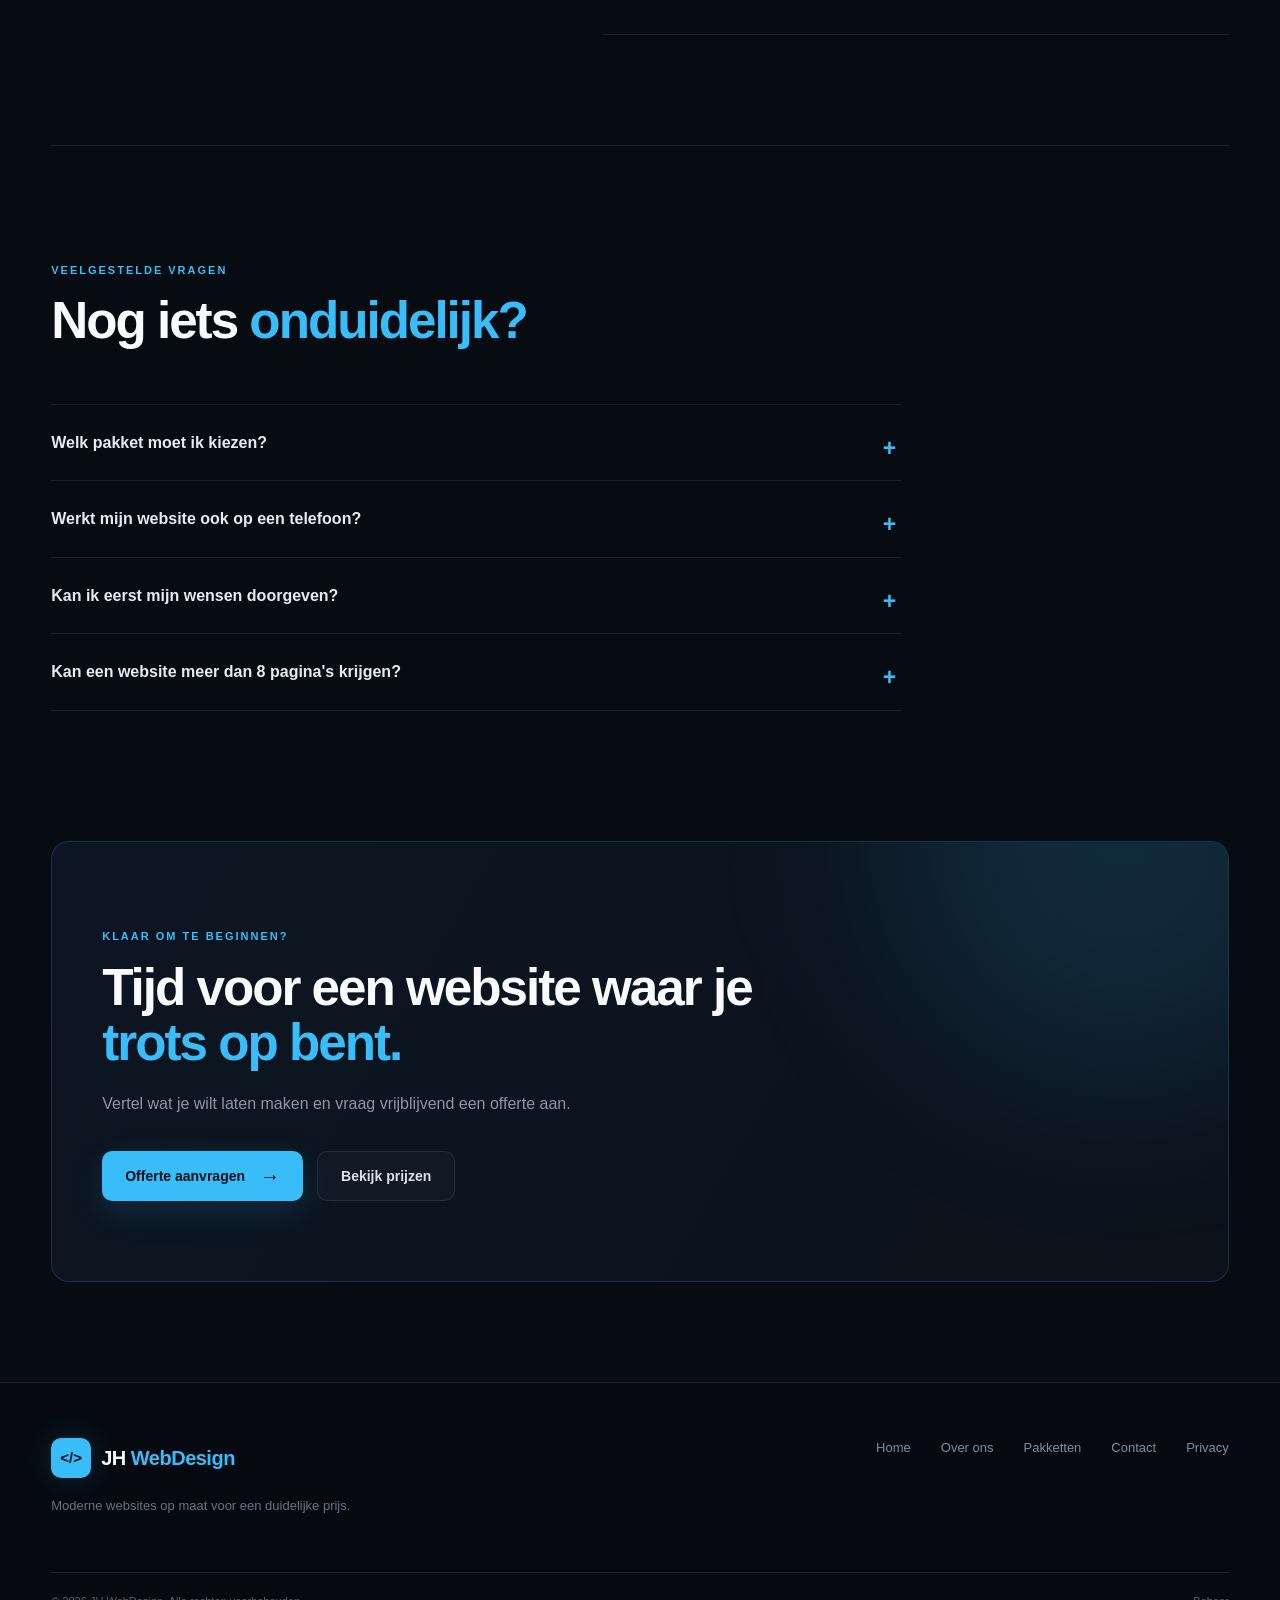
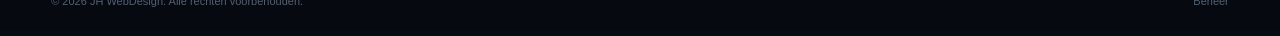
==== commit 7a50adc9: "Update index.html" ====
--- a/index.html
+++ b/index.html
@@ -791,7 +791,7 @@
                 <a href="overons.html">Over ons</a>
                 <a href="diensten.html">Pakketten</a>
                 <a href="contact.html">Contact</a>
-
+                <a href="privacy.html">Privacy</a>
             </div>
 
         </div>
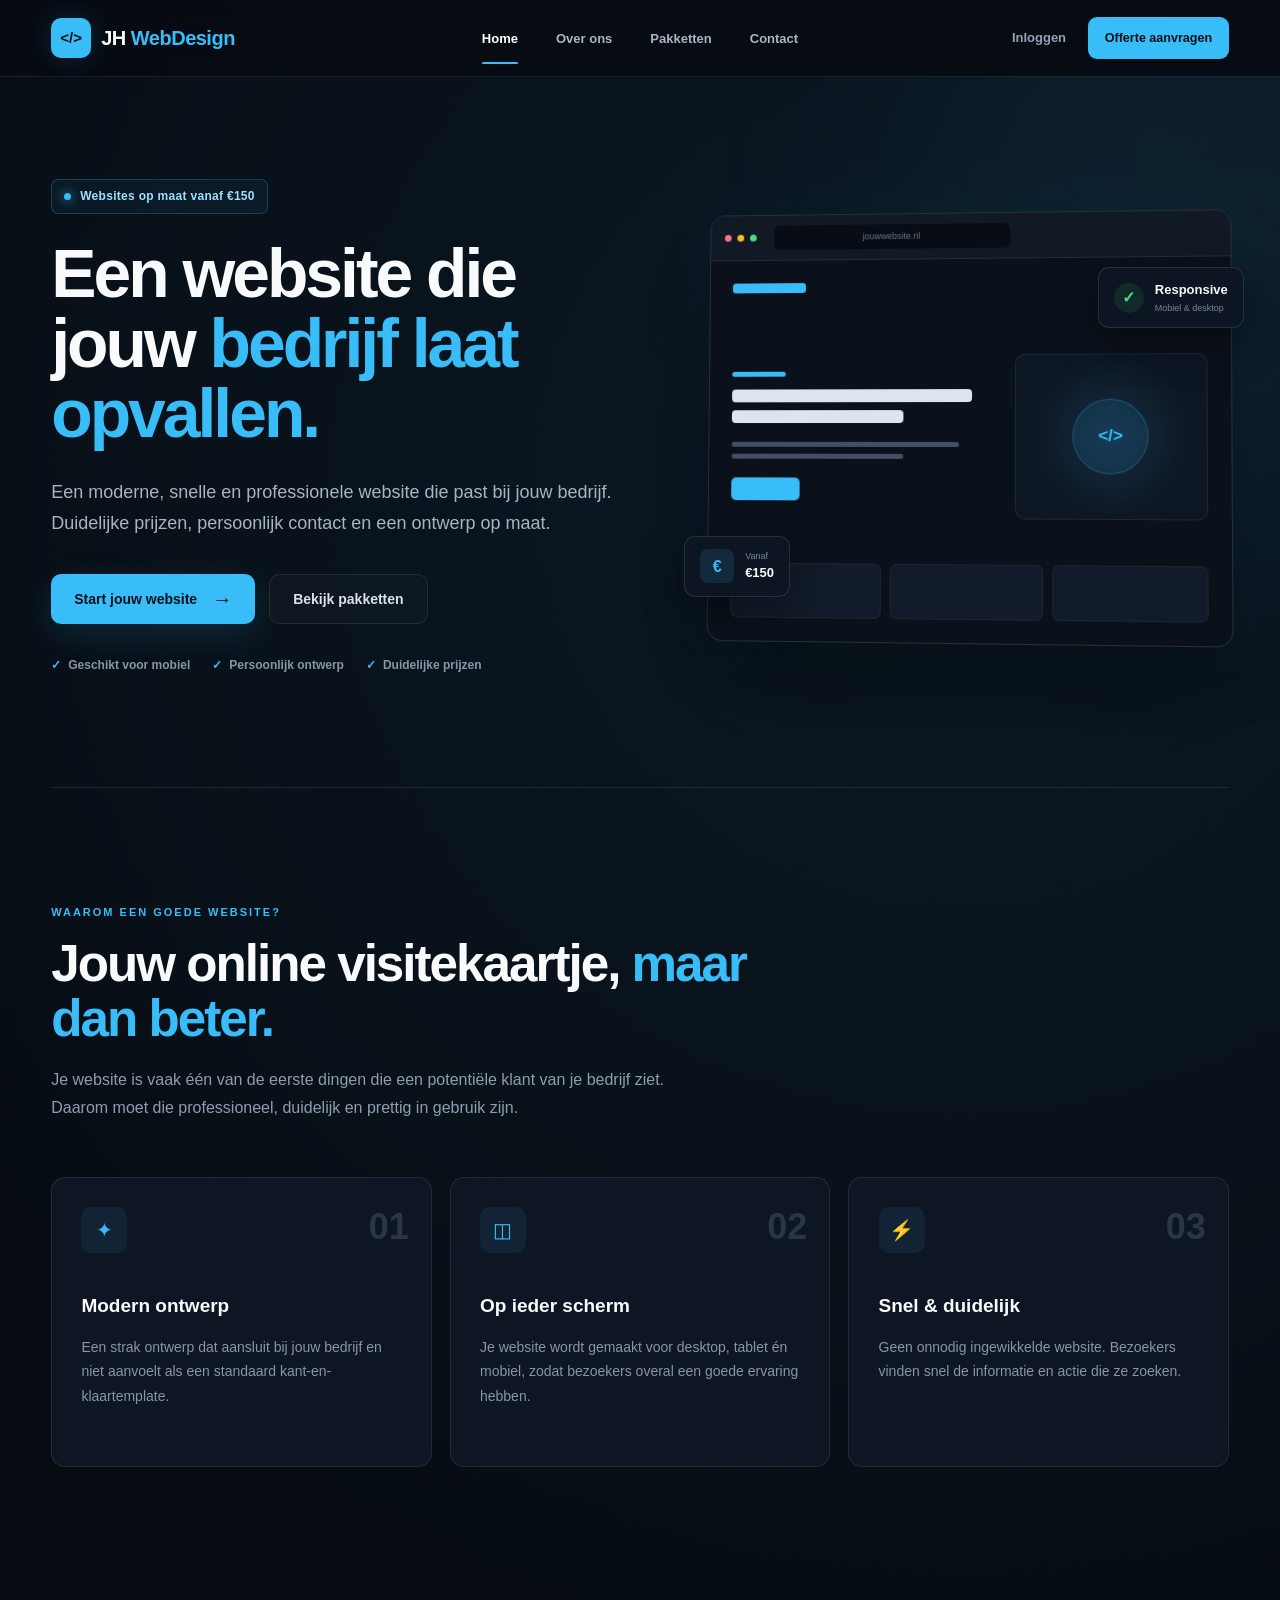
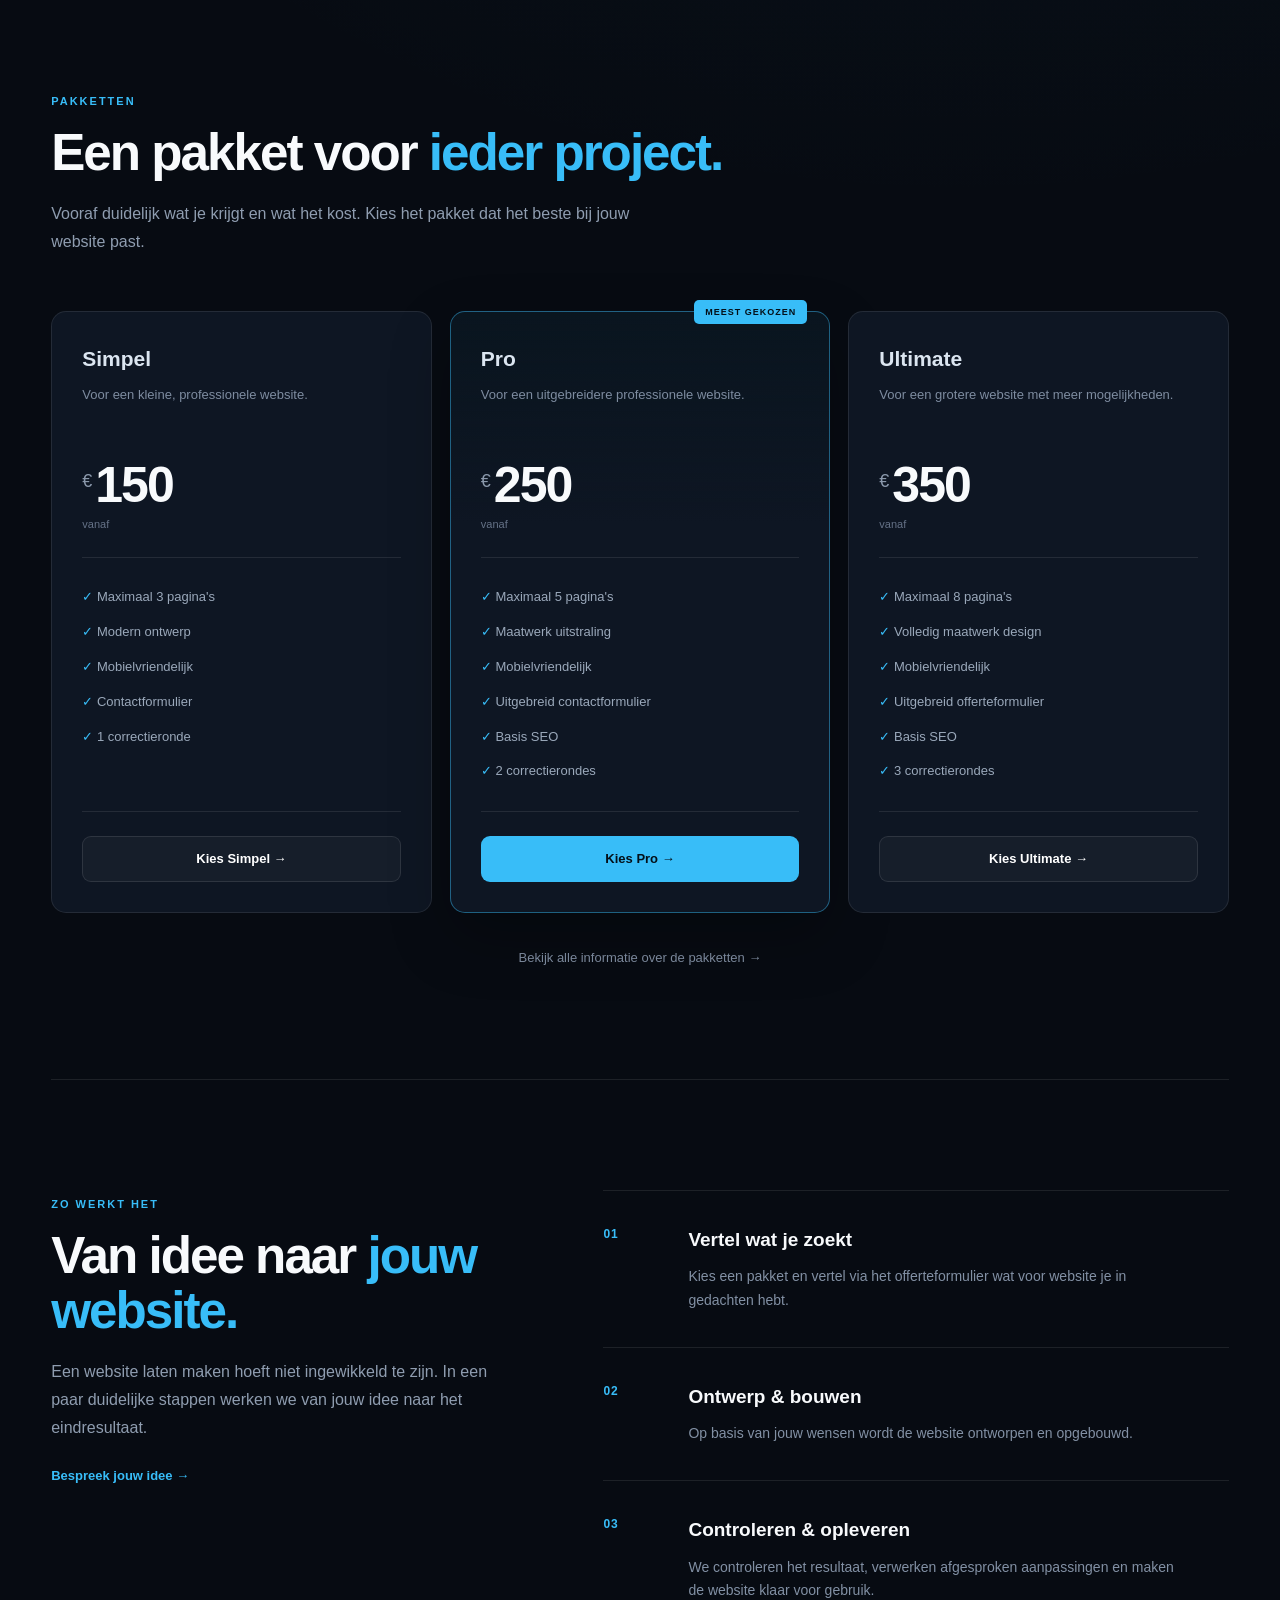
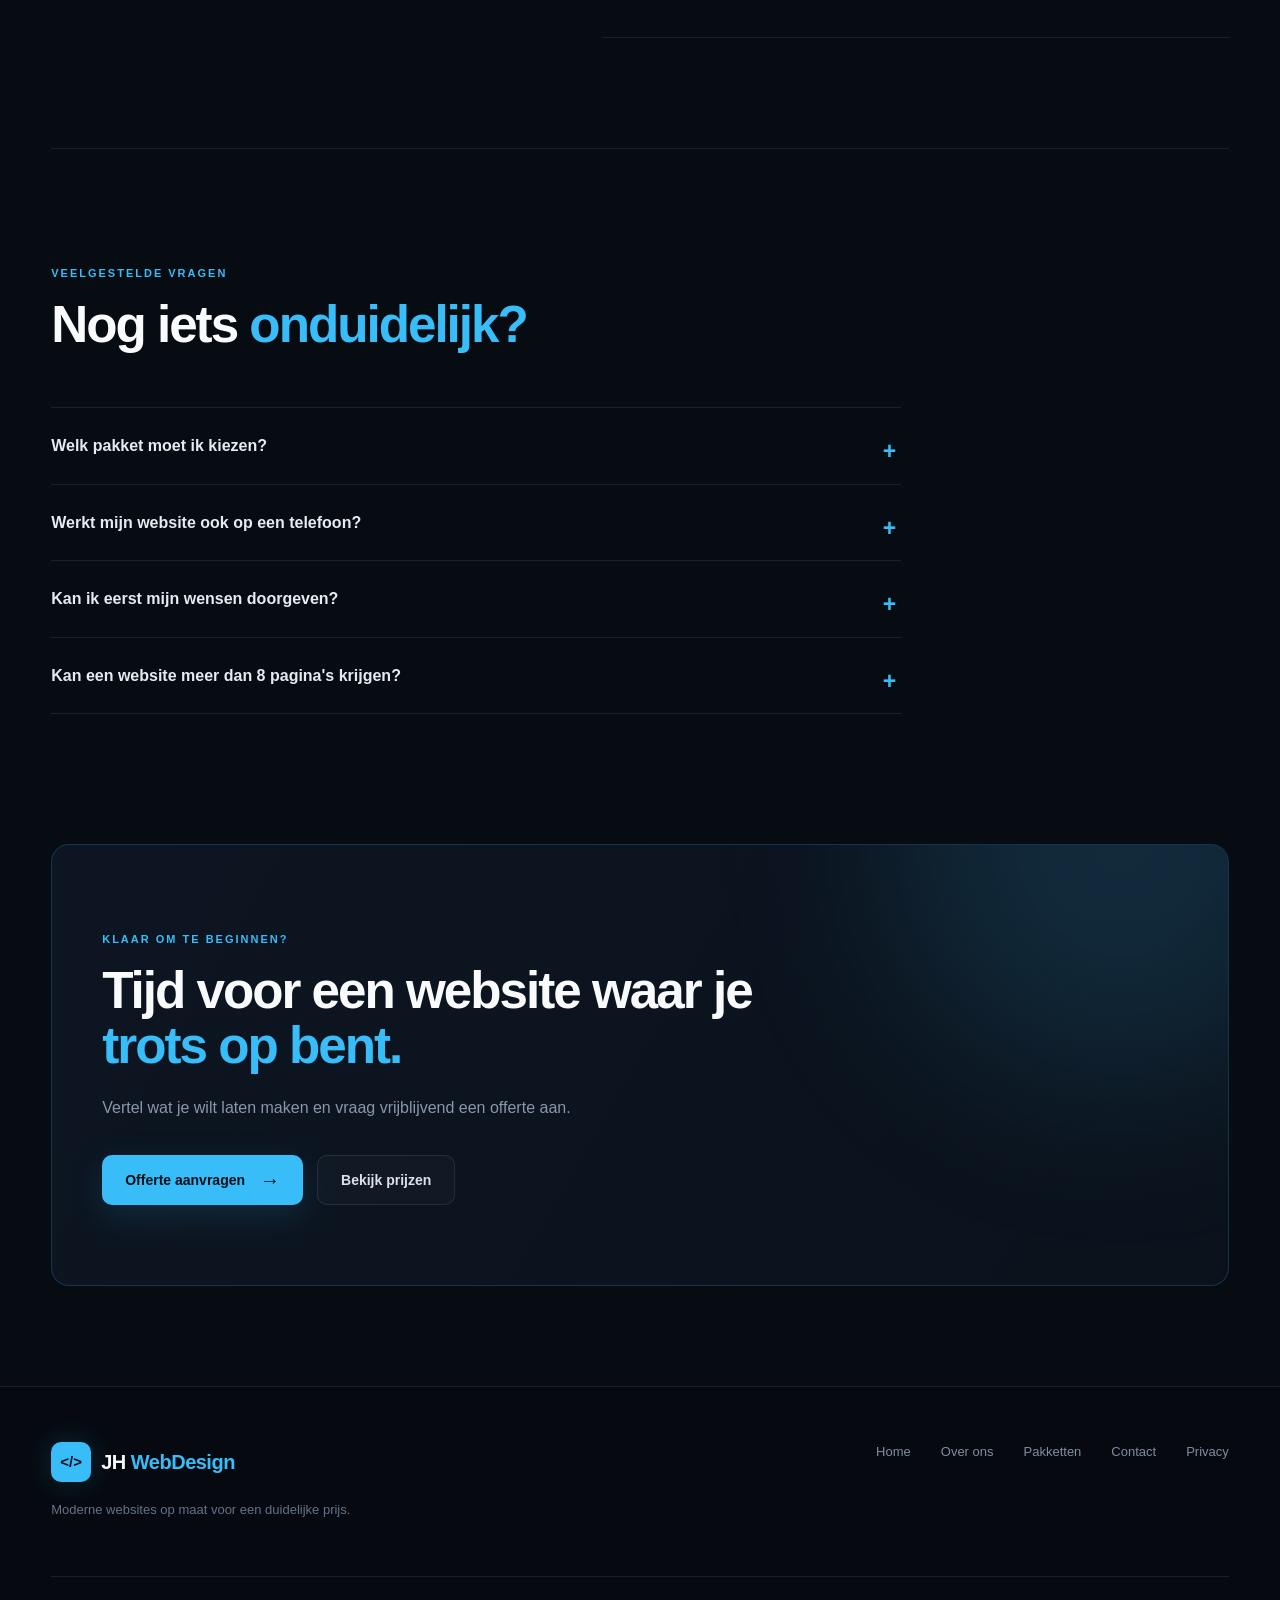
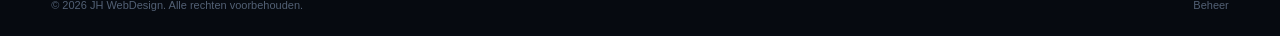
==== commit 6d44ef6c: "Update index.html" ====
--- a/index.html
+++ b/index.html
@@ -760,56 +760,80 @@
 
     <footer class="site-footer">
 
-        <div class="footer-inner">
-
-            <div class="footer-brand">
-
-                <a href="index.html" class="brand"
-                    aria-label="JH WebDesign - Home">
-
-                    <span class="brand-icon" aria-hidden="true">
-                        &lt;/&gt;
-                    </span>
-
-                    <span class="brand-text">
-                        JH <span>WebDesign</span>
-                    </span>
-
-                </a>
-
-                <p>
-                    Moderne websites op maat voor een
-                    duidelijke prijs.
-                </p>
-
-            </div>
-
-
-            <div class="footer-links">
-
-                <a href="index.html">Home</a>
-                <a href="overons.html">Over ons</a>
-                <a href="diensten.html">Pakketten</a>
-                <a href="contact.html">Contact</a>
-                <a href="privacy.html">Privacy</a>
-            </div>
+    <div class="footer-inner">
+
+        <div class="footer-brand">
+
+            <a
+                href="index.html"
+                class="brand"
+                aria-label="JH WebDesign - Home"
+            >
+                <span
+                    class="brand-icon"
+                    aria-hidden="true"
+                >
+                    &lt;/&gt;
+                </span>
+
+                <span class="brand-text">
+                    JH <span>WebDesign</span>
+                </span>
+            </a>
+
+            <p>
+                Moderne websites op maat voor een
+                duidelijke prijs.
+            </p>
 
         </div>
 
 
-        <div class="footer-bottom">
-
-            <p>
-                © 2026 JH WebDesign. Alle rechten voorbehouden.
-            </p>
-
-            <a href="login.html">
-                Beheer
+        <nav
+            class="footer-links"
+            aria-label="Footernavigatie"
+        >
+            <a
+                href="index.html"
+                aria-current="page"
+            >
+                Home
             </a>
 
-        </div>
-
-    </footer>
+            <a href="overons.html">
+                Over ons
+            </a>
+
+            <a href="diensten.html">
+                Pakketten
+            </a>
+
+            <a href="contact.html">
+                Contact
+            </a>
+
+            <a href="privacy.html">
+                Privacy
+            </a>
+        </nav>
+
+    </div>
+
+
+    <div class="footer-bottom">
+
+        <p>
+            © 2026 JH WebDesign.
+            Alle rechten voorbehouden.
+        </p>
+
+        <a href="login.html">
+            Beheer
+        </a>
+
+    </div>
+
+</footer>
 
 </body>
 
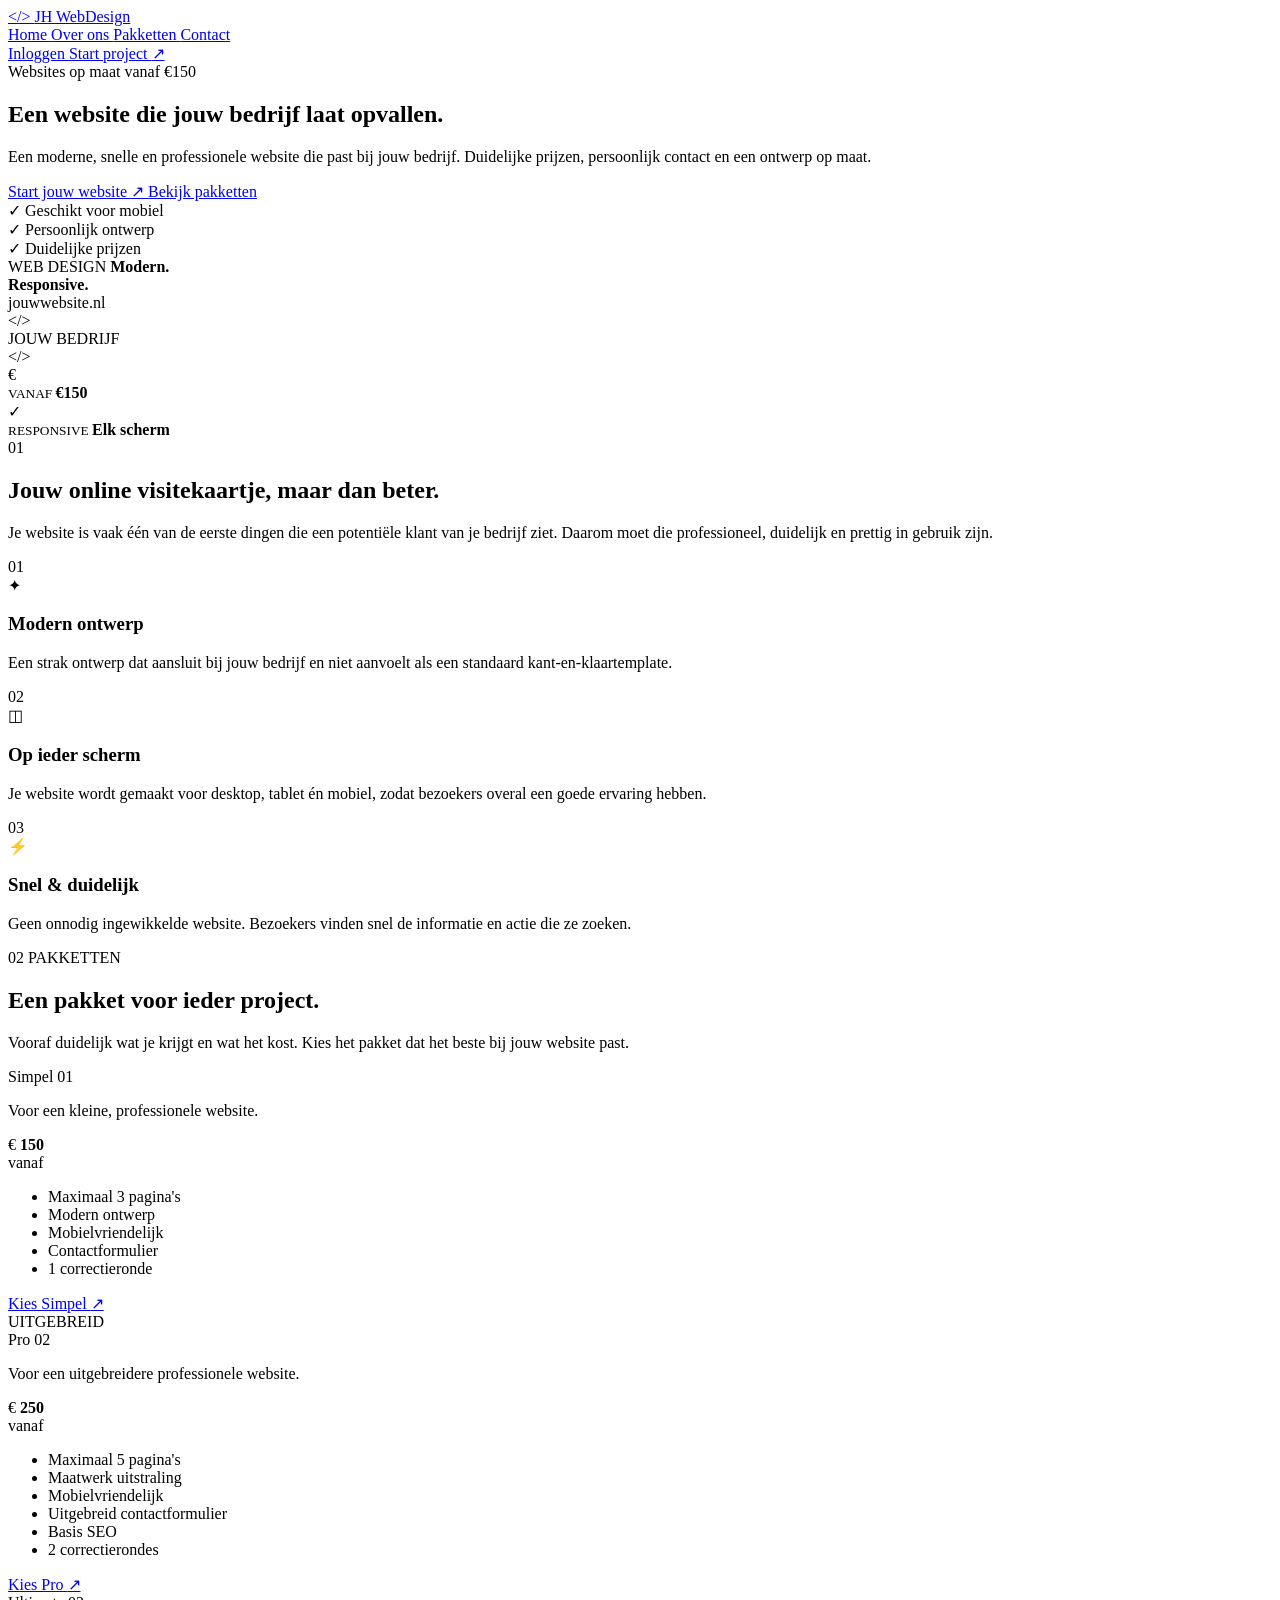
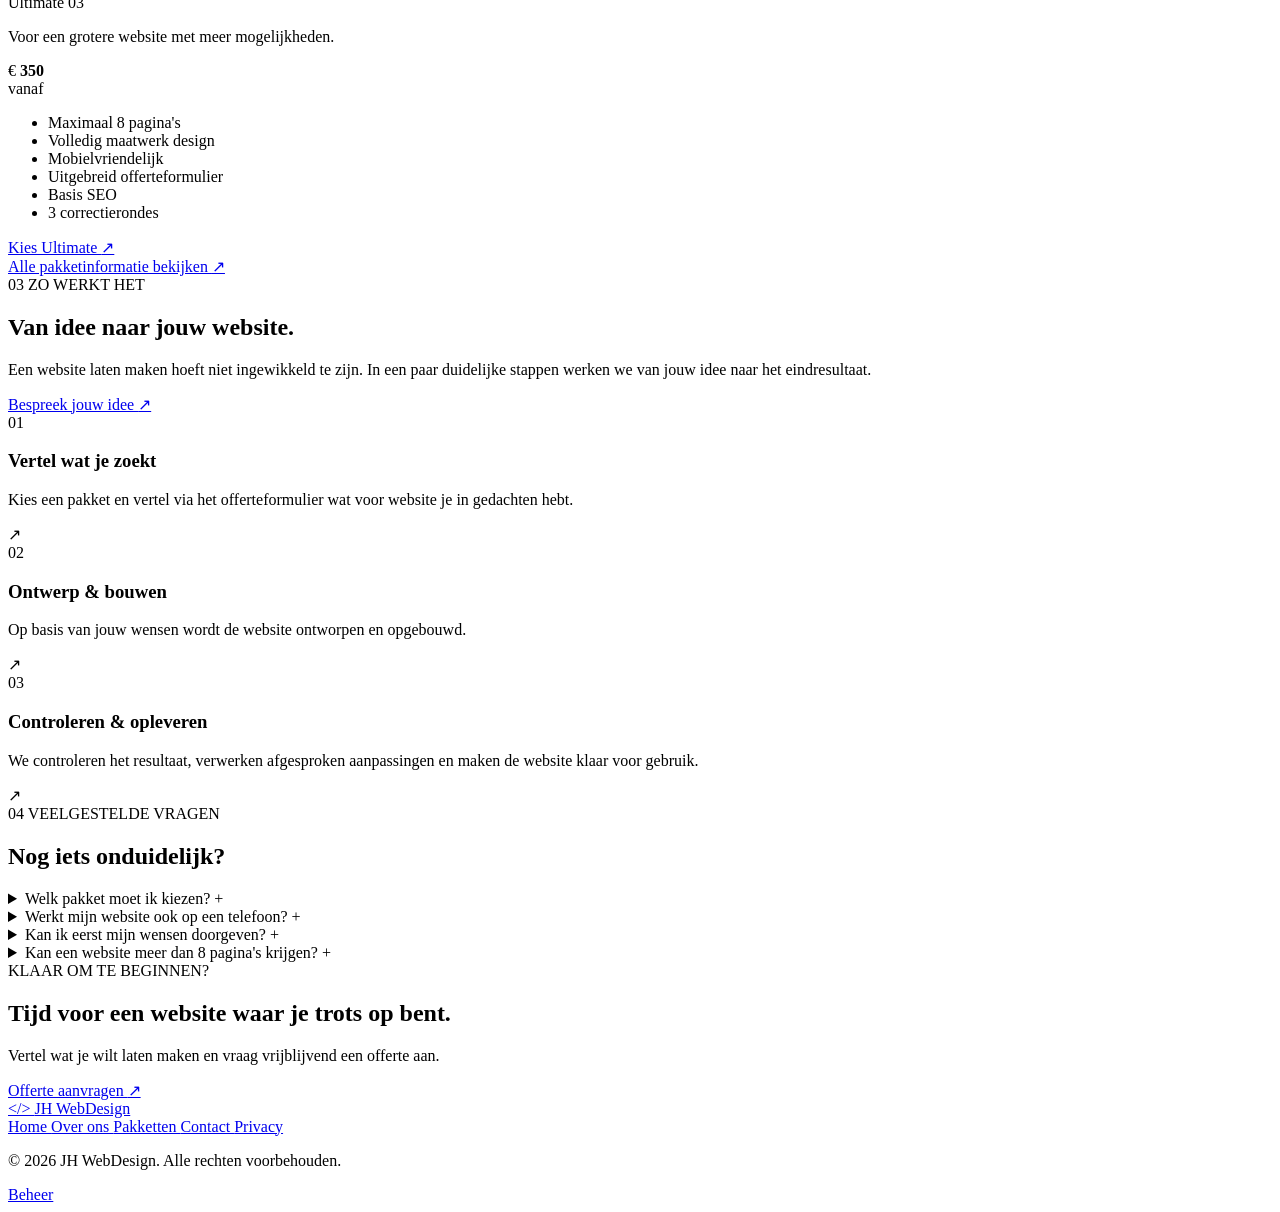
==== commit 59140ae8: "Update index.html" ====
--- a/index.html
+++ b/index.html
@@ -3,766 +3,62 @@
 
 <head>
     <meta charset="UTF-8">
-    <meta name="viewport" content="width=device-width, initial-scale=1.0">
-
-    <!-- SEO -->
-    <meta name="description"
-        content="JH WebDesign maakt moderne, snelle en professionele websites op maat. Kies uit Simpel, Pro of Ultimate en vraag vrijblijvend een offerte aan.">
-
-    <meta name="robots" content="index, follow">
-    <meta name="theme-color" content="#070b12">
-    
+
     <meta
-    http-equiv="Content-Security-Policy"
-    content="
-        default-src 'self';
-        script-src 'self';
-        style-src 'self';
-        img-src 'self' data:;
-        font-src 'self' data:;
-        connect-src 'self';
-        form-action 'self';
-        base-uri 'self';
-        object-src 'none';
-    "
->
-    <title>JH WebDesign | Moderne websites op maat</title>
-
-    <!-- CSS -->
-    <link rel="stylesheet" href="public.css">
+        name="viewport"
+        content="width=device-width, initial-scale=1.0"
+    >
+
+    <meta
+        http-equiv="Content-Security-Policy"
+        content="
+            default-src 'self';
+            script-src 'self';
+            style-src 'self';
+            img-src 'self' data:;
+            font-src 'self' data:;
+            connect-src 'self';
+            form-action 'self';
+            base-uri 'self';
+            object-src 'none';
+        "
+    >
+
+    <meta
+        name="description"
+        content="JH WebDesign maakt moderne, snelle en professionele websites op maat. Kies uit Simpel, Pro of Ultimate en vraag vrijblijvend een offerte aan."
+    >
+
+    <meta
+        name="robots"
+        content="index, follow"
+    >
+
+    <meta
+        name="theme-color"
+        content="#f7f7f2"
+    >
+
+    <title>
+        JH WebDesign | Moderne websites op maat
+    </title>
+
+    <link
+        rel="stylesheet"
+        href="index.css"
+    >
 </head>
 
-<body class="public-page">
-
-    <!-- =========================
+
+<body>
+
+    <!-- =====================================
          HEADER
-    ========================== -->
+    ====================================== -->
 
     <header class="site-header">
 
         <div class="header-inner">
-
-            <a href="index.html" class="brand" aria-label="JH WebDesign - Home">
-                <span class="brand-icon" aria-hidden="true">&lt;/&gt;</span>
-
-                <span class="brand-text">
-                    JH <span>WebDesign</span>
-                </span>
-            </a>
-
-            <nav class="main-nav" aria-label="Hoofdnavigatie">
-                <ul>
-                    <li>
-                        <a href="index.html" class="active" aria-current="page">
-                            Home
-                        </a>
-                    </li>
-
-                    <li>
-                        <a href="overons.html">
-                            Over ons
-                        </a>
-                    </li>
-
-                    <li>
-                        <a href="diensten.html">
-                            Pakketten
-                        </a>
-                    </li>
-
-                    <li>
-                        <a href="contact.html">
-                            Contact
-                        </a>
-                    </li>
-                </ul>
-            </nav>
-
-            <div class="header-actions">
-
-                <a href="login.html" class="admin-link">
-                    Inloggen
-                </a>
-
-                <a href="contact.html" class="header-cta">
-                    Offerte aanvragen
-                </a>
-
-            </div>
-
-        </div>
-
-    </header>
-
-
-    <main class="home-main">
-
-        <!-- =========================
-             HERO
-        ========================== -->
-
-        <section class="home-hero">
-
-            <div class="hero-content">
-
-                <div class="hero-badge">
-                    <span aria-hidden="true"></span>
-                    Websites op maat vanaf €150
-                </div>
-
-                <h1>
-                    Een website die jouw
-                    <span>bedrijf laat opvallen.</span>
-                </h1>
-
-                <p class="hero-description">
-                    Een moderne, snelle en professionele website
-                    die past bij jouw bedrijf. Duidelijke prijzen,
-                    persoonlijk contact en een ontwerp op maat.
-                </p>
-
-                <div class="hero-buttons">
-
-                    <a href="contact.html" class="primary-cta">
-                        Start jouw website
-                        <span aria-hidden="true">→</span>
-                    </a>
-
-                    <a href="diensten.html" class="secondary-cta">
-                        Bekijk pakketten
-                    </a>
-
-                </div>
-
-                <div class="hero-points">
-
-                    <div>
-                        <span aria-hidden="true">✓</span>
-                        Geschikt voor mobiel
-                    </div>
-
-                    <div>
-                        <span aria-hidden="true">✓</span>
-                        Persoonlijk ontwerp
-                    </div>
-
-                    <div>
-                        <span aria-hidden="true">✓</span>
-                        Duidelijke prijzen
-                    </div>
-
-                </div>
-
-            </div>
-
-
-            <!-- WEBSITE MOCKUP -->
-
-            <div class="hero-visual" aria-hidden="true">
-
-                <div class="browser-card">
-
-                    <div class="browser-top">
-
-                        <div class="browser-dots">
-                            <span></span>
-                            <span></span>
-                            <span></span>
-                        </div>
-
-                        <div class="browser-address">
-                            jouwwebsite.nl
-                        </div>
-
-                    </div>
-
-
-                    <div class="browser-content">
-
-                        <div class="mock-nav">
-
-                            <div class="mock-logo"></div>
-
-                            <div class="mock-links">
-                                <span></span>
-                                <span></span>
-                                <span></span>
-                            </div>
-
-                        </div>
-
-
-                        <div class="mock-hero">
-
-                            <div class="mock-text">
-
-                                <div class="mock-small-line"></div>
-
-                                <div class="mock-title-line"></div>
-                                <div class="mock-title-line short"></div>
-
-                                <div class="mock-paragraph"></div>
-                                <div class="mock-paragraph short"></div>
-
-                                <div class="mock-button"></div>
-
-                            </div>
-
-
-                            <div class="mock-image">
-
-                                <div class="mock-image-circle">
-                                    &lt;/&gt;
-                                </div>
-
-                            </div>
-
-                        </div>
-
-
-                        <div class="mock-cards">
-                            <div></div>
-                            <div></div>
-                            <div></div>
-                        </div>
-
-                    </div>
-
-                </div>
-
-
-                <div class="floating-card floating-price">
-
-                    <span class="floating-icon">€</span>
-
-                    <div>
-                        <small>Vanaf</small>
-                        <strong>€150</strong>
-                    </div>
-
-                </div>
-
-
-                <div class="floating-card floating-mobile">
-
-                    <span>✓</span>
-
-                    <div>
-                        <strong>Responsive</strong>
-                        <small>Mobiel & desktop</small>
-                    </div>
-
-                </div>
-
-            </div>
-
-        </section>
-
-
-        <!-- =========================
-             VOORDELEN
-        ========================== -->
-
-        <section class="trust-section">
-
-            <div class="section-heading">
-
-                <span class="section-label">
-                    WAAROM EEN GOEDE WEBSITE?
-                </span>
-
-                <h2>
-                    Jouw online visitekaartje,
-                    <span>maar dan beter.</span>
-                </h2>
-
-                <p>
-                    Je website is vaak één van de eerste dingen die
-                    een potentiële klant van je bedrijf ziet.
-                    Daarom moet die professioneel, duidelijk en prettig
-                    in gebruik zijn.
-                </p>
-
-            </div>
-
-
-            <div class="benefits-grid">
-
-                <article class="benefit-card">
-
-                    <div class="benefit-number">
-                        01
-                    </div>
-
-                    <div class="benefit-icon" aria-hidden="true">
-                        ✦
-                    </div>
-
-                    <h3>Modern ontwerp</h3>
-
-                    <p>
-                        Een strak ontwerp dat aansluit bij jouw
-                        bedrijf en niet aanvoelt als een standaard
-                        kant-en-klaartemplate.
-                    </p>
-
-                </article>
-
-
-                <article class="benefit-card">
-
-                    <div class="benefit-number">
-                        02
-                    </div>
-
-                    <div class="benefit-icon" aria-hidden="true">
-                        ◫
-                    </div>
-
-                    <h3>Op ieder scherm</h3>
-
-                    <p>
-                        Je website wordt gemaakt voor desktop,
-                        tablet én mobiel, zodat bezoekers overal
-                        een goede ervaring hebben.
-                    </p>
-
-                </article>
-
-
-                <article class="benefit-card">
-
-                    <div class="benefit-number">
-                        03
-                    </div>
-
-                    <div class="benefit-icon" aria-hidden="true">
-                        ⚡
-                    </div>
-
-                    <h3>Snel & duidelijk</h3>
-
-                    <p>
-                        Geen onnodig ingewikkelde website.
-                        Bezoekers vinden snel de informatie
-                        en actie die ze zoeken.
-                    </p>
-
-                </article>
-
-            </div>
-
-        </section>
-
-
-        <!-- =========================
-             PAKKETTEN
-        ========================== -->
-
-        <section class="home-packages">
-
-            <div class="section-heading">
-
-                <span class="section-label">
-                    PAKKETTEN
-                </span>
-
-                <h2>
-                    Een pakket voor
-                    <span>ieder project.</span>
-                </h2>
-
-                <p>
-                    Vooraf duidelijk wat je krijgt en wat het kost.
-                    Kies het pakket dat het beste bij jouw website past.
-                </p>
-
-            </div>
-
-
-            <div class="home-package-grid">
-
-                <!-- SIMPEL -->
-
-                <article class="home-package-card">
-
-                    <div class="package-top">
-
-                        <span class="package-name">
-                            Simpel
-                        </span>
-
-                        <p>
-                            Voor een kleine, professionele website.
-                        </p>
-
-                    </div>
-
-                    <div class="package-price">
-                        <span>€</span>
-                        <strong>150</strong>
-                    </div>
-
-                    <span class="price-note">
-                        vanaf
-                    </span>
-
-                    <ul>
-                        <li>✓ Maximaal 3 pagina's</li>
-                        <li>✓ Modern ontwerp</li>
-                        <li>✓ Mobielvriendelijk</li>
-                        <li>✓ Contactformulier</li>
-                        <li>✓ 1 correctieronde</li>
-                    </ul>
-
-                    <a href="contact.html?pakket=simpel"
-                        class="package-button">
-                        Kies Simpel →
-                    </a>
-
-                </article>
-
-
-                <!-- PRO -->
-
-                <article class="home-package-card featured-package">
-
-                    <div class="recommended">
-                        MEEST GEKOZEN
-                    </div>
-
-                    <div class="package-top">
-
-                        <span class="package-name">
-                            Pro
-                        </span>
-
-                        <p>
-                            Voor een uitgebreidere professionele website.
-                        </p>
-
-                    </div>
-
-                    <div class="package-price">
-                        <span>€</span>
-                        <strong>250</strong>
-                    </div>
-
-                    <span class="price-note">
-                        vanaf
-                    </span>
-
-                    <ul>
-                        <li>✓ Maximaal 5 pagina's</li>
-                        <li>✓ Maatwerk uitstraling</li>
-                        <li>✓ Mobielvriendelijk</li>
-                        <li>✓ Uitgebreid contactformulier</li>
-                        <li>✓ Basis SEO</li>
-                        <li>✓ 2 correctierondes</li>
-                    </ul>
-
-                    <a href="contact.html?pakket=pro"
-                        class="package-button featured-button">
-                        Kies Pro →
-                    </a>
-
-                </article>
-
-
-                <!-- ULTIMATE -->
-
-                <article class="home-package-card">
-
-                    <div class="package-top">
-
-                        <span class="package-name">
-                            Ultimate
-                        </span>
-
-                        <p>
-                            Voor een grotere website met meer mogelijkheden.
-                        </p>
-
-                    </div>
-
-                    <div class="package-price">
-                        <span>€</span>
-                        <strong>350</strong>
-                    </div>
-
-                    <span class="price-note">
-                        vanaf
-                    </span>
-
-                    <ul>
-                        <li>✓ Maximaal 8 pagina's</li>
-                        <li>✓ Volledig maatwerk design</li>
-                        <li>✓ Mobielvriendelijk</li>
-                        <li>✓ Uitgebreid offerteformulier</li>
-                        <li>✓ Basis SEO</li>
-                        <li>✓ 3 correctierondes</li>
-                    </ul>
-
-                    <a href="contact.html?pakket=ultimate"
-                        class="package-button">
-                        Kies Ultimate →
-                    </a>
-
-                </article>
-
-            </div>
-
-
-            <a href="diensten.html" class="all-packages-link">
-                Bekijk alle informatie over de pakketten →
-            </a>
-
-        </section>
-
-
-        <!-- =========================
-             WERKWIJZE
-        ========================== -->
-
-        <section class="process-section">
-
-            <div class="process-intro">
-
-                <span class="section-label">
-                    ZO WERKT HET
-                </span>
-
-                <h2>
-                    Van idee naar
-                    <span>jouw website.</span>
-                </h2>
-
-                <p>
-                    Een website laten maken hoeft niet ingewikkeld
-                    te zijn. In een paar duidelijke stappen werken
-                    we van jouw idee naar het eindresultaat.
-                </p>
-
-                <a href="contact.html" class="text-link">
-                    Bespreek jouw idee →
-                </a>
-
-            </div>
-
-
-            <div class="process-steps">
-
-                <article class="process-step">
-
-                    <span class="step-number">
-                        01
-                    </span>
-
-                    <div>
-
-                        <h3>Vertel wat je zoekt</h3>
-
-                        <p>
-                            Kies een pakket en vertel via het
-                            offerteformulier wat voor website je
-                            in gedachten hebt.
-                        </p>
-
-                    </div>
-
-                </article>
-
-
-                <article class="process-step">
-
-                    <span class="step-number">
-                        02
-                    </span>
-
-                    <div>
-
-                        <h3>Ontwerp & bouwen</h3>
-
-                        <p>
-                            Op basis van jouw wensen wordt de
-                            website ontworpen en opgebouwd.
-                        </p>
-
-                    </div>
-
-                </article>
-
-
-                <article class="process-step">
-
-                    <span class="step-number">
-                        03
-                    </span>
-
-                    <div>
-
-                        <h3>Controleren & opleveren</h3>
-
-                        <p>
-                            We controleren het resultaat, verwerken
-                            afgesproken aanpassingen en maken de
-                            website klaar voor gebruik.
-                        </p>
-
-                    </div>
-
-                </article>
-
-            </div>
-
-        </section>
-
-
-        <!-- =========================
-             FAQ
-        ========================== -->
-
-        <section class="faq-section">
-
-            <div class="section-heading">
-
-                <span class="section-label">
-                    VEELGESTELDE VRAGEN
-                </span>
-
-                <h2>
-                    Nog iets
-                    <span>onduidelijk?</span>
-                </h2>
-
-            </div>
-
-
-            <div class="faq-list">
-
-                <details>
-
-                    <summary>
-                        Welk pakket moet ik kiezen?
-                        <span aria-hidden="true">+</span>
-                    </summary>
-
-                    <p>
-                        Voor een kleine website is Simpel vaak voldoende.
-                        Heb je meer pagina's of mogelijkheden nodig, dan
-                        kun je voor Pro of Ultimate kiezen. Weet je het
-                        nog niet? Kies dan bij de offerte voor
-                        'Ik weet het nog niet'.
-                    </p>
-
-                </details>
-
-
-                <details>
-
-                    <summary>
-                        Werkt mijn website ook op een telefoon?
-                        <span aria-hidden="true">+</span>
-                    </summary>
-
-                    <p>
-                        Ja. De websites worden responsive ontworpen,
-                        zodat ze geschikt zijn voor onder andere
-                        computers, tablets en smartphones.
-                    </p>
-
-                </details>
-
-
-                <details>
-
-                    <summary>
-                        Kan ik eerst mijn wensen doorgeven?
-                        <span aria-hidden="true">+</span>
-                    </summary>
-
-                    <p>
-                        Zeker. In het offerteformulier kun je uitleggen
-                        wat voor website je wilt en welke onderdelen
-                        belangrijk voor je zijn.
-                    </p>
-
-                </details>
-
-
-                <details>
-
-                    <summary>
-                        Kan een website meer dan 8 pagina's krijgen?
-                        <span aria-hidden="true">+</span>
-                    </summary>
-
-                    <p>
-                        Dat kan besproken worden. Voor grotere of
-                        afwijkende projecten kan eerst worden gekeken
-                        wat er precies nodig is.
-                    </p>
-
-                </details>
-
-            </div>
-
-        </section>
-
-
-        <!-- =========================
-             LAATSTE CTA
-        ========================== -->
-
-        <section class="final-cta">
-
-            <div class="cta-glow" aria-hidden="true"></div>
-
-            <div class="cta-content">
-
-                <span class="section-label">
-                    KLAAR OM TE BEGINNEN?
-                </span>
-
-                <h2>
-                    Tijd voor een website
-                    waar je <span>trots op bent.</span>
-                </h2>
-
-                <p>
-                    Vertel wat je wilt laten maken en vraag
-                    vrijblijvend een offerte aan.
-                </p>
-
-                <div class="hero-buttons">
-
-                    <a href="contact.html" class="primary-cta">
-                        Offerte aanvragen
-                        <span aria-hidden="true">→</span>
-                    </a>
-
-                    <a href="diensten.html" class="secondary-cta">
-                        Bekijk prijzen
-                    </a>
-
-                </div>
-
-            </div>
-
-        </section>
-
-    </main>
-
-
-    <!-- =========================
-         FOOTER
-    ========================== -->
-
-    <footer class="site-footer">
-
-    <div class="footer-inner">
-
-        <div class="footer-brand">
 
             <a
                 href="index.html"
@@ -770,70 +66,1068 @@
                 aria-label="JH WebDesign - Home"
             >
                 <span
-                    class="brand-icon"
+                    class="brand-mark"
                     aria-hidden="true"
                 >
                     &lt;/&gt;
                 </span>
 
-                <span class="brand-text">
-                    JH <span>WebDesign</span>
+                <span class="brand-name">
+                    JH WebDesign
                 </span>
             </a>
 
+
+            <nav
+                class="main-nav"
+                aria-label="Hoofdnavigatie"
+            >
+                <a
+                    href="index.html"
+                    class="active"
+                    aria-current="page"
+                >
+                    Home
+                </a>
+
+                <a href="overons.html">
+                    Over ons
+                </a>
+
+                <a href="diensten.html">
+                    Pakketten
+                </a>
+
+                <a href="contact.html">
+                    Contact
+                </a>
+            </nav>
+
+
+            <div class="header-actions">
+
+                <a
+                    href="login.html"
+                    class="admin-link"
+                >
+                    Inloggen
+                </a>
+
+                <a
+                    href="contact.html"
+                    class="header-cta"
+                >
+                    Start project
+
+                    <span aria-hidden="true">
+                        ↗
+                    </span>
+                </a>
+
+            </div>
+
+        </div>
+
+    </header>
+
+
+
+    <main>
+
+        <!-- =====================================
+             HERO
+        ====================================== -->
+
+        <section class="home-hero">
+
+            <div class="hero-copy">
+
+                <div class="hero-badge">
+
+                    <span
+                        class="badge-dot"
+                        aria-hidden="true"
+                    ></span>
+
+                    Websites op maat vanaf €150
+
+                </div>
+
+
+                <h1>
+                    Een website die jouw
+                    <span>
+                        bedrijf laat opvallen.
+                    </span>
+                </h1>
+
+
+                <p class="hero-description">
+                    Een moderne, snelle en professionele website
+                    die past bij jouw bedrijf. Duidelijke prijzen,
+                    persoonlijk contact en een ontwerp op maat.
+                </p>
+
+
+                <div class="hero-buttons">
+
+                    <a
+                        href="contact.html"
+                        class="primary-button"
+                    >
+                        Start jouw website
+
+                        <span aria-hidden="true">
+                            ↗
+                        </span>
+                    </a>
+
+
+                    <a
+                        href="diensten.html"
+                        class="secondary-button"
+                    >
+                        Bekijk pakketten
+                    </a>
+
+                </div>
+
+
+                <div class="hero-points">
+
+                    <div>
+                        <span>✓</span>
+                        Geschikt voor mobiel
+                    </div>
+
+                    <div>
+                        <span>✓</span>
+                        Persoonlijk ontwerp
+                    </div>
+
+                    <div>
+                        <span>✓</span>
+                        Duidelijke prijzen
+                    </div>
+
+                </div>
+
+            </div>
+
+
+
+            <!-- =====================================
+                 3D HERO VISUAL
+            ====================================== -->
+
+            <div
+                class="hero-visual"
+                aria-hidden="true"
+            >
+
+                <div class="hero-orbit orbit-one"></div>
+                <div class="hero-orbit orbit-two"></div>
+
+
+                <div class="visual-back-card">
+
+                    <span class="visual-small-label">
+                        WEB DESIGN
+                    </span>
+
+                    <strong>
+                        Modern.
+                        <br>
+                        Responsive.
+                    </strong>
+
+                    <div class="back-lines">
+                        <span></span>
+                        <span></span>
+                        <span></span>
+                    </div>
+
+                </div>
+
+
+                <div class="browser-card">
+
+                    <div class="browser-top">
+
+                        <div class="browser-dots">
+                            <span></span>
+                            <span></span>
+                            <span></span>
+                        </div>
+
+                        <div class="browser-address">
+                            jouwwebsite.nl
+                        </div>
+
+                    </div>
+
+
+                    <div class="browser-body">
+
+                        <div class="mock-nav">
+
+                            <div class="mock-logo">
+                                &lt;/&gt;
+                            </div>
+
+                            <div class="mock-links">
+                                <span></span>
+                                <span></span>
+                                <span></span>
+                            </div>
+
+                        </div>
+
+
+                        <div class="mock-main">
+
+                            <div class="mock-copy">
+
+                                <span class="mock-label">
+                                    JOUW BEDRIJF
+                                </span>
+
+                                <div class="mock-title"></div>
+
+                                <div class="mock-title short"></div>
+
+                                <div class="mock-text"></div>
+
+                                <div class="mock-text short"></div>
+
+                                <div class="mock-button"></div>
+
+                            </div>
+
+
+                            <div class="mock-visual">
+
+                                <div class="mock-shape one"></div>
+                                <div class="mock-shape two"></div>
+
+                                <div class="mock-code">
+                                    &lt;/&gt;
+                                </div>
+
+                            </div>
+
+                        </div>
+
+
+                        <div class="mock-bottom">
+
+                            <div></div>
+                            <div></div>
+                            <div></div>
+
+                        </div>
+
+                    </div>
+
+                </div>
+
+
+                <div class="floating-card floating-price">
+
+                    <span class="floating-icon">
+                        €
+                    </span>
+
+                    <div>
+                        <small>
+                            VANAF
+                        </small>
+
+                        <strong>
+                            €150
+                        </strong>
+                    </div>
+
+                </div>
+
+
+                <div class="floating-card floating-responsive">
+
+                    <span class="floating-check">
+                        ✓
+                    </span>
+
+                    <div>
+                        <small>
+                            RESPONSIVE
+                        </small>
+
+                        <strong>
+                            Elk scherm
+                        </strong>
+                    </div>
+
+                </div>
+
+            </div>
+
+        </section>
+
+
+
+        <!-- =====================================
+             INTRO / WAAROM
+        ====================================== -->
+
+        <section class="intro-section">
+
+            <div class="intro-heading">
+
+                <span class="section-number">
+                    01
+                </span>
+
+                <h2>
+                    Jouw online visitekaartje,
+                    <span>
+                        maar dan beter.
+                    </span>
+                </h2>
+
+            </div>
+
+
             <p>
-                Moderne websites op maat voor een
-                duidelijke prijs.
+                Je website is vaak één van de eerste dingen
+                die een potentiële klant van je bedrijf ziet.
+                Daarom moet die professioneel, duidelijk en
+                prettig in gebruik zijn.
             </p>
 
-        </div>
-
-
-        <nav
-            class="footer-links"
-            aria-label="Footernavigatie"
-        >
+        </section>
+
+
+
+        <!-- =====================================
+             VOORDELEN
+        ====================================== -->
+
+        <section class="benefits-section">
+
+            <div class="benefits-grid">
+
+
+                <article class="benefit-card">
+
+                    <div class="benefit-top">
+
+                        <span class="benefit-number">
+                            01
+                        </span>
+
+                        <div class="benefit-icon">
+                            ✦
+                        </div>
+
+                    </div>
+
+                    <h3>
+                        Modern ontwerp
+                    </h3>
+
+                    <p>
+                        Een strak ontwerp dat aansluit bij jouw
+                        bedrijf en niet aanvoelt als een standaard
+                        kant-en-klaartemplate.
+                    </p>
+
+                </article>
+
+
+
+                <article class="benefit-card dark-benefit">
+
+                    <div class="benefit-top">
+
+                        <span class="benefit-number">
+                            02
+                        </span>
+
+                        <div class="benefit-icon">
+                            ◫
+                        </div>
+
+                    </div>
+
+                    <h3>
+                        Op ieder scherm
+                    </h3>
+
+                    <p>
+                        Je website wordt gemaakt voor desktop,
+                        tablet én mobiel, zodat bezoekers overal
+                        een goede ervaring hebben.
+                    </p>
+
+                </article>
+
+
+
+                <article class="benefit-card">
+
+                    <div class="benefit-top">
+
+                        <span class="benefit-number">
+                            03
+                        </span>
+
+                        <div class="benefit-icon">
+                            ⚡
+                        </div>
+
+                    </div>
+
+                    <h3>
+                        Snel &amp; duidelijk
+                    </h3>
+
+                    <p>
+                        Geen onnodig ingewikkelde website.
+                        Bezoekers vinden snel de informatie
+                        en actie die ze zoeken.
+                    </p>
+
+                </article>
+
+            </div>
+
+        </section>
+
+
+
+        <!-- =====================================
+             PAKKETTEN
+        ====================================== -->
+
+        <section class="packages-section">
+
+            <div class="section-heading">
+
+                <div>
+
+                    <span class="section-number">
+                        02
+                    </span>
+
+                    <span class="eyebrow">
+                        PAKKETTEN
+                    </span>
+
+                    <h2>
+                        Een pakket voor
+                        <span>
+                            ieder project.
+                        </span>
+                    </h2>
+
+                </div>
+
+
+                <p>
+                    Vooraf duidelijk wat je krijgt en wat het kost.
+                    Kies het pakket dat het beste bij jouw website past.
+                </p>
+
+            </div>
+
+
+
+            <div class="packages-grid">
+
+
+                <!-- SIMPEL -->
+
+                <article class="package-card">
+
+                    <div class="package-header">
+
+                        <span class="package-name">
+                            Simpel
+                        </span>
+
+                        <span class="package-number">
+                            01
+                        </span>
+
+                    </div>
+
+
+                    <p class="package-description">
+                        Voor een kleine, professionele website.
+                    </p>
+
+
+                    <div class="package-price">
+
+                        <span>
+                            €
+                        </span>
+
+                        <strong>
+                            150
+                        </strong>
+
+                    </div>
+
+
+                    <span class="price-note">
+                        vanaf
+                    </span>
+
+
+                    <ul>
+                        <li>Maximaal 3 pagina's</li>
+                        <li>Modern ontwerp</li>
+                        <li>Mobielvriendelijk</li>
+                        <li>Contactformulier</li>
+                        <li>1 correctieronde</li>
+                    </ul>
+
+
+                    <a
+                        href="contact.html?pakket=simpel"
+                        class="package-button"
+                    >
+                        Kies Simpel
+
+                        <span>
+                            ↗
+                        </span>
+                    </a>
+
+                </article>
+
+
+
+                <!-- PRO -->
+
+                <article class="package-card package-featured">
+
+                    <div class="package-tag">
+                        UITGEBREID
+                    </div>
+
+
+                    <div class="package-header">
+
+                        <span class="package-name">
+                            Pro
+                        </span>
+
+                        <span class="package-number">
+                            02
+                        </span>
+
+                    </div>
+
+
+                    <p class="package-description">
+                        Voor een uitgebreidere professionele website.
+                    </p>
+
+
+                    <div class="package-price">
+
+                        <span>
+                            €
+                        </span>
+
+                        <strong>
+                            250
+                        </strong>
+
+                    </div>
+
+
+                    <span class="price-note">
+                        vanaf
+                    </span>
+
+
+                    <ul>
+                        <li>Maximaal 5 pagina's</li>
+                        <li>Maatwerk uitstraling</li>
+                        <li>Mobielvriendelijk</li>
+                        <li>Uitgebreid contactformulier</li>
+                        <li>Basis SEO</li>
+                        <li>2 correctierondes</li>
+                    </ul>
+
+
+                    <a
+                        href="contact.html?pakket=pro"
+                        class="package-button lime-button"
+                    >
+                        Kies Pro
+
+                        <span>
+                            ↗
+                        </span>
+                    </a>
+
+                </article>
+
+
+
+                <!-- ULTIMATE -->
+
+                <article class="package-card">
+
+                    <div class="package-header">
+
+                        <span class="package-name">
+                            Ultimate
+                        </span>
+
+                        <span class="package-number">
+                            03
+                        </span>
+
+                    </div>
+
+
+                    <p class="package-description">
+                        Voor een grotere website met meer mogelijkheden.
+                    </p>
+
+
+                    <div class="package-price">
+
+                        <span>
+                            €
+                        </span>
+
+                        <strong>
+                            350
+                        </strong>
+
+                    </div>
+
+
+                    <span class="price-note">
+                        vanaf
+                    </span>
+
+
+                    <ul>
+                        <li>Maximaal 8 pagina's</li>
+                        <li>Volledig maatwerk design</li>
+                        <li>Mobielvriendelijk</li>
+                        <li>Uitgebreid offerteformulier</li>
+                        <li>Basis SEO</li>
+                        <li>3 correctierondes</li>
+                    </ul>
+
+
+                    <a
+                        href="contact.html?pakket=ultimate"
+                        class="package-button"
+                    >
+                        Kies Ultimate
+
+                        <span>
+                            ↗
+                        </span>
+                    </a>
+
+                </article>
+
+            </div>
+
+
+            <a
+                href="diensten.html"
+                class="all-packages-link"
+            >
+                Alle pakketinformatie bekijken
+
+                <span>
+                    ↗
+                </span>
+            </a>
+
+        </section>
+
+
+
+        <!-- =====================================
+             WERKWIJZE
+        ====================================== -->
+
+        <section class="process-section">
+
+            <div class="process-copy">
+
+                <span class="section-number">
+                    03
+                </span>
+
+                <span class="eyebrow">
+                    ZO WERKT HET
+                </span>
+
+                <h2>
+                    Van idee naar
+                    <span>
+                        jouw website.
+                    </span>
+                </h2>
+
+                <p>
+                    Een website laten maken hoeft niet ingewikkeld
+                    te zijn. In een paar duidelijke stappen werken
+                    we van jouw idee naar het eindresultaat.
+                </p>
+
+
+                <a
+                    href="contact.html"
+                    class="text-link"
+                >
+                    Bespreek jouw idee
+
+                    <span>
+                        ↗
+                    </span>
+                </a>
+
+            </div>
+
+
+
+            <div class="process-list">
+
+
+                <article class="process-step">
+
+                    <span class="step-number">
+                        01
+                    </span>
+
+                    <div>
+
+                        <h3>
+                            Vertel wat je zoekt
+                        </h3>
+
+                        <p>
+                            Kies een pakket en vertel via het
+                            offerteformulier wat voor website je
+                            in gedachten hebt.
+                        </p>
+
+                    </div>
+
+                    <span class="step-arrow">
+                        ↗
+                    </span>
+
+                </article>
+
+
+
+                <article class="process-step">
+
+                    <span class="step-number">
+                        02
+                    </span>
+
+                    <div>
+
+                        <h3>
+                            Ontwerp &amp; bouwen
+                        </h3>
+
+                        <p>
+                            Op basis van jouw wensen wordt de
+                            website ontworpen en opgebouwd.
+                        </p>
+
+                    </div>
+
+                    <span class="step-arrow">
+                        ↗
+                    </span>
+
+                </article>
+
+
+
+                <article class="process-step">
+
+                    <span class="step-number">
+                        03
+                    </span>
+
+                    <div>
+
+                        <h3>
+                            Controleren &amp; opleveren
+                        </h3>
+
+                        <p>
+                            We controleren het resultaat,
+                            verwerken afgesproken aanpassingen
+                            en maken de website klaar voor gebruik.
+                        </p>
+
+                    </div>
+
+                    <span class="step-arrow">
+                        ↗
+                    </span>
+
+                </article>
+
+            </div>
+
+        </section>
+
+
+
+        <!-- =====================================
+             FAQ
+        ====================================== -->
+
+        <section class="faq-section">
+
+            <div class="section-heading">
+
+                <div>
+
+                    <span class="section-number">
+                        04
+                    </span>
+
+                    <span class="eyebrow">
+                        VEELGESTELDE VRAGEN
+                    </span>
+
+                    <h2>
+                        Nog iets
+                        <span>
+                            onduidelijk?
+                        </span>
+                    </h2>
+
+                </div>
+
+            </div>
+
+
+
+            <div class="faq-list">
+
+                <details>
+
+                    <summary>
+                        Welk pakket moet ik kiezen?
+
+                        <span>
+                            +
+                        </span>
+                    </summary>
+
+                    <p>
+                        Voor een kleine website is Simpel vaak
+                        voldoende. Heb je meer pagina's of
+                        mogelijkheden nodig, dan kun je voor
+                        Pro of Ultimate kiezen. Weet je het nog
+                        niet? Kies dan bij de offerte voor
+                        'Ik weet het nog niet'.
+                    </p>
+
+                </details>
+
+
+                <details>
+
+                    <summary>
+                        Werkt mijn website ook op een telefoon?
+
+                        <span>
+                            +
+                        </span>
+                    </summary>
+
+                    <p>
+                        Ja. De websites worden responsive ontworpen,
+                        zodat ze geschikt zijn voor computers,
+                        tablets en smartphones.
+                    </p>
+
+                </details>
+
+
+                <details>
+
+                    <summary>
+                        Kan ik eerst mijn wensen doorgeven?
+
+                        <span>
+                            +
+                        </span>
+                    </summary>
+
+                    <p>
+                        Zeker. In het offerteformulier kun je
+                        uitleggen wat voor website je wilt en
+                        welke onderdelen belangrijk voor je zijn.
+                    </p>
+
+                </details>
+
+
+                <details>
+
+                    <summary>
+                        Kan een website meer dan 8 pagina's krijgen?
+
+                        <span>
+                            +
+                        </span>
+                    </summary>
+
+                    <p>
+                        Dat kan besproken worden. Voor grotere
+                        of afwijkende projecten kan eerst worden
+                        gekeken wat er precies nodig is.
+                    </p>
+
+                </details>
+
+            </div>
+
+        </section>
+
+
+
+        <!-- =====================================
+             CTA
+        ====================================== -->
+
+        <section class="final-cta">
+
+            <div class="cta-copy">
+
+                <span class="eyebrow">
+                    KLAAR OM TE BEGINNEN?
+                </span>
+
+                <h2>
+                    Tijd voor een website
+                    waar je
+                    <span>
+                        trots op bent.
+                    </span>
+                </h2>
+
+                <p>
+                    Vertel wat je wilt laten maken en vraag
+                    vrijblijvend een offerte aan.
+                </p>
+
+            </div>
+
+
+            <a
+                href="contact.html"
+                class="primary-button"
+            >
+                Offerte aanvragen
+
+                <span>
+                    ↗
+                </span>
+            </a>
+
+        </section>
+
+    </main>
+
+
+
+    <!-- =====================================
+         FOOTER
+    ====================================== -->
+
+    <footer class="site-footer">
+
+        <div class="footer-main">
+
             <a
                 href="index.html"
-                aria-current="page"
+                class="brand"
+                aria-label="JH WebDesign - Home"
             >
-                Home
+                <span
+                    class="brand-mark"
+                    aria-hidden="true"
+                >
+                    &lt;/&gt;
+                </span>
+
+                <span class="brand-name">
+                    JH WebDesign
+                </span>
             </a>
 
-            <a href="overons.html">
-                Over ons
+
+            <nav
+                class="footer-nav"
+                aria-label="Footernavigatie"
+            >
+                <a
+                    href="index.html"
+                    aria-current="page"
+                >
+                    Home
+                </a>
+
+                <a href="overons.html">
+                    Over ons
+                </a>
+
+                <a href="diensten.html">
+                    Pakketten
+                </a>
+
+                <a href="contact.html">
+                    Contact
+                </a>
+
+                <a href="privacy.html">
+                    Privacy
+                </a>
+            </nav>
+
+        </div>
+
+
+        <div class="footer-bottom">
+
+            <p>
+                © 2026 JH WebDesign.
+                Alle rechten voorbehouden.
+            </p>
+
+            <a href="login.html">
+                Beheer
             </a>
 
-            <a href="diensten.html">
-                Pakketten
-            </a>
-
-            <a href="contact.html">
-                Contact
-            </a>
-
-            <a href="privacy.html">
-                Privacy
-            </a>
-        </nav>
-
-    </div>
-
-
-    <div class="footer-bottom">
-
-        <p>
-            © 2026 JH WebDesign.
-            Alle rechten voorbehouden.
-        </p>
-
-        <a href="login.html">
-            Beheer
-        </a>
-
-    </div>
-
-</footer>
+        </div>
+
+    </footer>
 
 </body>
 
